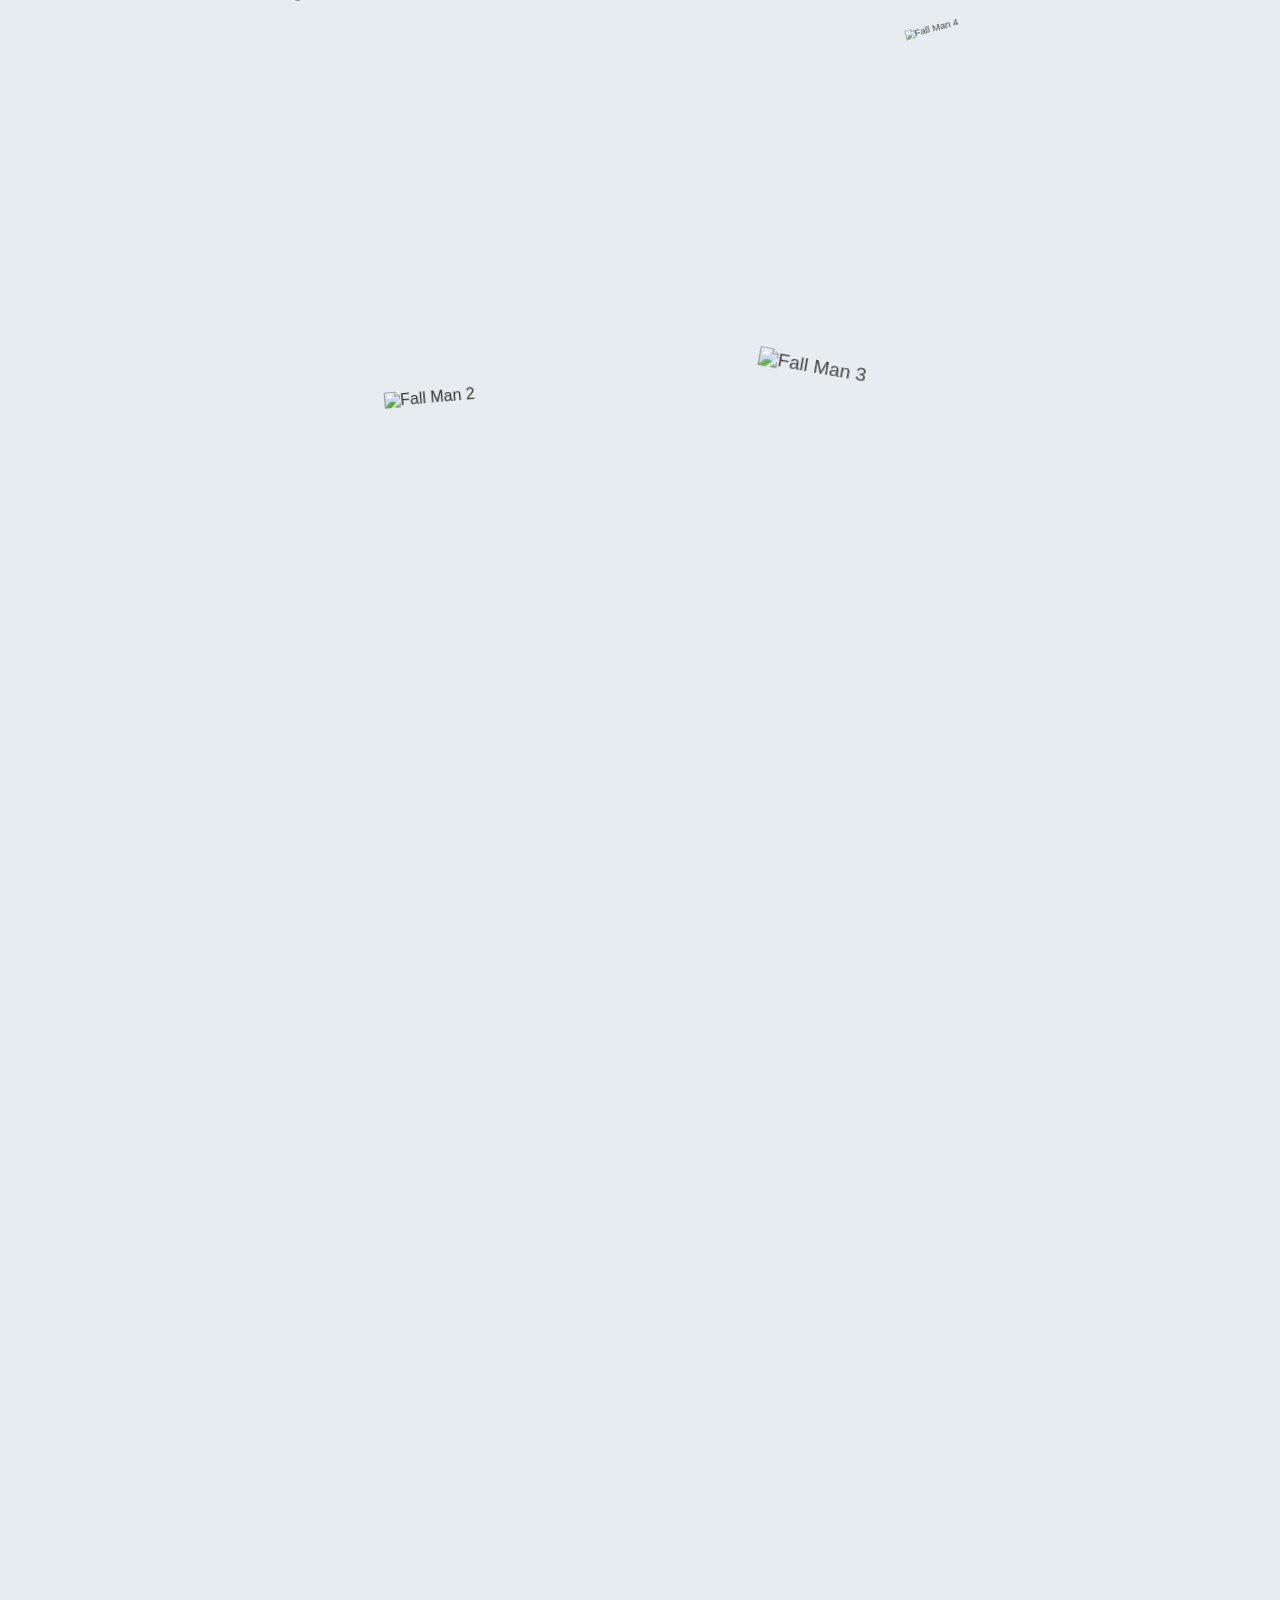
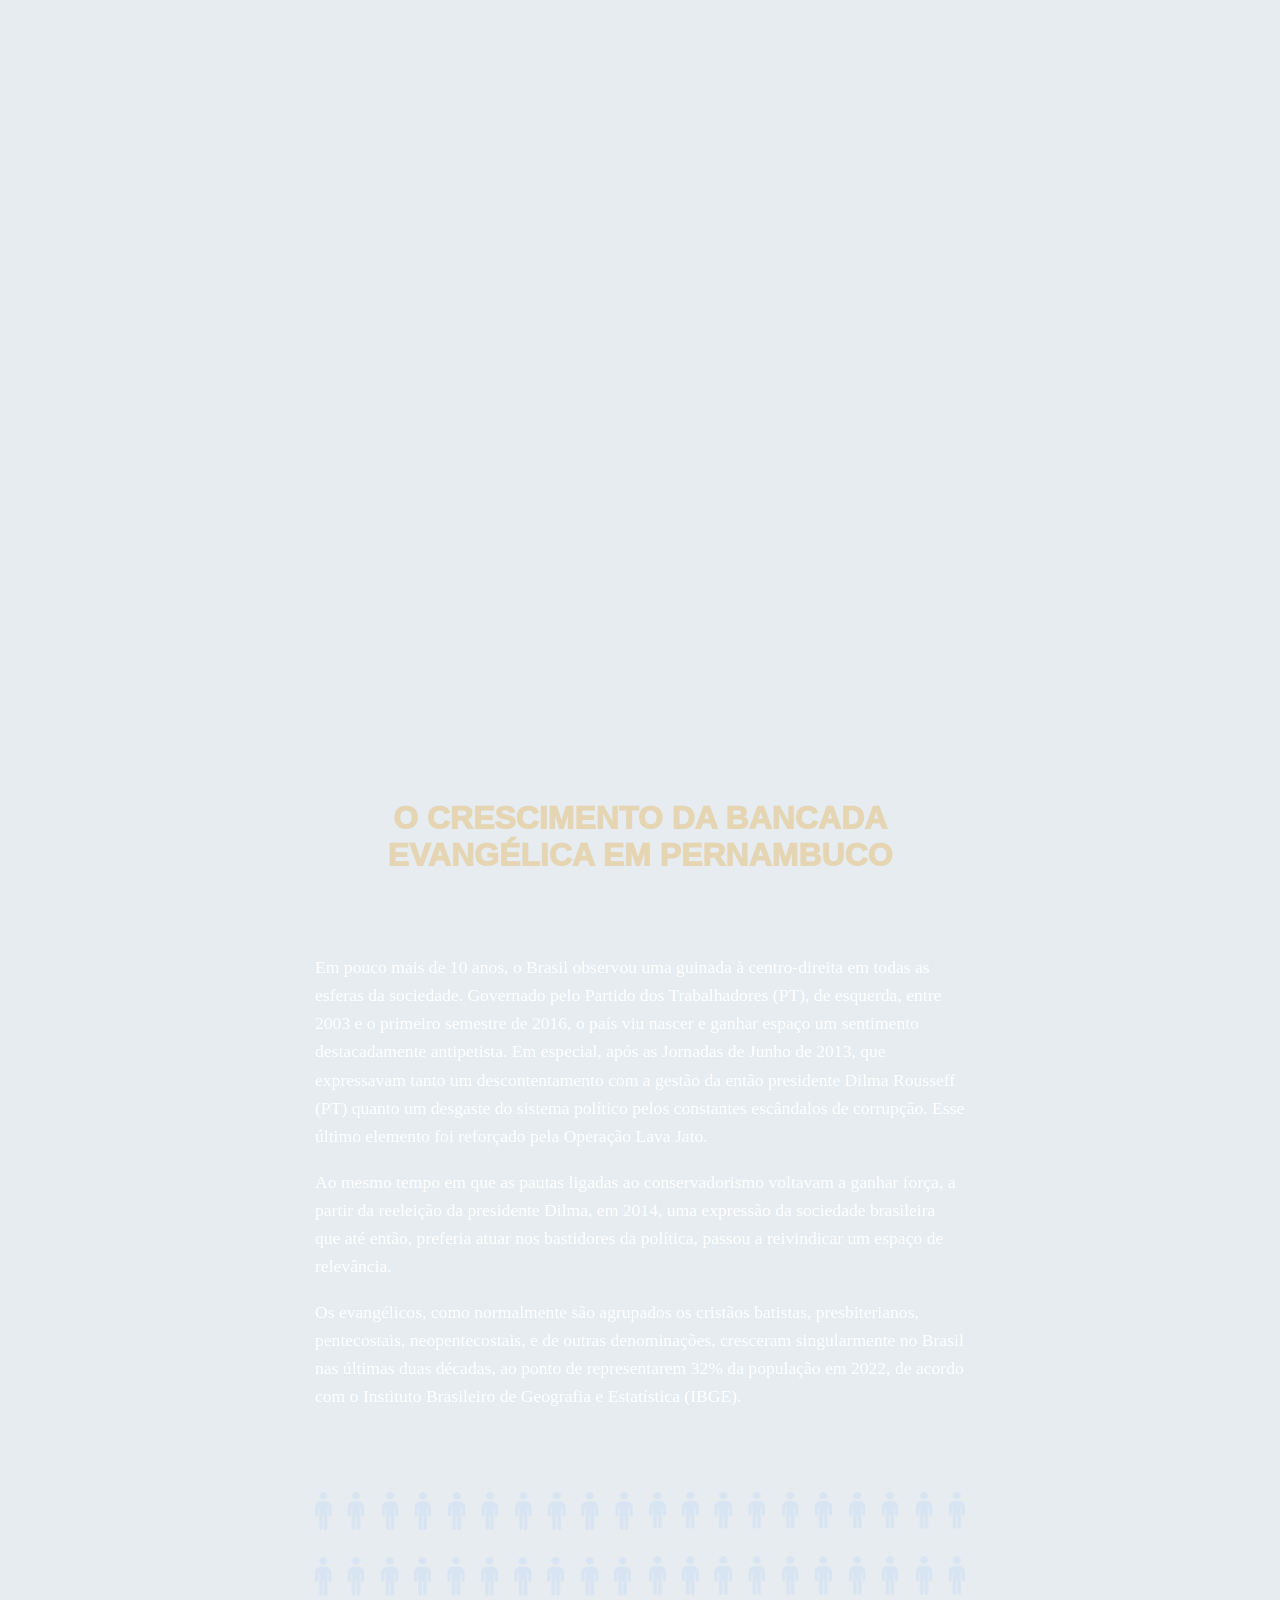
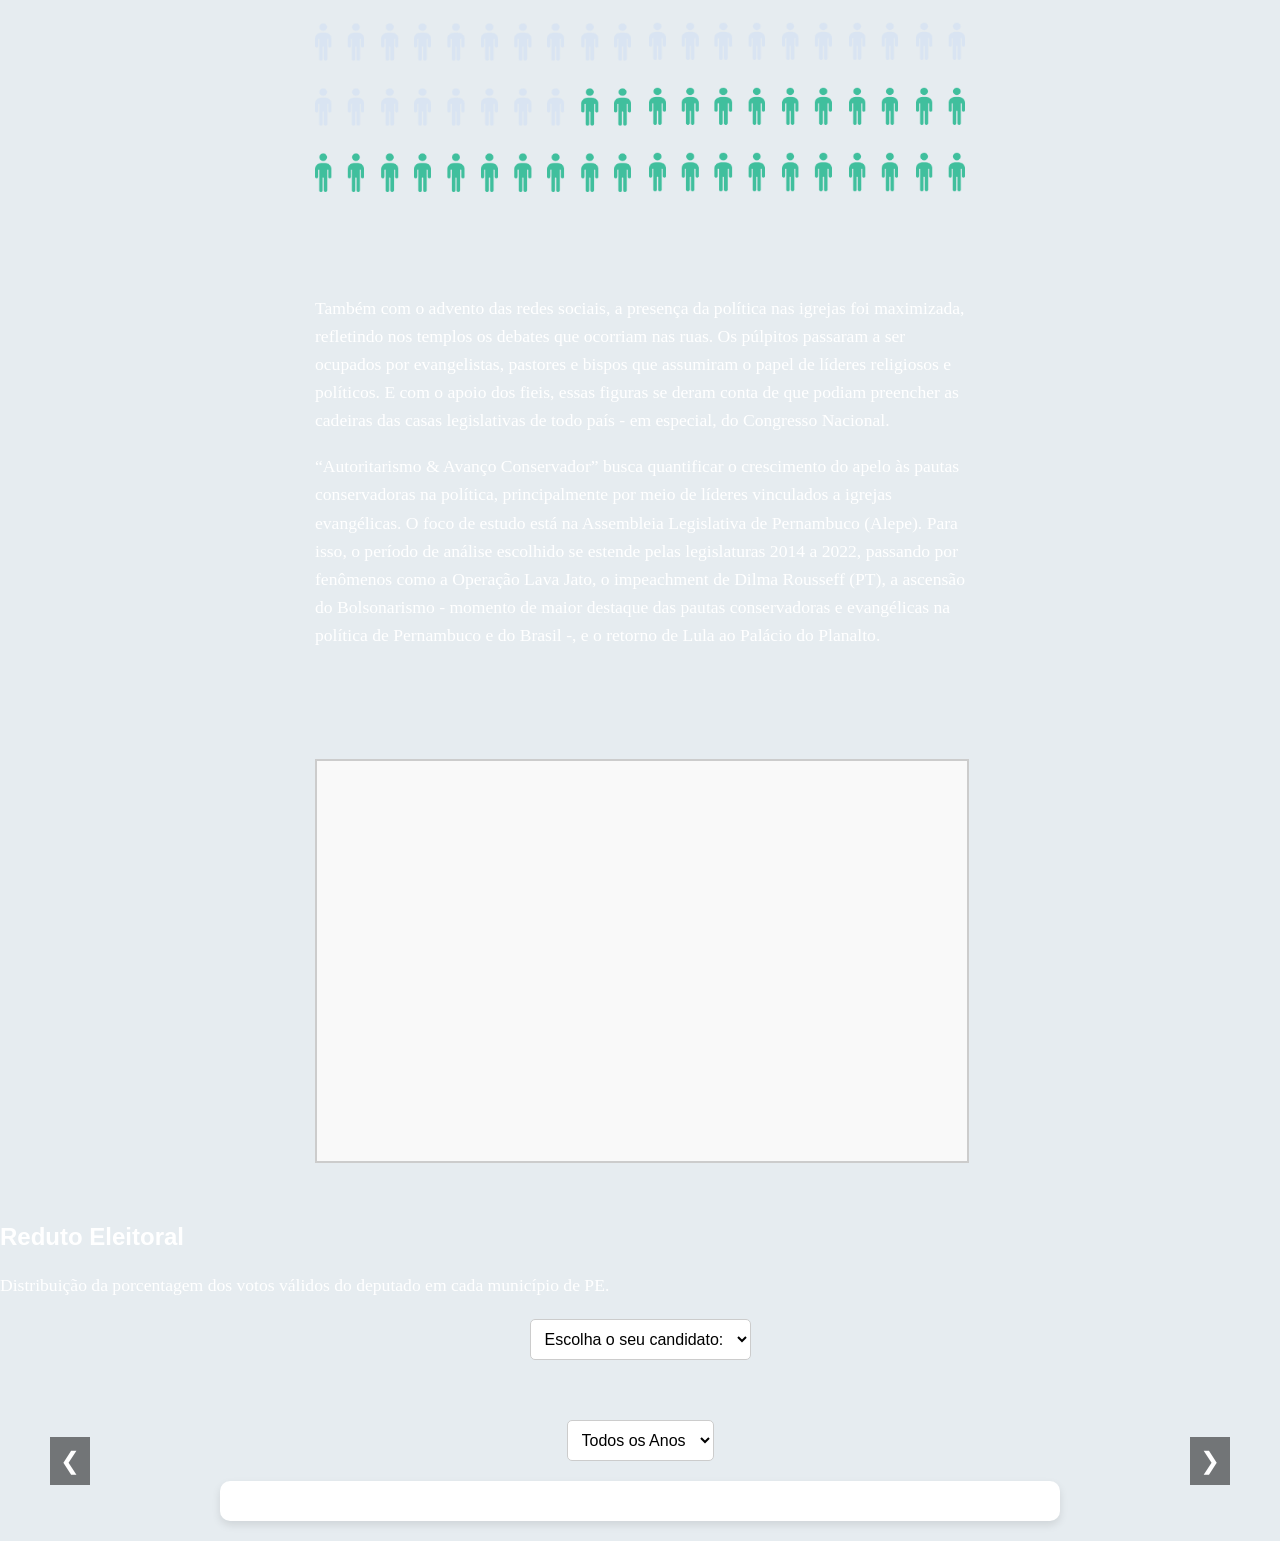
==== public/index.html @ cfb0c2c9 "Subindo texto antes da apresentacao" ====
<!DOCTYPE html>
<html lang="pt-BR">
<head>
    <meta charset="UTF-8" />
    <meta name="viewport" content="width=device-width, initial-scale=1.0" />
    <title>Projeto Editorial</title>

    <script src="https://cdn.plot.ly/plotly-latest.min.js"></script>
    <link rel="stylesheet" href="style.css">
</head>
<body>
    <!-- Cabeçalho -->
    <header>
        <h1>O CRESCIMENTO DA BANCADA <br/> EVANGÉLICA EM PERNAMBUCO</h1>
    </header>

    <!-- Corpo principal -->
    <main>
        <img id="fallMan1" class="fallMan" src="/images/fallManDir.png" alt="Fall Man 1">
        <img id="fallMan2" class="fallMan" src="/images/fallManDir.png" alt="Fall Man 2">
        <img id="fallMan3" class="fallMan" src="/images/fallMan.png" alt="Fall Man 3">
        <img id="fallMan4" class="fallMan" src="/images/fallMan.png" alt="Fall Man 4">
        <section class="texto-inicial">
            <p>
                Em pouco mais de 10 anos, o Brasil observou uma guinada à centro-direita em todas as esferas da sociedade. Governado pelo Partido dos Trabalhadores (PT), de esquerda, entre 2003 e o primeiro semestre de 2016, o país viu nascer e ganhar espaço um sentimento destacadamente antipetista. Em especial, após as Jornadas de Junho de 2013, que expressavam tanto um descontentamento com a gestão da então presidente Dilma Rousseff (PT) quanto um desgaste do sistema político pelos constantes escândalos de corrupção. Esse último elemento foi reforçado pela Operação Lava Jato.
            </p>
            <p>
                Ao mesmo tempo em que as pautas ligadas ao conservadorismo voltavam a ganhar força, a partir da reeleição da presidente Dilma, em 2014, uma expressão da sociedade brasileira que até então, preferia atuar nos bastidores da política, passou a reivindicar um espaço de relevância.
            </p>

            <p>Os evangélicos, como normalmente são agrupados os cristãos batistas, presbiterianos, pentecostais, neopentecostais, e de outras denominações, cresceram singularmente no Brasil nas últimas duas décadas, ao ponto de representarem 32% da população em 2022, de acordo com o Instituto Brasileiro de Geografia e Estatística (IBGE).</p>
            </br></br></br></br>
            <img src="images/porcentagemEvang.png" alt="Imagem Sobreposta" class="overlay-image" width="650" height="300" margin-top="100px">
        </section>
        <section class="texto-inicial">
            <p>
                Também com o advento das redes sociais, a presença da política nas igrejas foi maximizada, refletindo nos templos os debates que ocorriam nas ruas. Os púlpitos passaram a ser ocupados por evangelistas, pastores e bispos que assumiram o papel de líderes religiosos e políticos. E com o apoio dos fieis, essas figuras se deram conta de que podiam preencher as cadeiras das casas legislativas de todo país - em especial, do Congresso Nacional.
            </p>
            <p>
                “Autoritarismo & Avanço Conservador” busca quantificar o crescimento do apelo às pautas conservadoras na política, principalmente por meio de líderes vinculados a igrejas evangélicas. O foco de estudo está na Assembleia Legislativa de Pernambuco (Alepe). Para isso, o período de análise escolhido se estende pelas legislaturas 2014 a 2022, passando por fenômenos como a Operação Lava Jato, o impeachment de Dilma Rousseff (PT), a ascensão do Bolsonarismo - momento de maior destaque das pautas conservadoras e evangélicas na política de Pernambuco e do Brasil -, e o retorno de Lula ao Palácio do Planalto.
            </p>
            <!--<p>
                Além da análise de conjuntura de cada legislatura, o leitor terá a oportunidade de conhecer o perfil de parlamentares pernambucanos que são capazes de representar a evolução das reivindicações do conservadorismo e do seguimento evangélico na Alepe. A atuação de deputados estaduais como Joel da Harpa (PP) ganhará destaque através da exposição dos projetos de lei apresentados ao longo do mandato.
            </p>
            <p>
                Também com o advento das redes sociais, a presença da política nas igrejas foi maximizada, refletindo nos templos os debates que ocorriam nas ruas. Os púlpitos passaram a ser ocupados por evangelistas, pastores e bispos que assumiram o papel de líderes religiosos e políticos. E com o apoio dos fieis, essas figuras se deram conta de que podiam preencher as cadeiras das casas legislativas de todo país - em especial, do Congresso Nacional.
            </p>
            <p>
                “Autoritarismo & Avanço Conservador” busca quantificar o crescimento do apelo às pautas conservadoras na política, principalmente por meio de líderes vinculados a igrejas evangélicas. O foco de estudo está na Assembleia Legislativa de Pernambuco (Alepe). Para isso, o período de análise escolhido se estende pelas legislaturas 2014 a 2022, passando por fenômenos como a Operação Lava Jato, o impeachment de Dilma Rousseff (PT), a ascensão do Bolsonarismo - momento de maior destaque das pautas conservadoras e evangélicas na política de Pernambuco e do Brasil -, e o retorno de Lula ao Palácio do Planalto.
            </p>
            <p>
                Além da análise de conjuntura de cada legislatura, o leitor terá a oportunidade de conhecer o perfil de parlamentares pernambucanos que são capazes de representar a evolução das reivindicações do conservadorismo e do seguimento evangélico na Alepe. A atuação de deputados estaduais como Joel da Harpa (PP) ganhará destaque através da exposição dos projetos de lei apresentados ao longo do mandato.
            </p>-->
        </section>



        <!--Cards grid e flip cards-->
        <section id="deputados">
            <div class="cards-grid" id="cards-container">

            </div>
        </section>




        <!-- Texto final -->
        <section class="texto-final">
            <!-- Seção da Nuvem de Palavras -->
            <section id="nuvem-palavras">
                <div id="palavras-container"></div>
            </section>
        </section>


        <section class="reduto-eleitoral">
            <h2>Reduto Eleitoral</h2>
            <p>Distribuição da porcentagem dos votos válidos do deputado em cada município de PE.</p>
            <select id="iframeSelector">
                <option value="">Escolha o seu candidato:</option>
                <option value="datawrapper-chart-cDcZh">William Brigido</option>
                <option value="datawrapper-chart-1IuG1">Renato Antunes</option>
                <option value="datawrapper-chart-rpFtQ">Adalto Santos</option>
                <option value="datawrapper-chart-bMf6y">Romero Sales Filho</option>
                <option value="datawrapper-chart-1rewx">Pastor Cleiton Collins</option>
                <option value="datawrapper-chart-sUgFu">Júnior Tércio</option>
                <option value="datawrapper-chart-UpJjR">Joel da Harpa</option>
            </select>

            <div id="iframeContainer">
                <iframe title="William Brigido" id="datawrapper-chart-cDcZh" src="https://datawrapper.dwcdn.net/cDcZh/1/" scrolling="no" frameborder="0"></iframe>
                <iframe title="Renato Antunes" id="datawrapper-chart-1IuG1" src="https://datawrapper.dwcdn.net/1IuG1/1/" scrolling="no" frameborder="0"></iframe>
                <iframe title="Adalto Santos" id="datawrapper-chart-rpFtQ" src="https://datawrapper.dwcdn.net/rpFtQ/2/" scrolling="no" frameborder="0"></iframe>
                <iframe title="Romero Sales Filho" id="datawrapper-chart-bMf6y" src="https://datawrapper.dwcdn.net/bMf6y/1/" scrolling="no" frameborder="0"></iframe>
                <iframe title="Pastor Cleiton Collins" id="datawrapper-chart-1rewx" src="https://datawrapper.dwcdn.net/1rewx/2/" scrolling="no" frameborder="0"></iframe>
                <iframe title="Júnior Tércio" id="datawrapper-chart-sUgFu" src="https://datawrapper.dwcdn.net/sUgFu/3/" scrolling="no" frameborder="0"></iframe>
                <iframe title="Joel da Harpa" id="datawrapper-chart-UpJjR" src="https://datawrapper.dwcdn.net/UpJjR/4/" scrolling="no" frameborder="0"></iframe>
            </div>
        </section>

    </main>


    <section class="grafico-carrossel">
        <!-- Botões de navegação -->
        <button id="prevGraph" class="carousel-button">&#10094;</button>
        <button id="nextGraph" class="carousel-button">&#10095;</button>

        <!-- Contêiner do carrossel -->
        <div id="graphCarousel" class="carousel-container">
            <!-- Gráfico de Ano Selecionado -->
            <div class="carousel-item">
                <select id="anoSelecionado">
                    <option value="todos">Todos os Anos</option>
                    <option value="2014">2014</option>
                    <option value="2018">2018</option>
                    <option value="2022">2022</option>
                </select>
                <div id="grafico"></div>
            </div>

            <!-- Gráfico Sunburst -->
            <div class="carousel-item">
                <div id="sunburst-graph"></div>
            </div>

            <!-- Adicione mais gráficos aqui conforme necessário -->
        </div>
    </section>


    <script src="/script.js"></script>

</body>
</html>
---- public/style.css ----
body {
    font-family: 'Quicksand', sans-serif;
    background: url('images/backgroundRyan.png') no-repeat top center;
    background-size: 100% auto;
    margin: 0;
    padding: 0;
    background-color: #e6ecf0;
    color: #333;
}

header {
    text-align: center;
    margin-top: 4000px;
}

/*-------------------------------------*/
/* Texto Inicial e Final */
main section.texto-inicial,
main section.texto-final {
    padding: 40px 20px;
    max-width: 650px;
    margin: 0 auto;
}

/* Se��o Gr�fico + Texto lado a lado */
.grafico-e-texto {
    display: flex;
    flex-wrap: wrap;
    justify-content: space-between;
    align-items: stretch;
    padding: 40px 20px;
    max-width: 1200px;
    margin: 0 auto;
    gap: 20px;
}

    .grafico-e-texto .texto {
        flex: 1 1 55%;
        max-width: 55%;
    }

    .grafico-e-texto .grafico {
        flex: 1 1 40%;
        max-width: 40%;
        background-color: #ffffff;
        padding: 20px;
        border-radius: 12px;
        box-shadow: 0 4px 8px rgba(0,0,0,0.1);
        display: flex;
        justify-content: center;
        align-items: center;
        height: auto;
    }

#sunburst-graph {
    width: 100%;
    height: 100%;
}

/*-------------------------------------*/
/* Tipografia */
h1 {
    font-family: 'Roboto Slab', sans-serif;
    font-weight: 1000;
    color: #E5D5B2;
}

h2, h3 {
    color: White;
}

p {
    font-family: 'Montserrat', serif;
    font-weight: 400;
    font-size: 1.1em;
    line-height: 1.6;
    color: white;
    margin-bottom: 10px;
}

.cards-grid {
    display: flex;
    flex-direction: row;
    flex-wrap: wrap;
    gap: 20px;
    justify-content: center;
    margin-top: 20px;
}

.card {
    height: 500px;
    width: 325px;
    background: white;
    border-radius: 10px;
    box-shadow: 2px 2px 10px rgba(0, 0, 0, 0.1);
    overflow: visible;
    text-align: center;
    padding: 10px;
    perspective: 1000px; /* Para o efeito de 3D */
    background-color:rgb(54, 56, 55);
}

.card-inner {
    width: 90%;
    height: 95%;
    margin-left: 7px; /* tava foda de centralizar essa merda */
    position: relative;
    transform-style: preserve-3d;
    transition: transform 0.6s;
}

.card img {
    display: block;
    margin: auto;
    width: 100%;
    height: 60%;
    object-fit: cover;
    border-radius: 10px;
}

.card.flipped .card-inner {
    transform: rotateY(180deg); /* Efeito de flip */
}

.card-front,
.card-back {
    width: 100%;
    height: 100%;
    position: absolute;
    backface-visibility: hidden;
    border-radius: 10px;
    box-shadow: 2px 2px 10px rgba(0, 0, 0, 0.1);
    padding: 15px;
    background:  #082441;
}

.card-front {
    display: flex;
    flex-direction: column;
    align-items: center;
    justify-content: center;
}

.card-front h3,
.card-front p {
    margin: 0px 0;
}

.card-back {
    height: 95%;
    width: 95%;
    transform: rotateY(180deg) translateX(20px);
    display: flex;
    flex-direction: column;
    align-items: center;
    justify-content: center;
}

.card-back p {
    margin: 10px 0;
}


#grafico {
    max-width: 800px;
    margin: 0 auto;
    background-color: white;
    padding: 20px;
    border-radius: 10px;
    box-shadow: 0 4px 8px rgba(0, 0, 0, 0.1);
}

select {
    display: block;
    margin: 20px auto;
    padding: 10px;
    font-size: 16px;
    border: 1px solid #ccc;
    border-radius: 5px;
    background-color: #fff;
    cursor: pointer;
}

    select:hover {
        border-color: #007bff;
    }


/*-------------------------------------*/
/* Nuvem de Palavras */
#nuvem-palavras {
    position: relative;
    width: 100%;
    height: 400px;

    border: 2px solid #ccc;
    overflow: hidden;
    background-color: #f9f9f9;
}

#palavras-container span {
    position: absolute;
    white-space: nowrap;
    cursor: default;
    color: #333;
    font-weight: bold;
}


@keyframes flutuar {
    from {
        transform: translateY(0px);
    }

    to {
        transform: translateY(-25px);
    }
}


/*------------------------------------------------------*/
/*Style do mapa de reduto eleitoral*/

#iframeContainer {
    margin-top: 20px;
    display: flex;
    justify-content: center;
    background-color: #b5b5b5;
    max-width: 1200px;
    margin-left: auto;
    margin-right: auto;
}

iframe {
    width: 70%;
    height: 400px;
    border: none;
    display: none;
}

/*-------------------------------------*/
/* Imagens Flutuantes */
.image-container {
    position: relative;
    width: 80%;
    max-width: 500px;
    height: auto;
}

.fallMan {
    position: fixed;
    top: 0;
    transition: transform 0.5s ease, opacity 0.5s ease;
}

#fallMan1 {
    left: 15%;
    transform: scale(0.8) rotate(10deg);
    opacity: 0.8;
    width: 350px;
}

#fallMan2 {
    left: 30%;
    transform: scale(1) rotate(-5deg);
    opacity: 1;
    margin-top: 30%;
    width: 200px;
}

#fallMan3 {
    left: 60%;
    transform: scale(1.2) rotate(10deg);
    opacity: 0.9;
    margin-top: 28%;
    width: 100px;
}

#fallMan4 {
    left: 65%;
    transform: scale(0.6) rotate(-15deg);
    opacity: 0.9;
    width: 350px;
}

/*--------------------------------------------------------------------------*/
/* Estilo do carrossel */
.grafico-carrossel {
    position: relative;
    width: 100%;
    max-width: 1200px;
    margin: 0 auto;
    overflow: hidden;
}

.carousel-container {
    display: flex;
    transition: transform 0.5s ease-in-out;
}

.carousel-item {
    min-width: 100%;
    box-sizing: border-box;
    padding: 20px;
}

/* Botões de navegação */
.carousel-button {
    position: absolute;
    top: 50%;
    transform: translateY(-50%);
    background-color: rgba(0, 0, 0, 0.5);
    color: white;
    border: none;
    font-size: 24px;
    cursor: pointer;
    z-index: 10;
    padding: 10px;
}

#prevGraph {
    left: 10px;
}

#nextGraph {
    right: 10px;
}
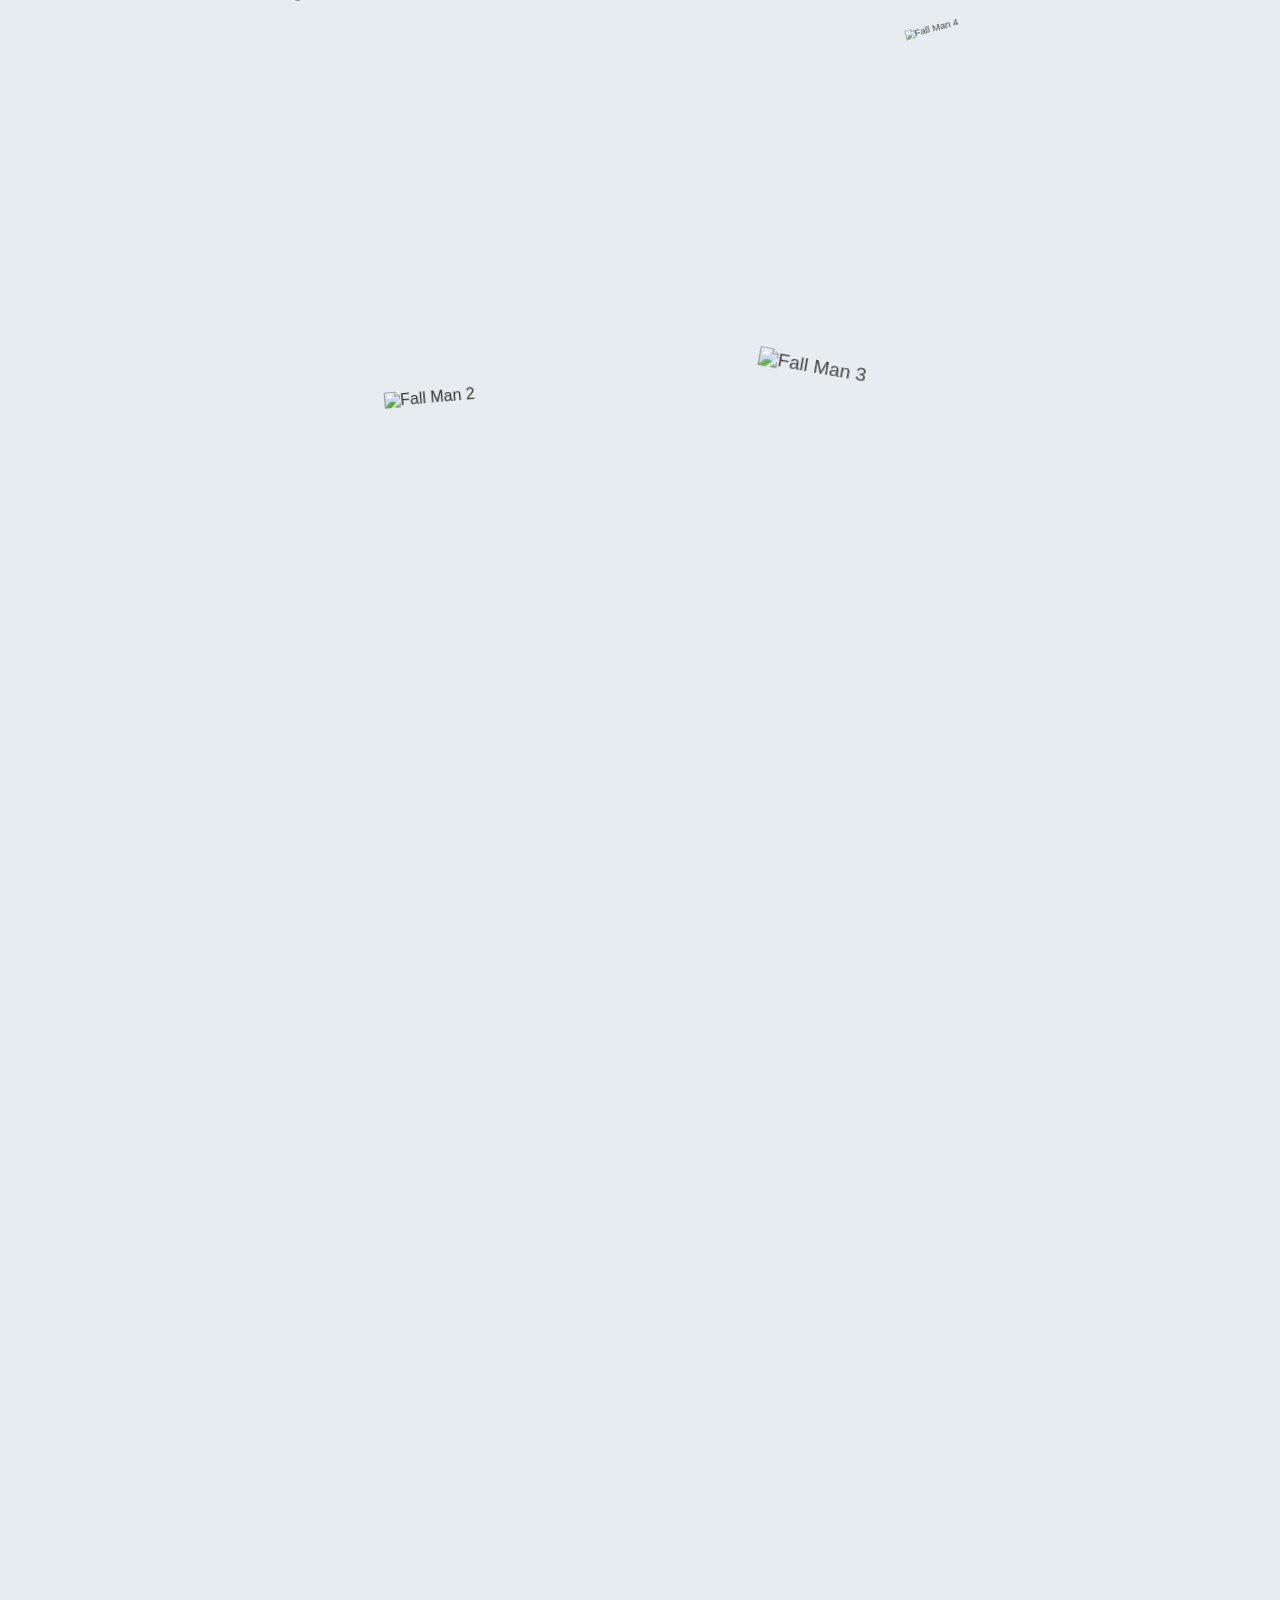
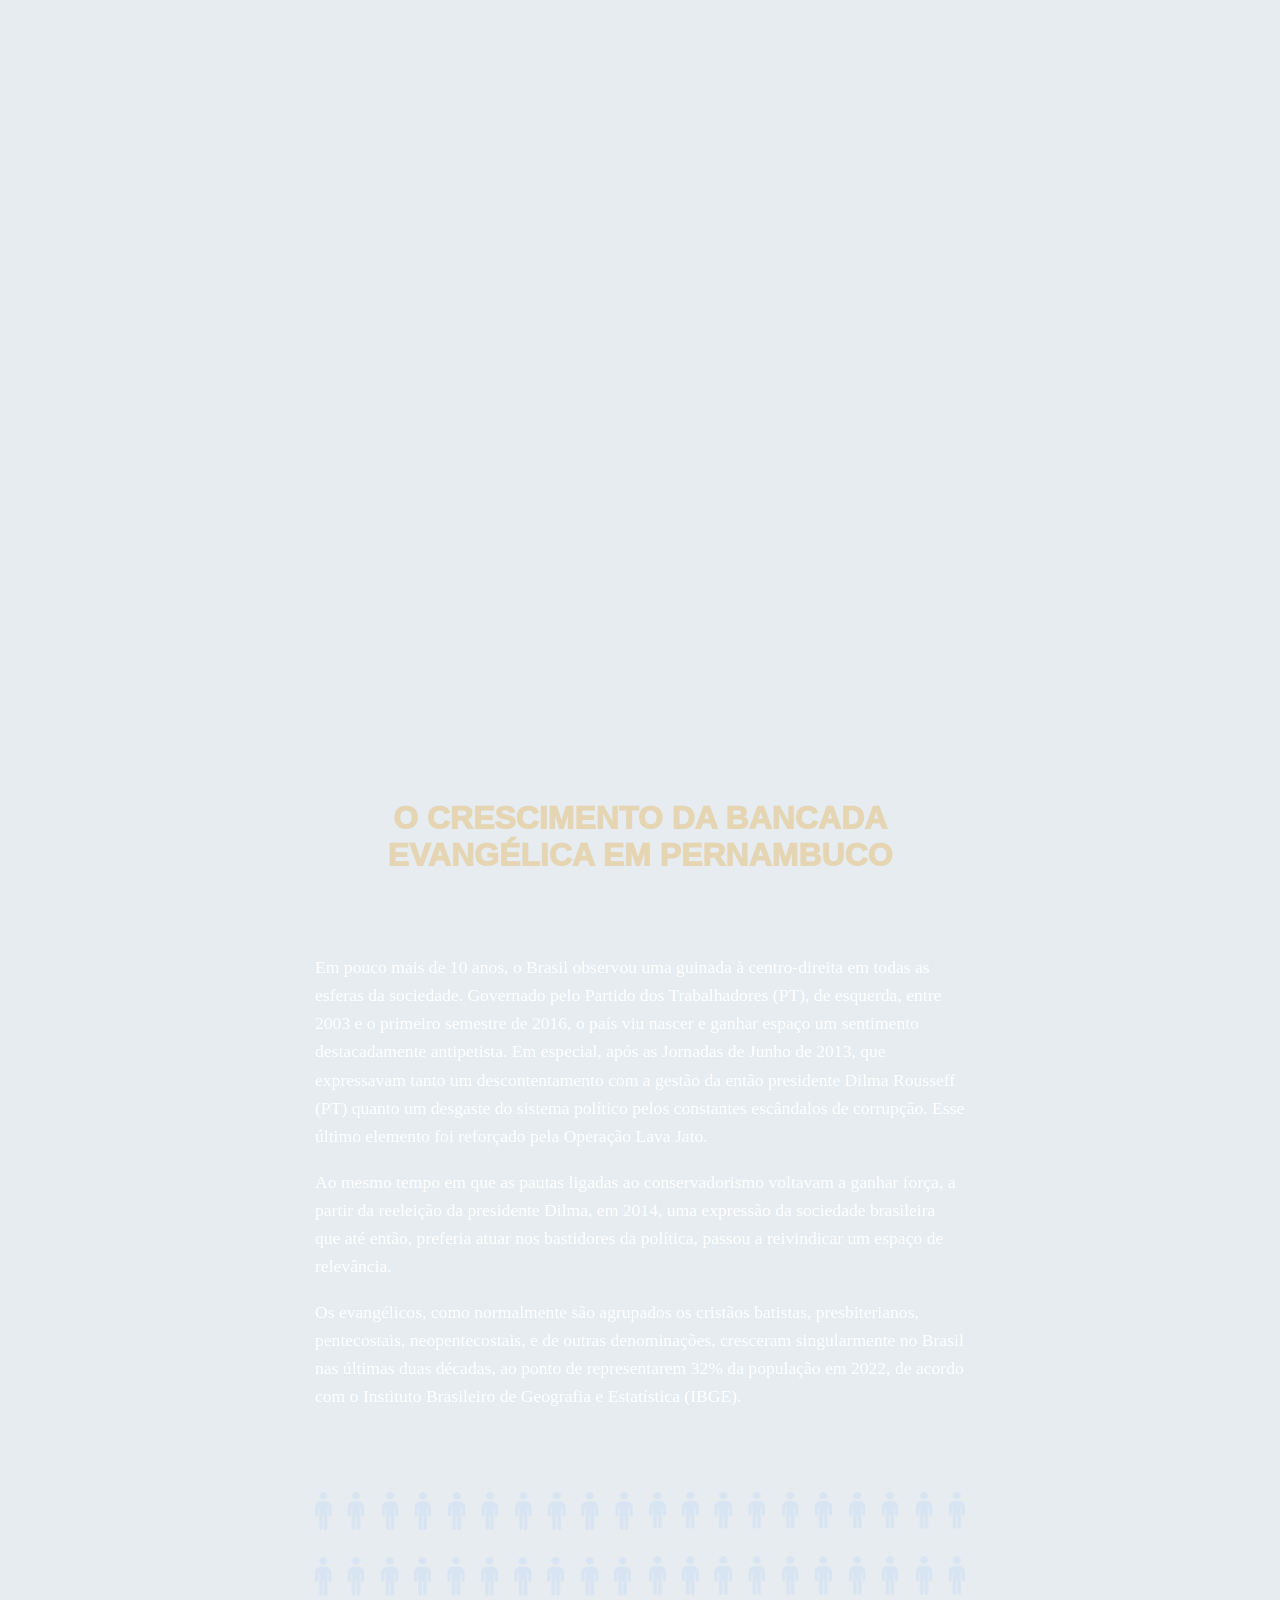
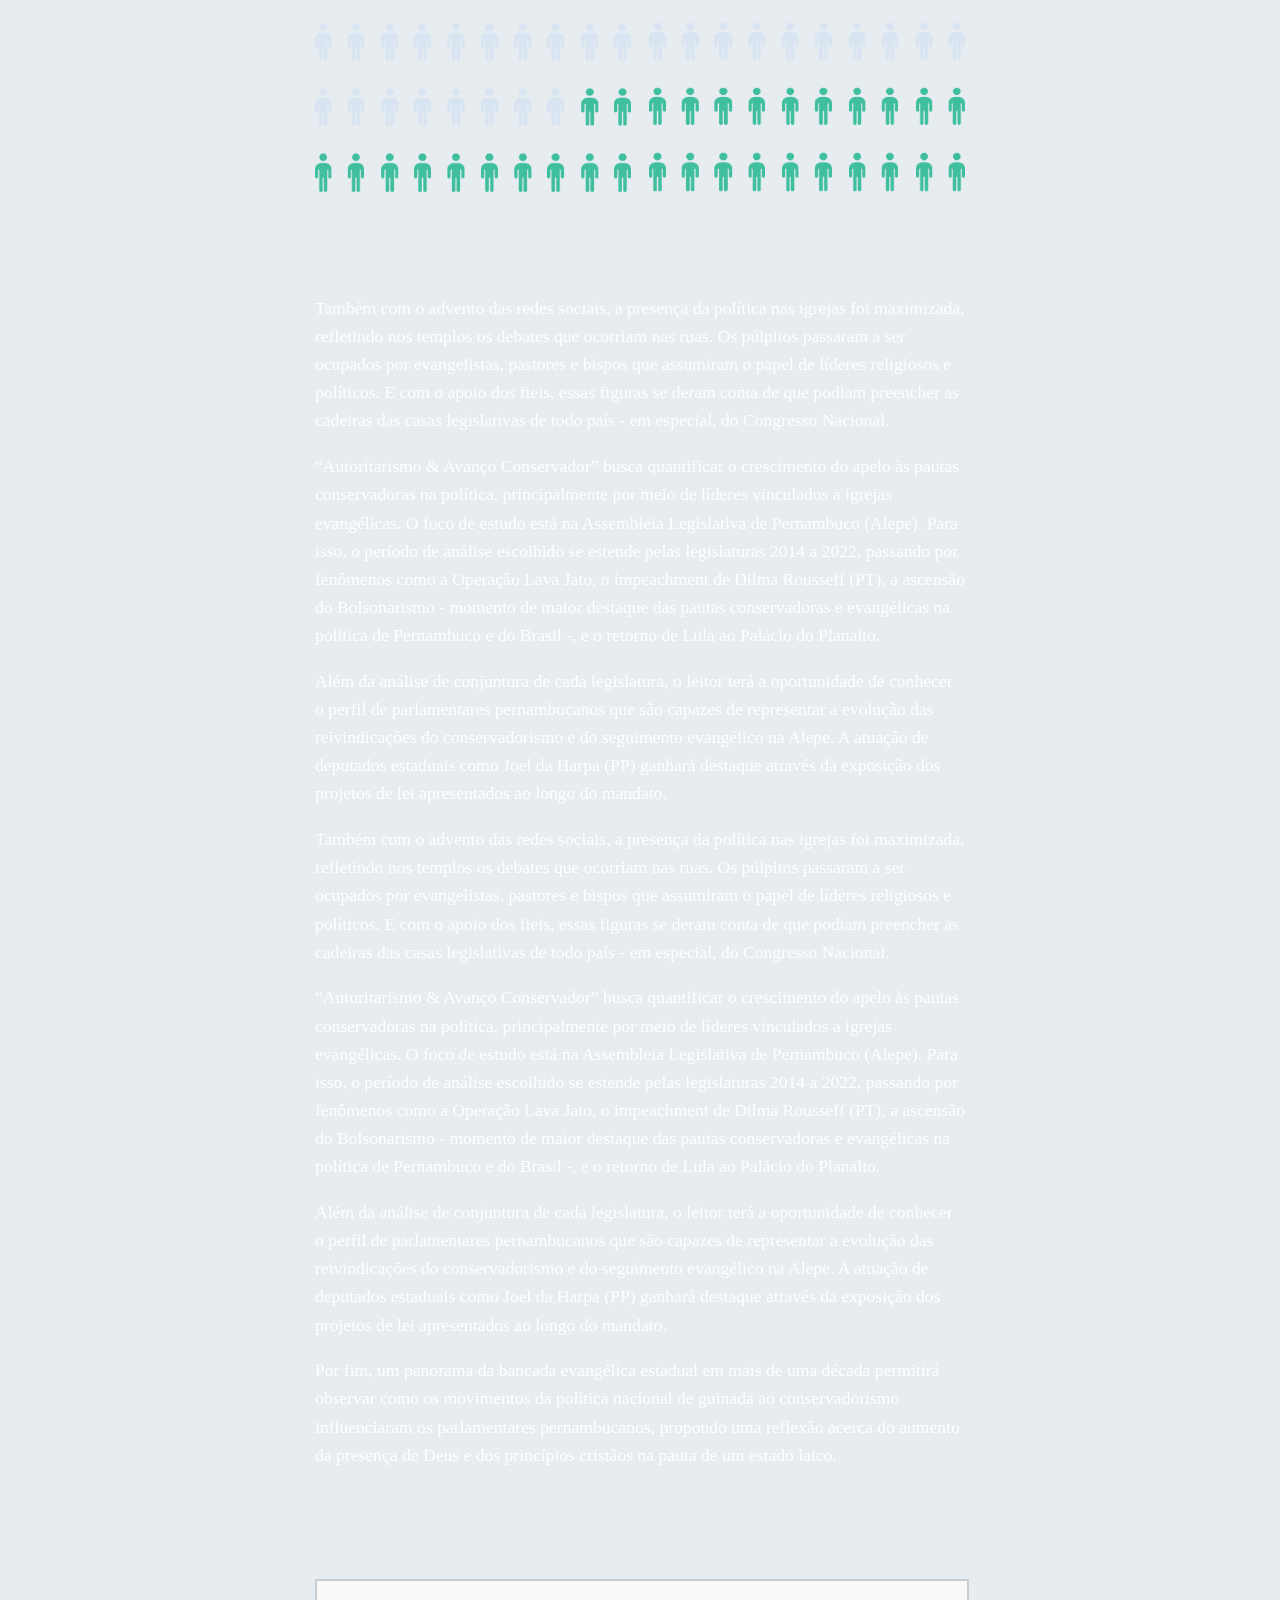
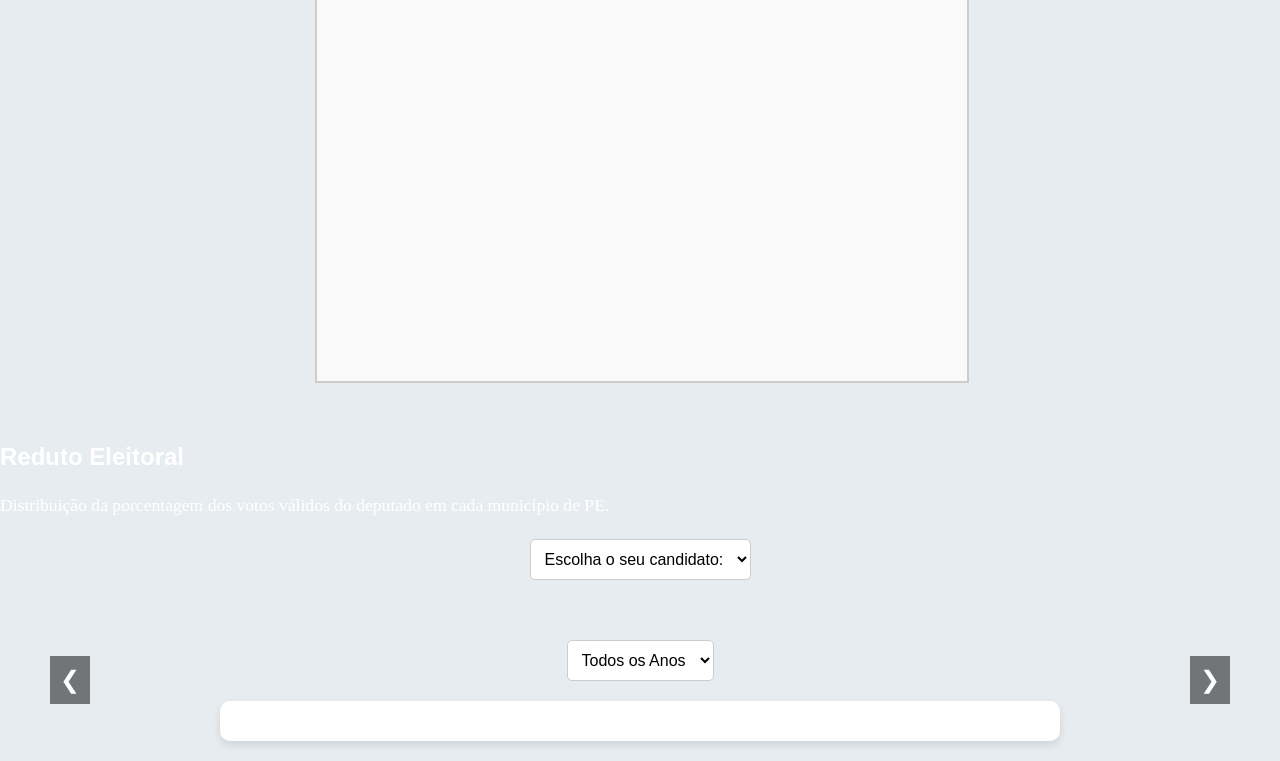
==== commit 0e350920: "Subindo modificações estilo" ====
--- a/public/index.html
+++ b/public/index.html
@@ -20,7 +20,7 @@
         <img id="fallMan2" class="fallMan" src="/images/fallManDir.png" alt="Fall Man 2">
         <img id="fallMan3" class="fallMan" src="/images/fallMan.png" alt="Fall Man 3">
         <img id="fallMan4" class="fallMan" src="/images/fallMan.png" alt="Fall Man 4">
-        <section class="texto-inicial">
+        <section class="texto">
             <p>
                 Em pouco mais de 10 anos, o Brasil observou uma guinada à centro-direita em todas as esferas da sociedade. Governado pelo Partido dos Trabalhadores (PT), de esquerda, entre 2003 e o primeiro semestre de 2016, o país viu nascer e ganhar espaço um sentimento destacadamente antipetista. Em especial, após as Jornadas de Junho de 2013, que expressavam tanto um descontentamento com a gestão da então presidente Dilma Rousseff (PT) quanto um desgaste do sistema político pelos constantes escândalos de corrupção. Esse último elemento foi reforçado pela Operação Lava Jato.
             </p>
@@ -32,14 +32,14 @@
             </br></br></br></br>
             <img src="images/porcentagemEvang.png" alt="Imagem Sobreposta" class="overlay-image" width="650" height="300" margin-top="100px">
         </section>
-        <section class="texto-inicial">
+        <section class="texto">
             <p>
                 Também com o advento das redes sociais, a presença da política nas igrejas foi maximizada, refletindo nos templos os debates que ocorriam nas ruas. Os púlpitos passaram a ser ocupados por evangelistas, pastores e bispos que assumiram o papel de líderes religiosos e políticos. E com o apoio dos fieis, essas figuras se deram conta de que podiam preencher as cadeiras das casas legislativas de todo país - em especial, do Congresso Nacional.
             </p>
             <p>
                 “Autoritarismo & Avanço Conservador” busca quantificar o crescimento do apelo às pautas conservadoras na política, principalmente por meio de líderes vinculados a igrejas evangélicas. O foco de estudo está na Assembleia Legislativa de Pernambuco (Alepe). Para isso, o período de análise escolhido se estende pelas legislaturas 2014 a 2022, passando por fenômenos como a Operação Lava Jato, o impeachment de Dilma Rousseff (PT), a ascensão do Bolsonarismo - momento de maior destaque das pautas conservadoras e evangélicas na política de Pernambuco e do Brasil -, e o retorno de Lula ao Palácio do Planalto.
             </p>
-            <!--<p>
+            <p>
                 Além da análise de conjuntura de cada legislatura, o leitor terá a oportunidade de conhecer o perfil de parlamentares pernambucanos que são capazes de representar a evolução das reivindicações do conservadorismo e do seguimento evangélico na Alepe. A atuação de deputados estaduais como Joel da Harpa (PP) ganhará destaque através da exposição dos projetos de lei apresentados ao longo do mandato.
             </p>
             <p>
@@ -50,7 +50,10 @@
             </p>
             <p>
                 Além da análise de conjuntura de cada legislatura, o leitor terá a oportunidade de conhecer o perfil de parlamentares pernambucanos que são capazes de representar a evolução das reivindicações do conservadorismo e do seguimento evangélico na Alepe. A atuação de deputados estaduais como Joel da Harpa (PP) ganhará destaque através da exposição dos projetos de lei apresentados ao longo do mandato.
-            </p>-->
+            </p>
+            <p>
+                Por fim, um panorama da bancada evangélica estadual em mais de uma década permitirá observar como os movimentos da política nacional de guinada ao conservadorismo influenciaram os parlamentares pernambucanos, propondo uma reflexão acerca do aumento da presença de Deus e dos princípios cristãos na pauta de um estado laico.
+            </p>
         </section>
 
 
--- a/public/style.css
+++ b/public/style.css
@@ -15,7 +15,7 @@
 
 /*-------------------------------------*/
 /* Texto Inicial e Final */
-main section.texto-inicial,
+main section.texto,
 main section.texto-final {
     padding: 40px 20px;
     max-width: 650px;
@@ -213,7 +213,7 @@
     }
 
     to {
-        transform: translateY(-25px);
+        transform: translateY(-8px);
     }
 }
 
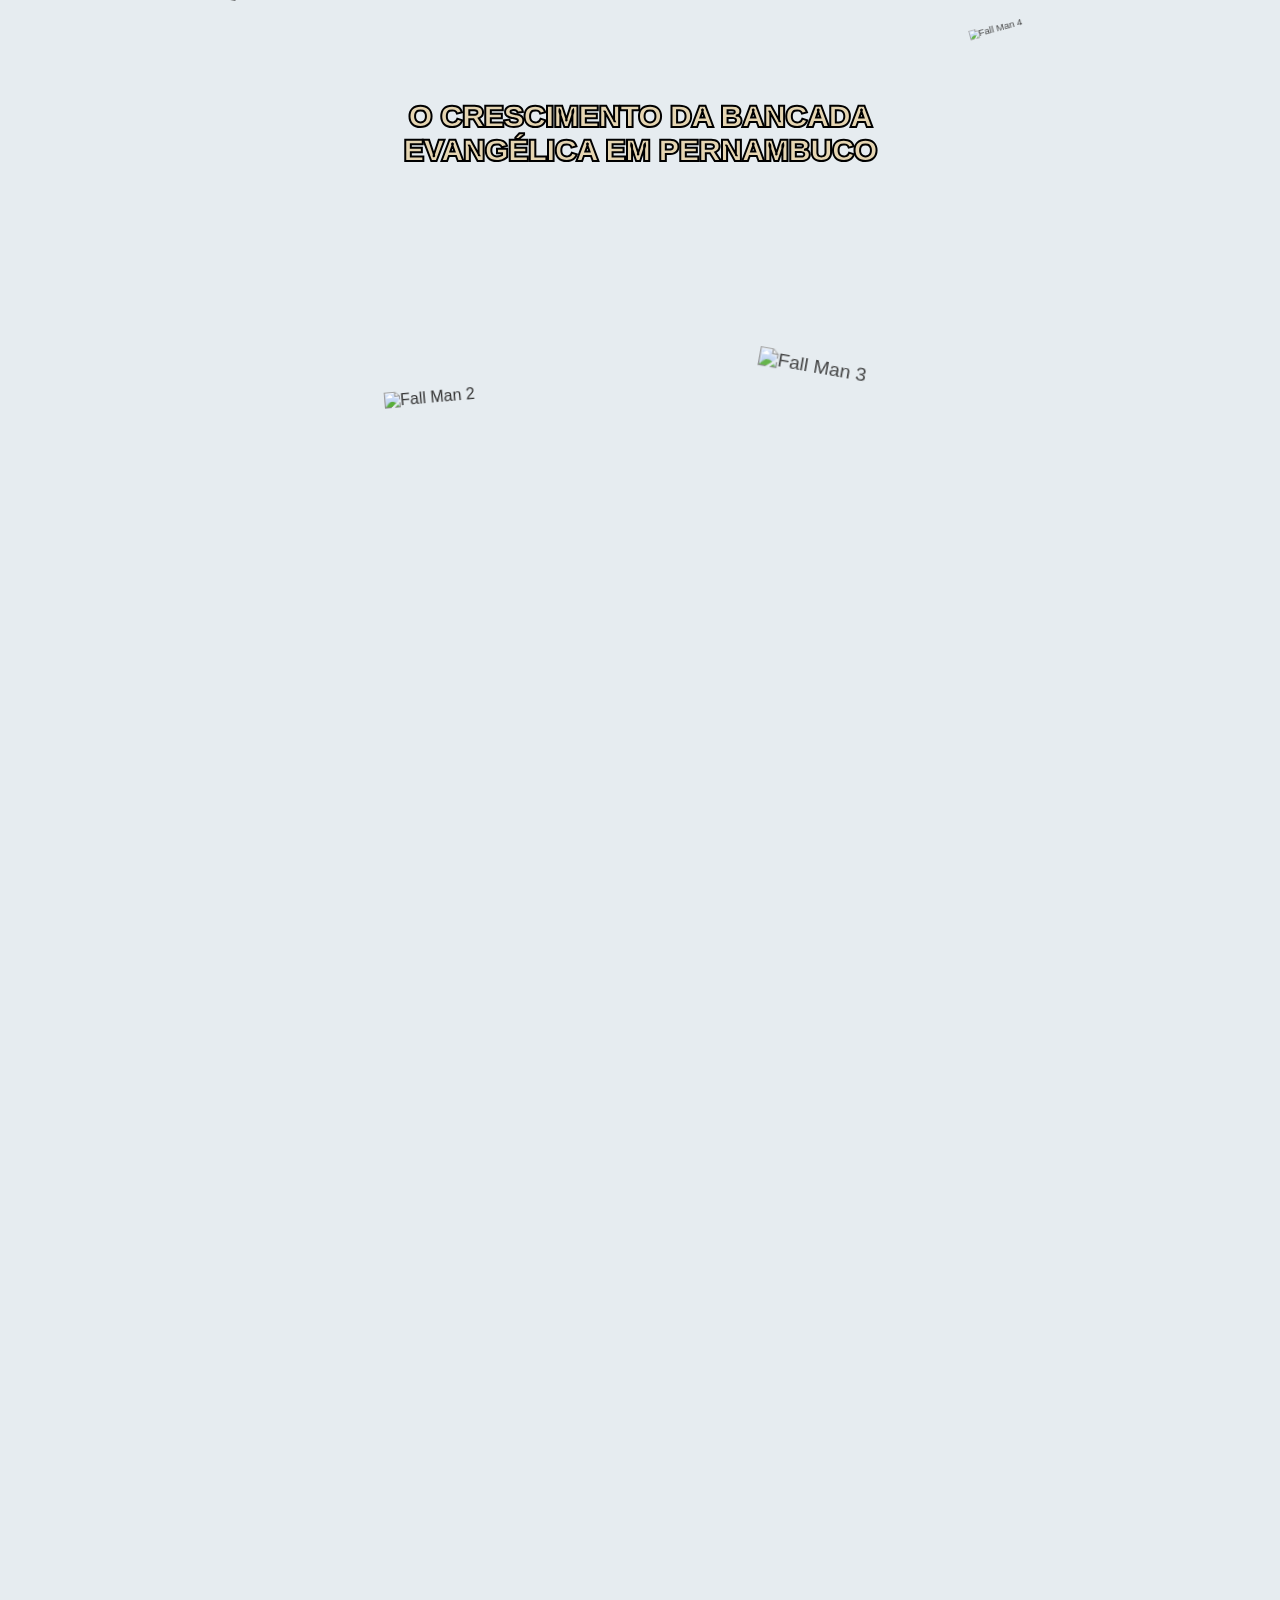
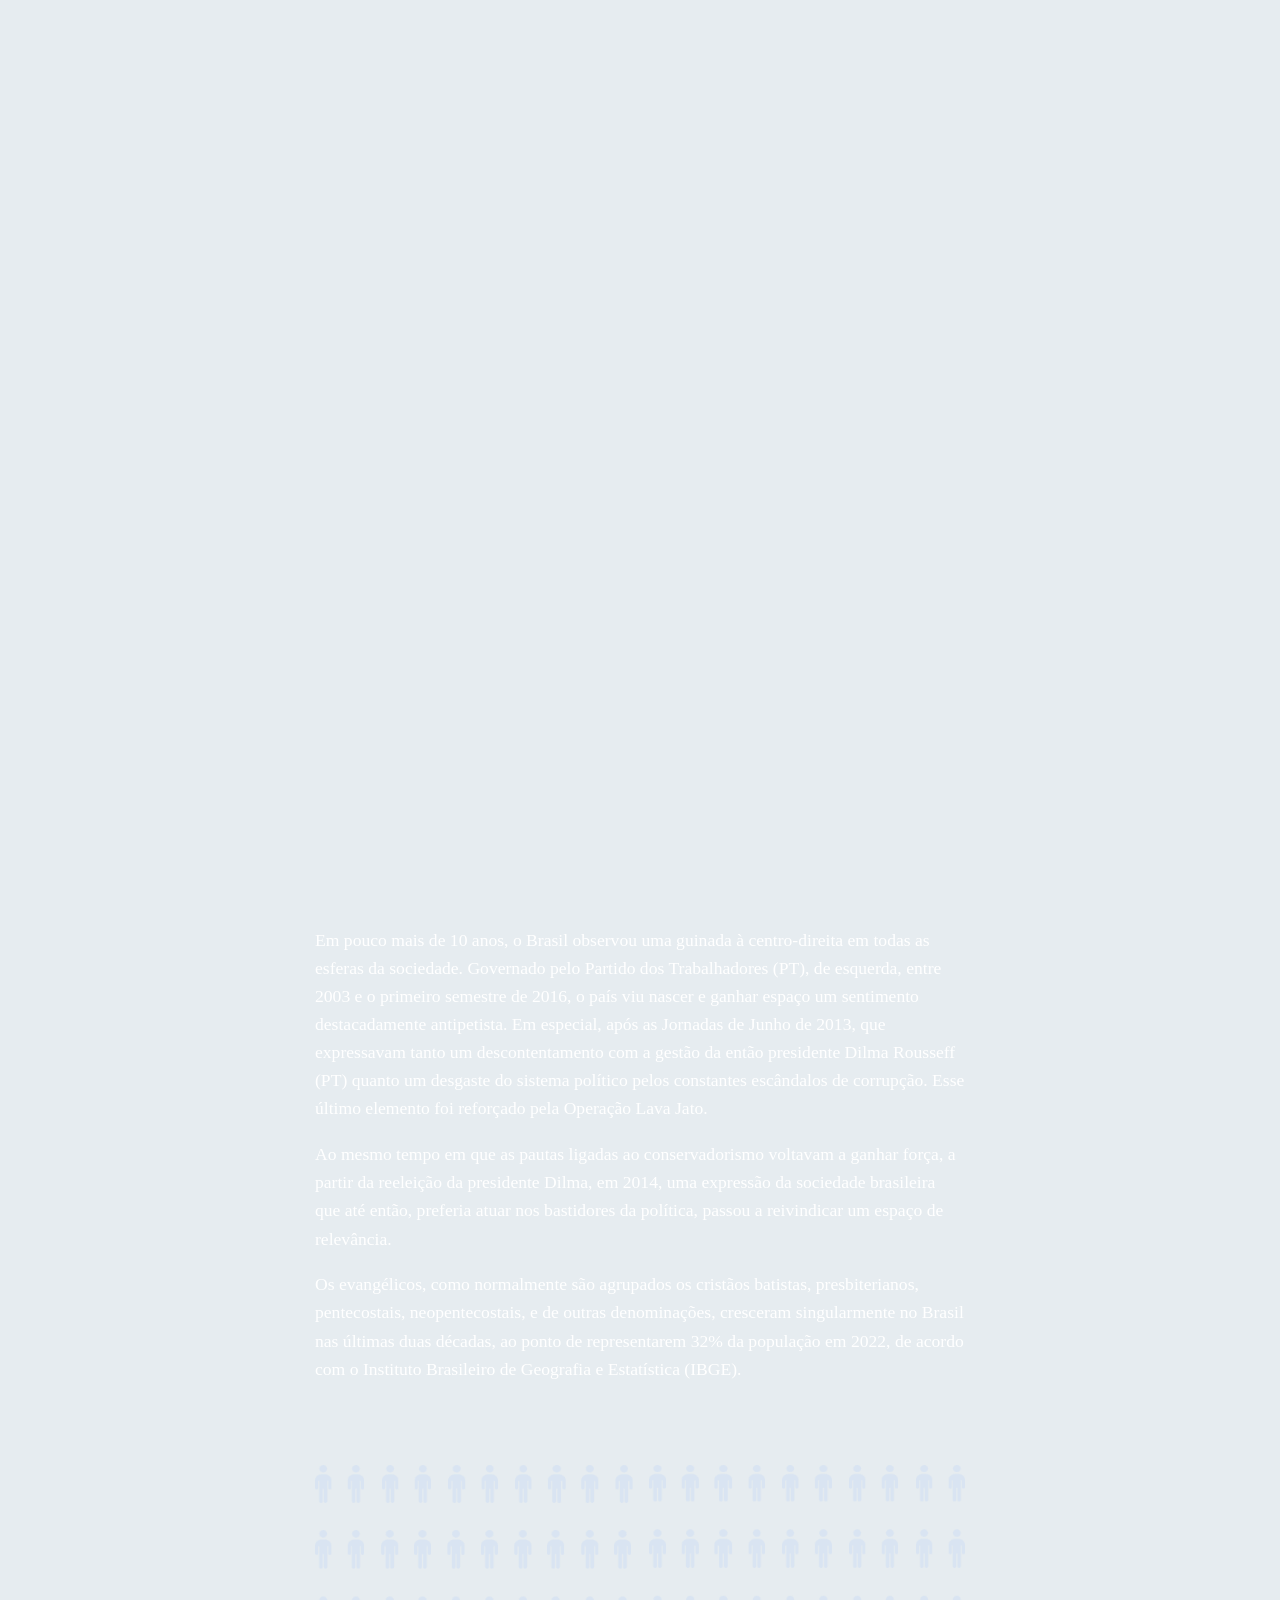
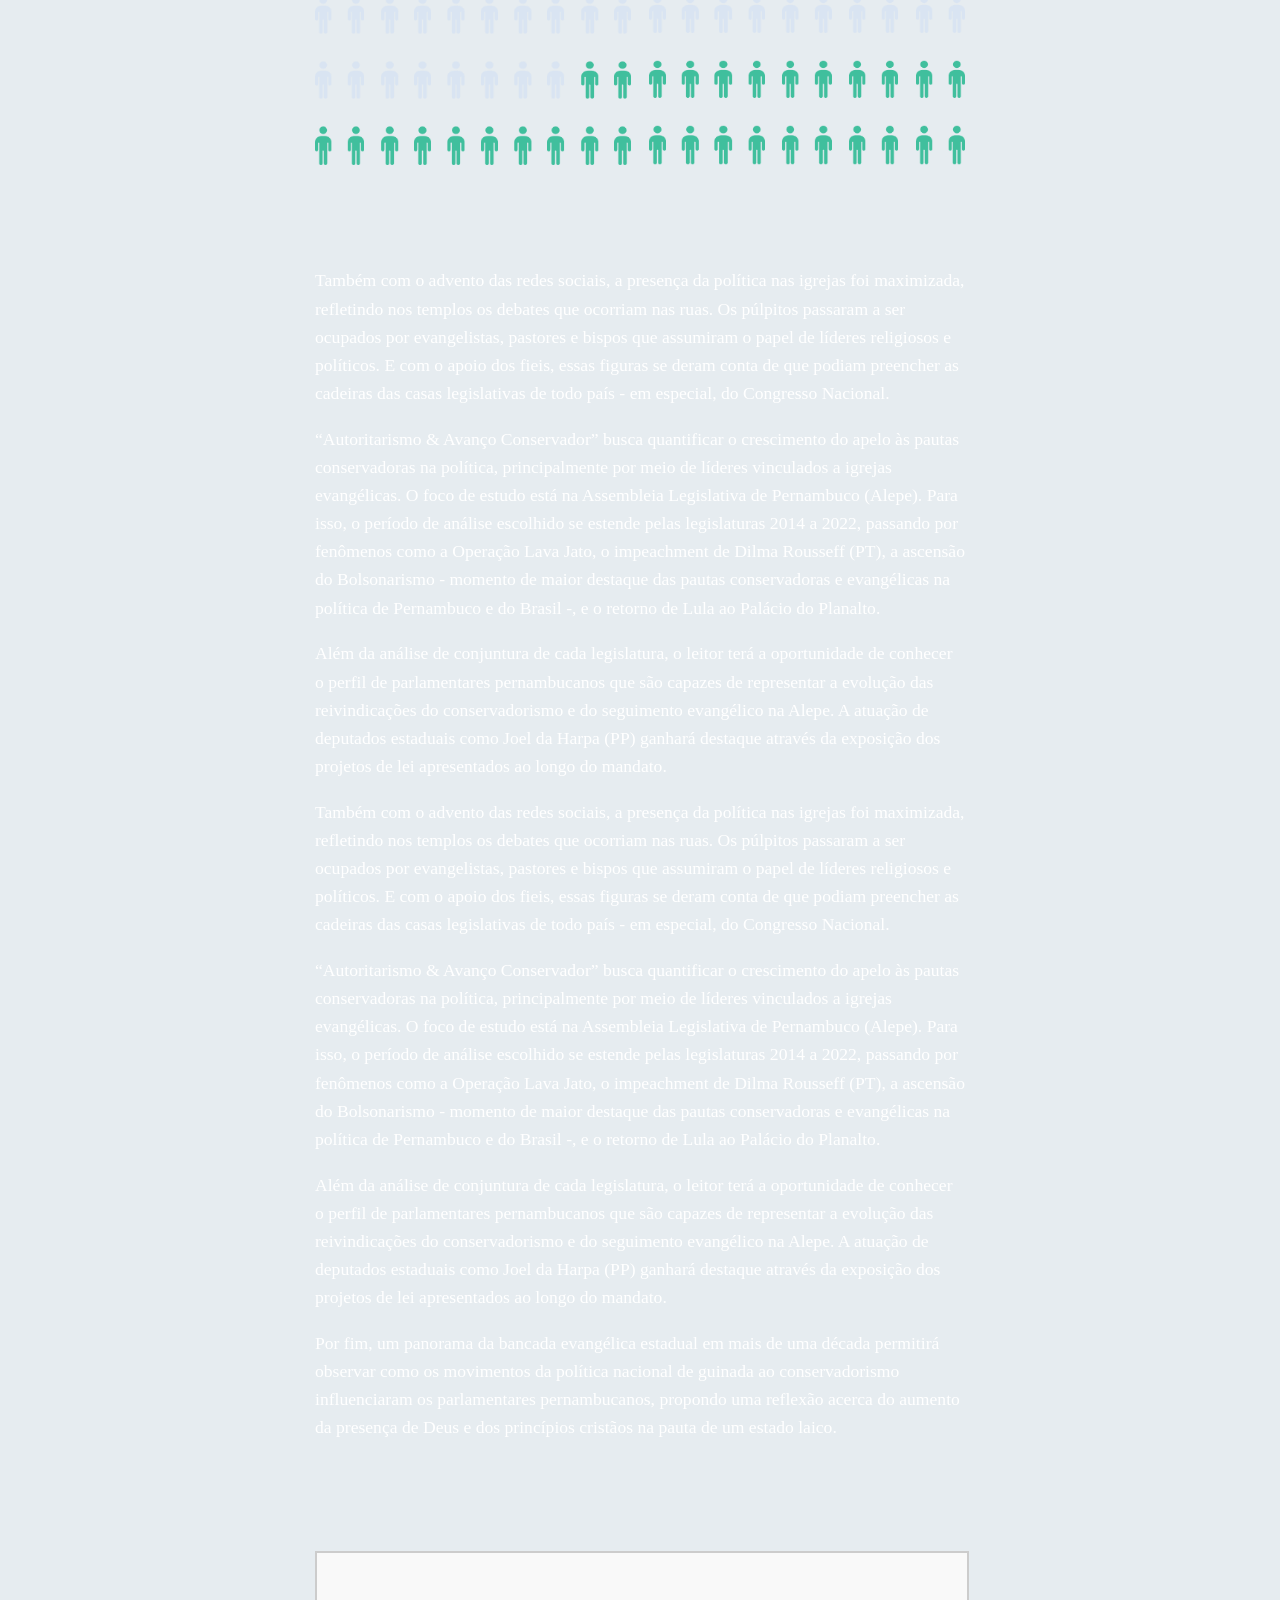
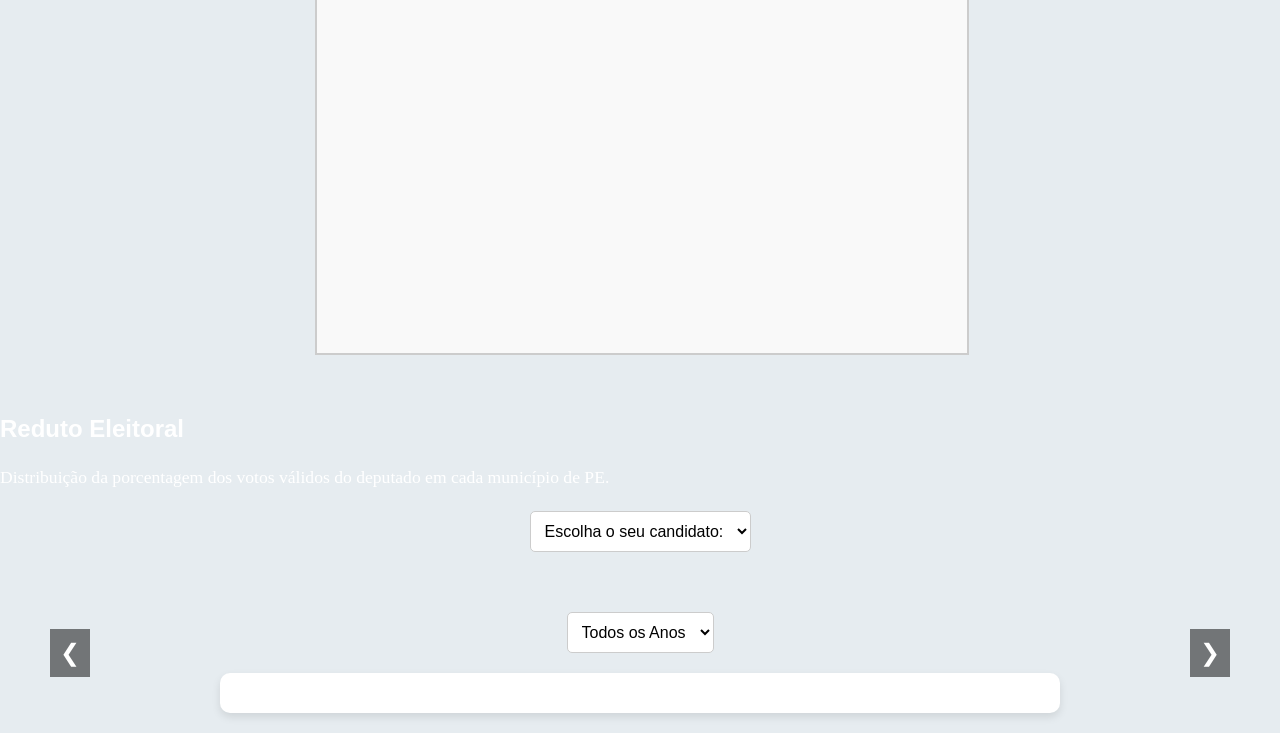
==== commit 47d1b6df: "titulo caindo" ====
--- a/public/index.html
+++ b/public/index.html
@@ -9,9 +9,9 @@
     <link rel="stylesheet" href="style.css">
 </head>
 <body>
+    <h1 id="titulo">O CRESCIMENTO DA BANCADA <br /> EVANGÉLICA EM PERNAMBUCO</h1>
     <!-- Cabeçalho -->
     <header>
-        <h1>O CRESCIMENTO DA BANCADA <br/> EVANGÉLICA EM PERNAMBUCO</h1>
     </header>
 
     <!-- Corpo principal -->
--- a/public/style.css
+++ b/public/style.css
@@ -10,7 +10,7 @@
 
 header {
     text-align: center;
-    margin-top: 4000px;
+    margin-top: 3900px;
 }
 
 /*-------------------------------------*/
@@ -65,6 +65,16 @@
     color: #E5D5B2;
 }
 
+#titulo {
+    text-align: center;
+    margin-top: 100px;
+    position: relative;
+    transition: transform 0.0s ease;
+    -webkit-text-stroke: 2px black; 
+    text-stroke: 2px black;
+    font-size: 30px; 
+}
+
 h2, h3 {
     color: White;
 }
@@ -254,7 +264,7 @@
 }
 
 #fallMan1 {
-    left: 15%;
+    left: 10%;
     transform: scale(0.8) rotate(10deg);
     opacity: 0.8;
     width: 350px;
@@ -277,7 +287,7 @@
 }
 
 #fallMan4 {
-    left: 65%;
+    left: 70%;
     transform: scale(0.6) rotate(-15deg);
     opacity: 0.9;
     width: 350px;
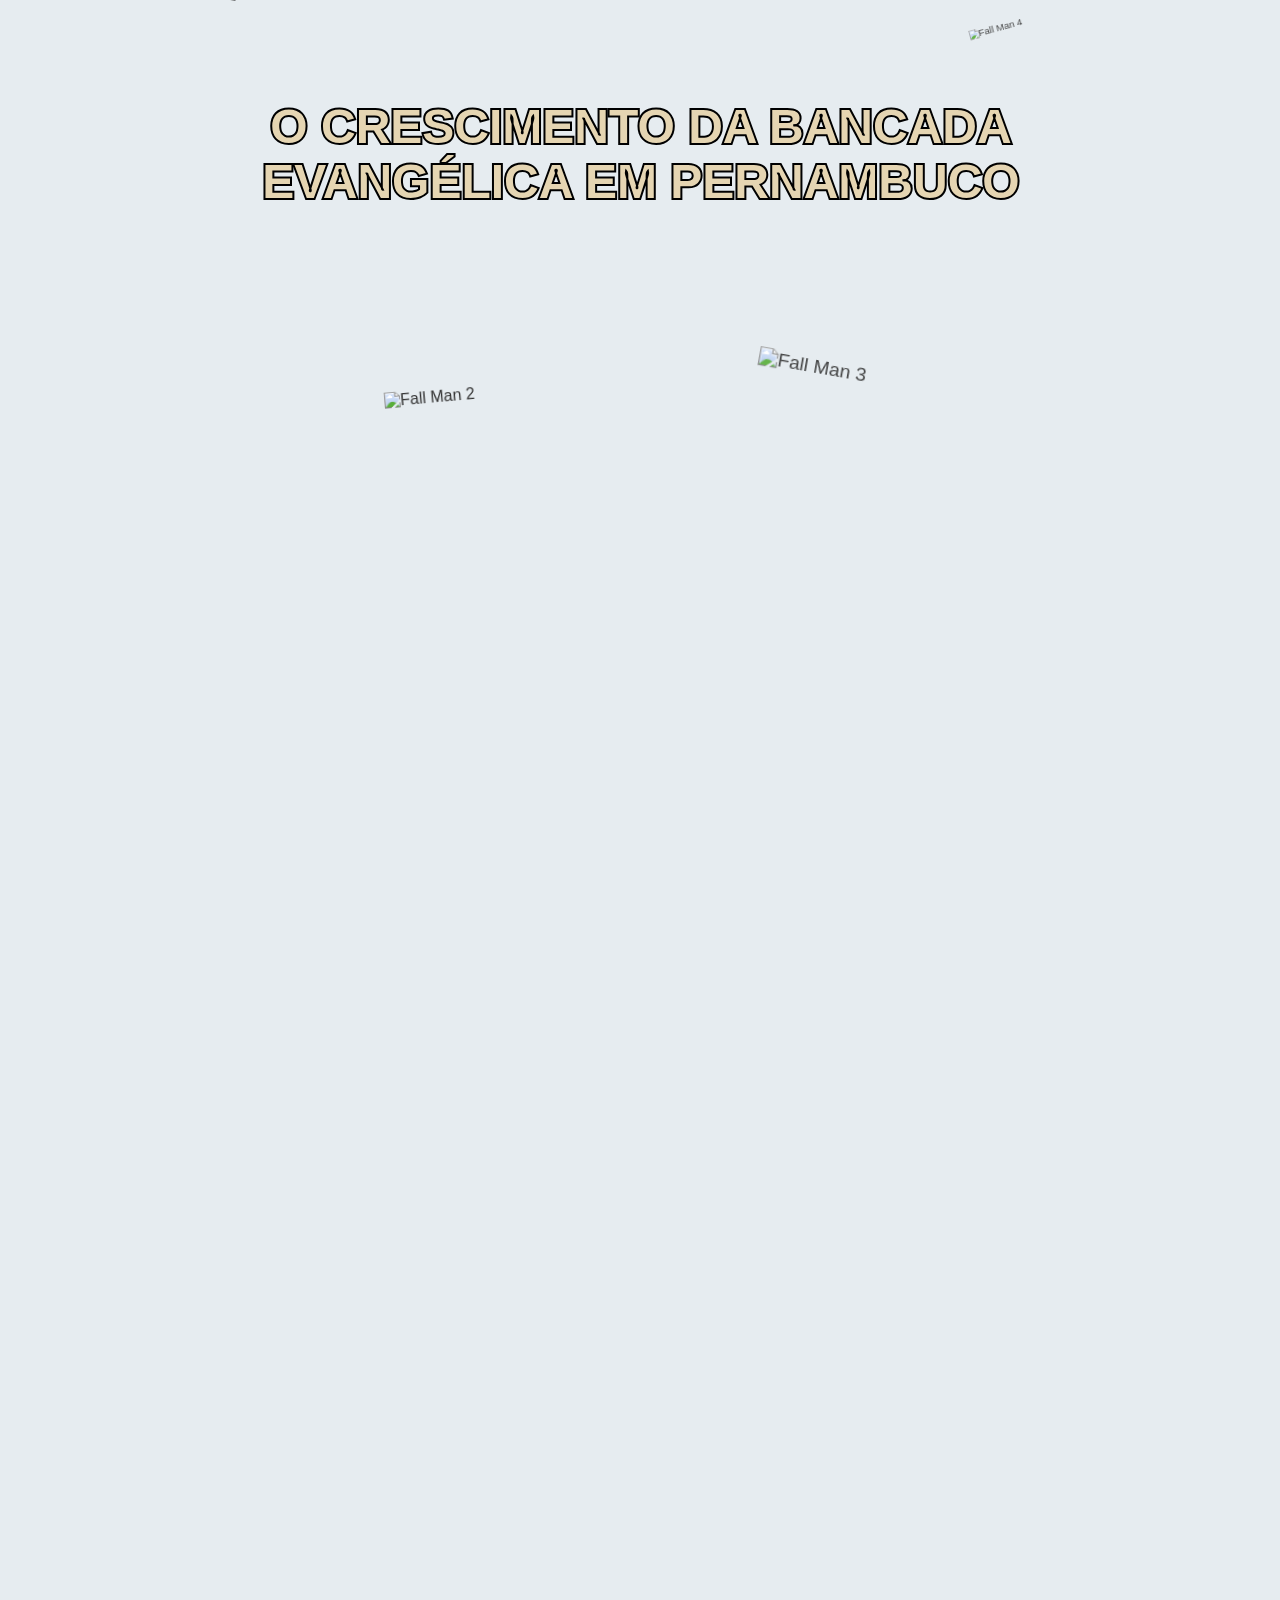
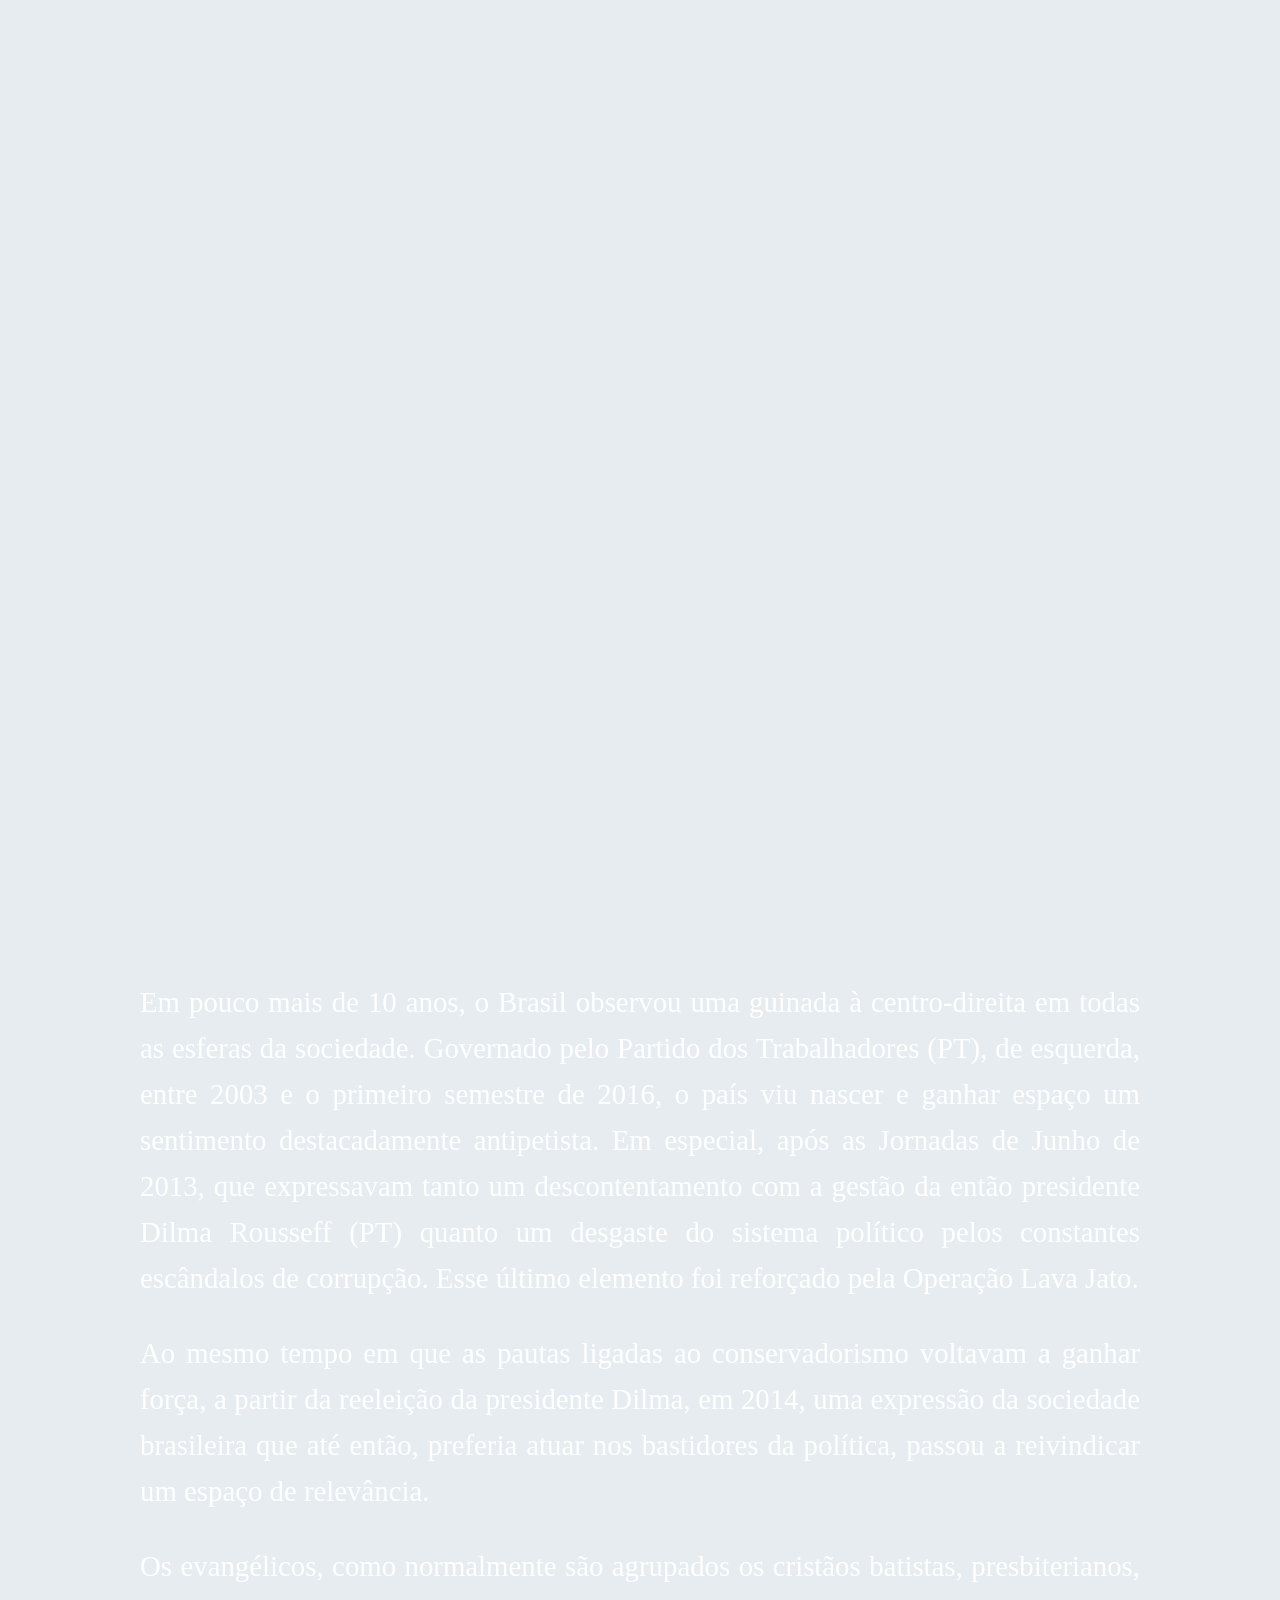
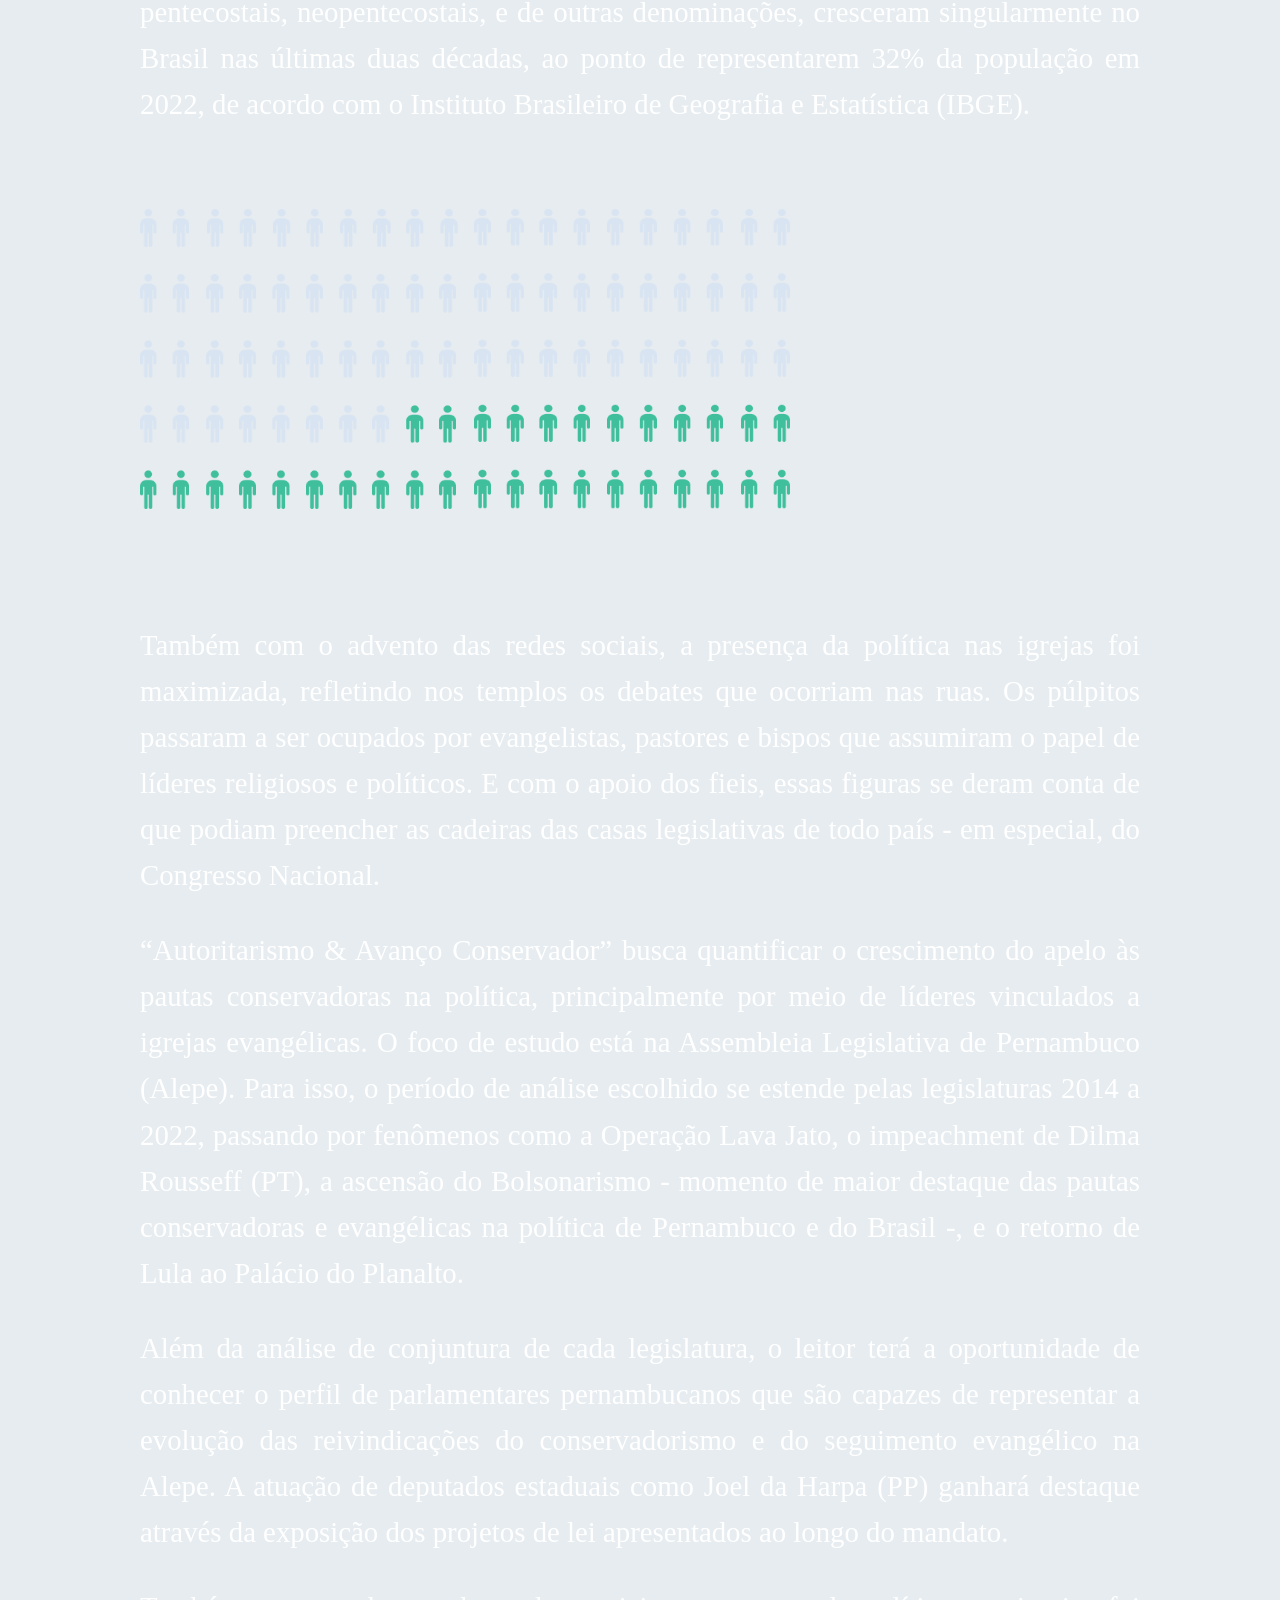
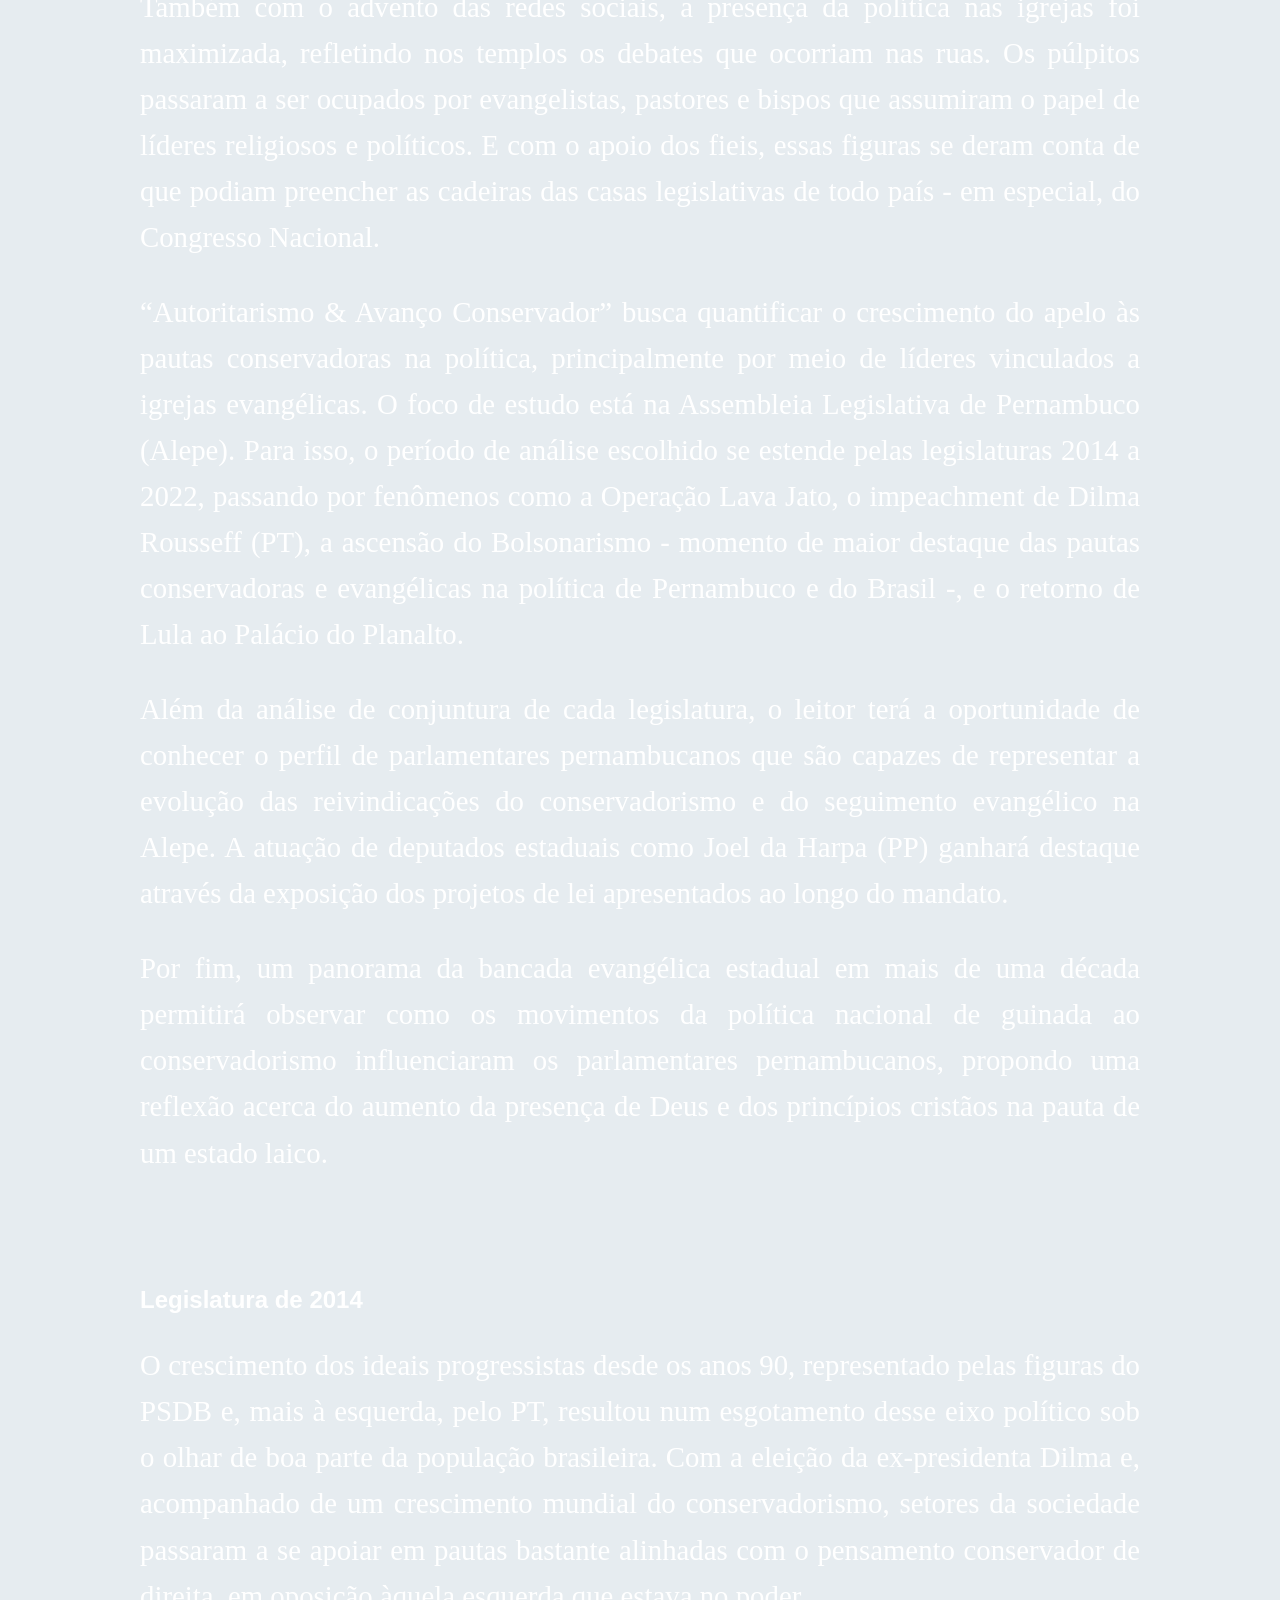
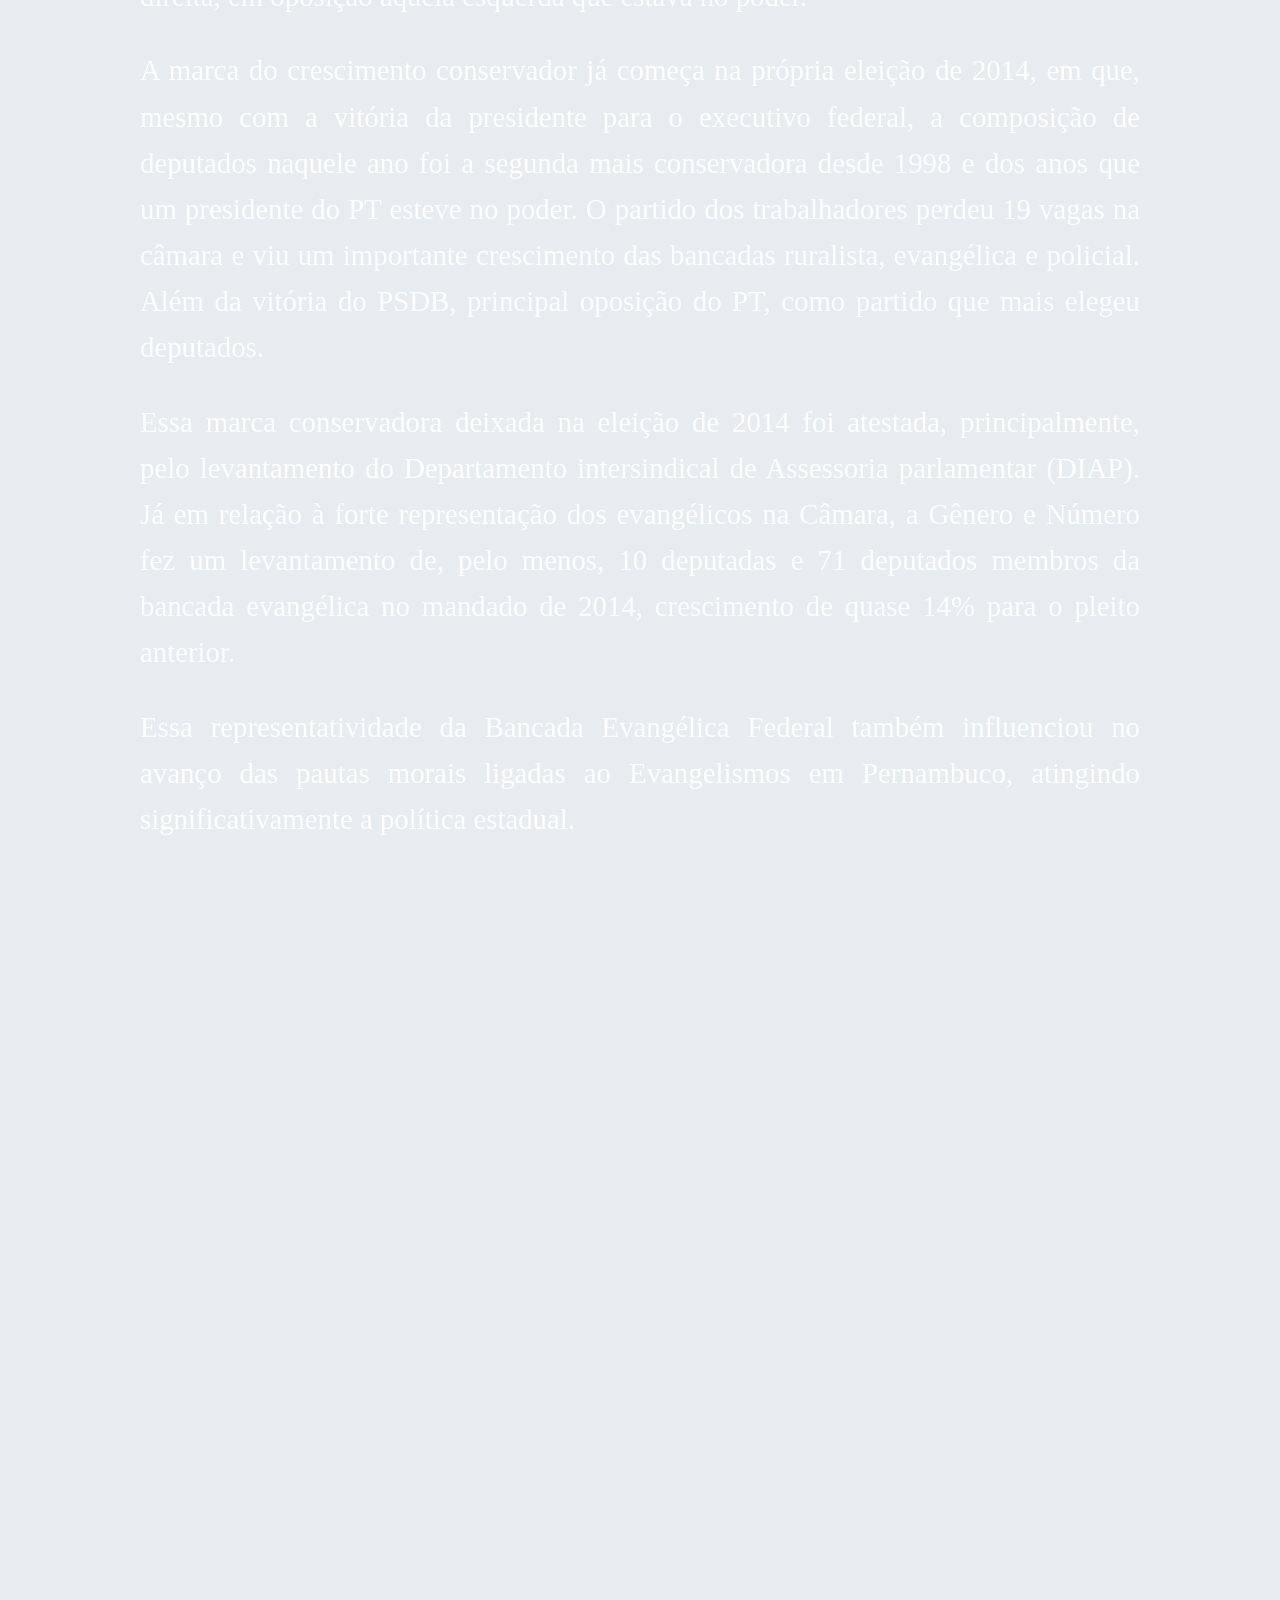
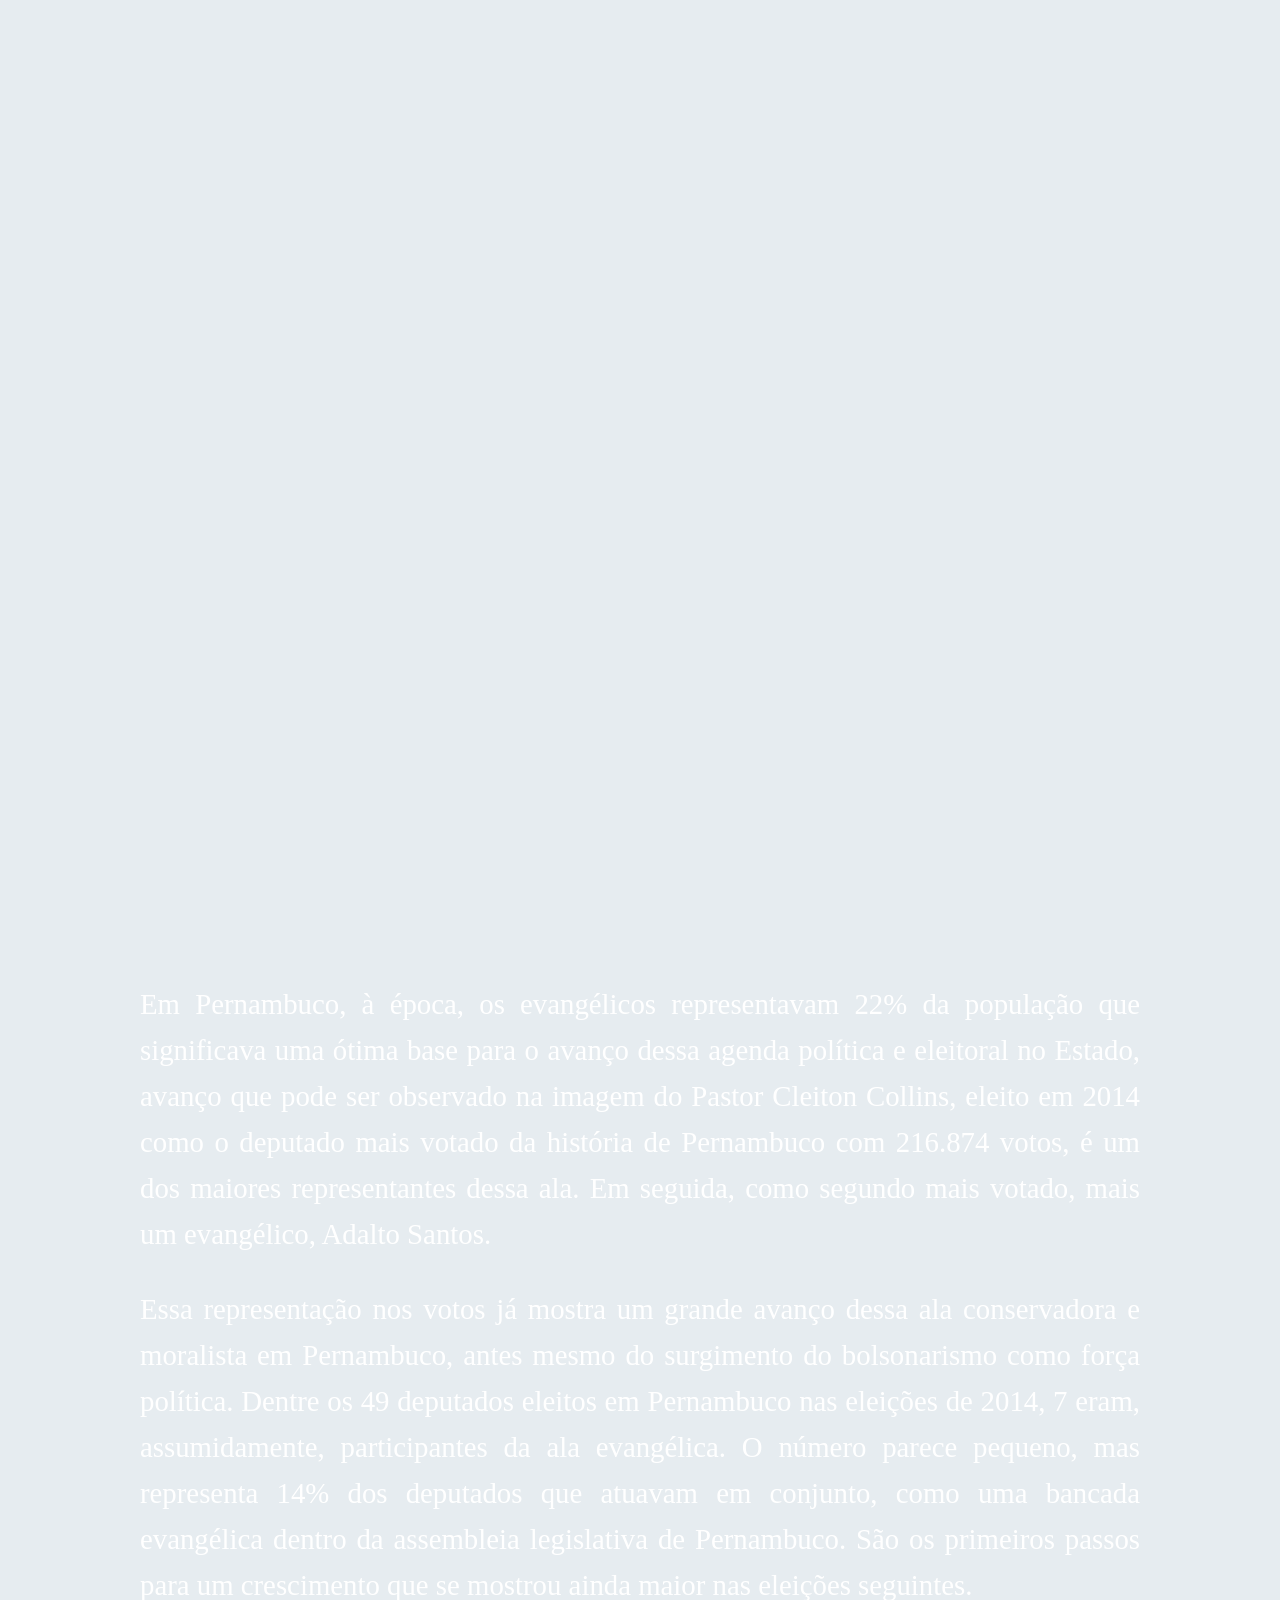
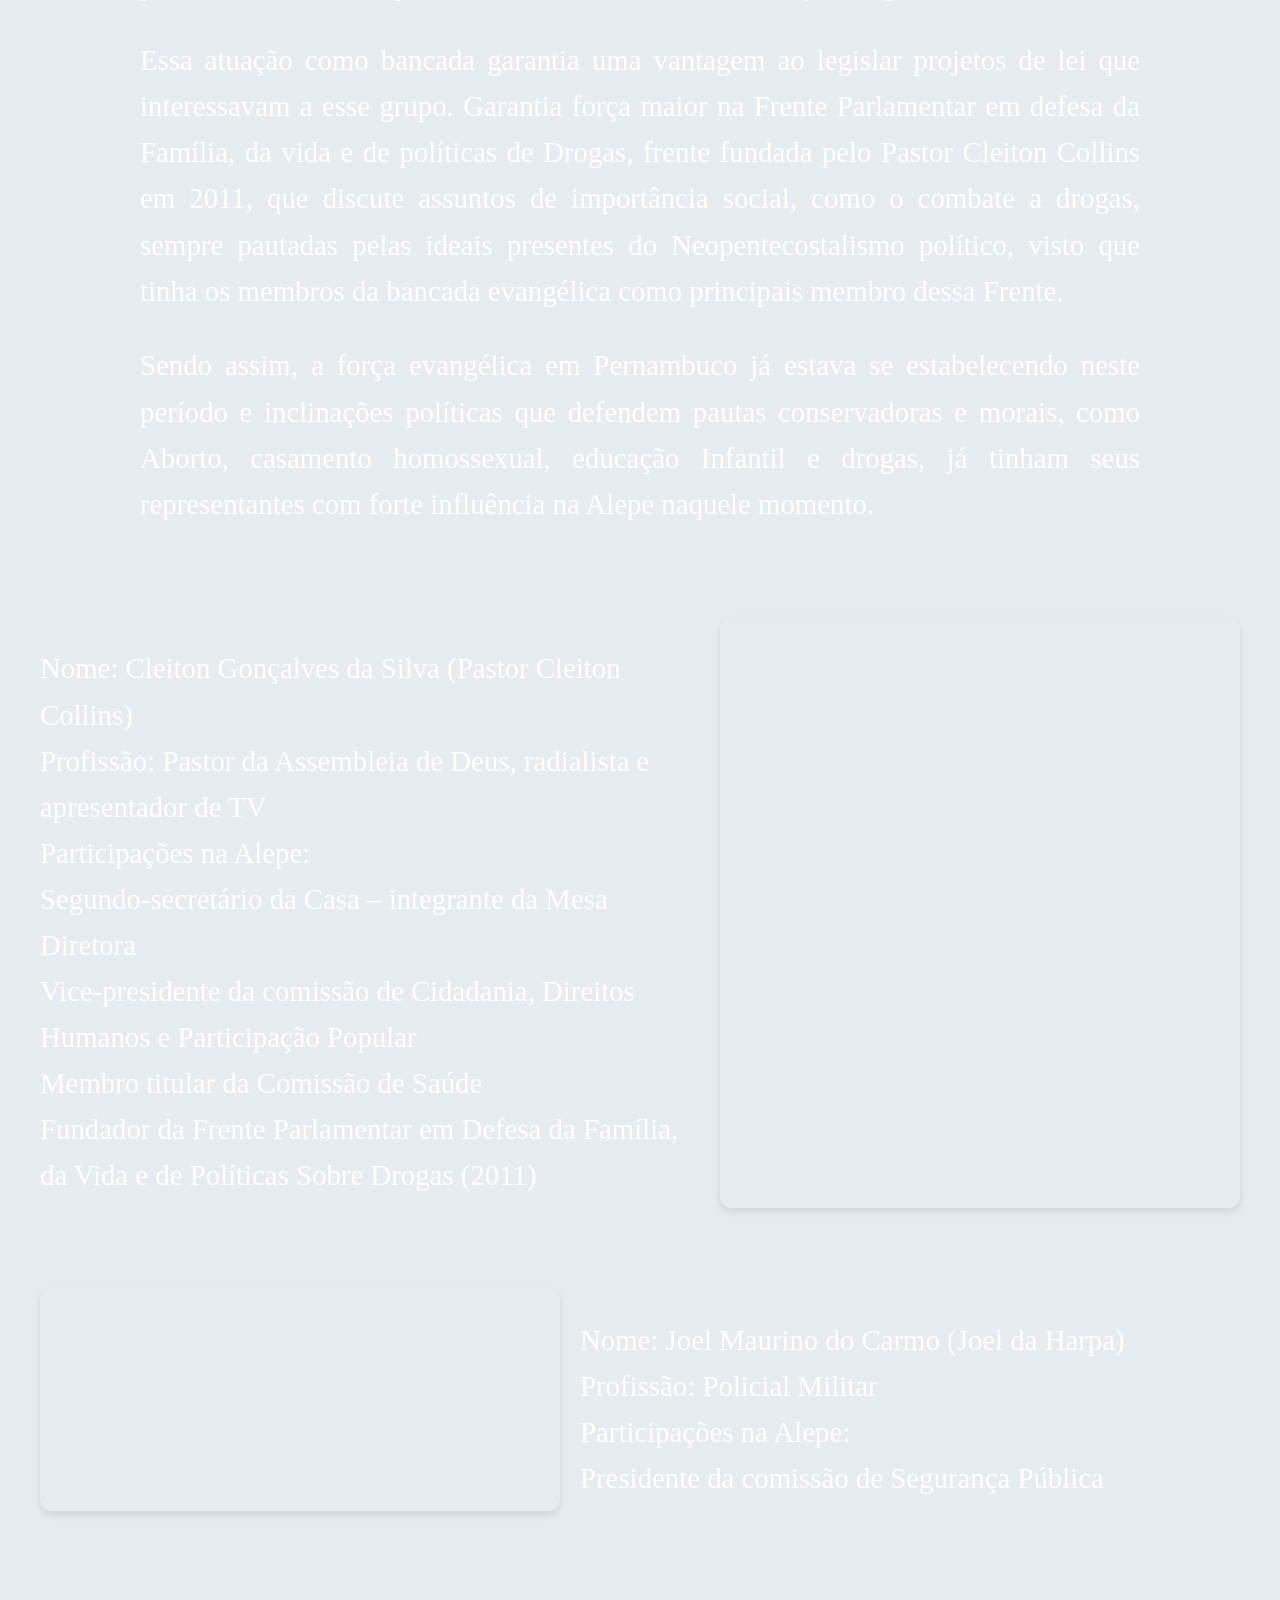
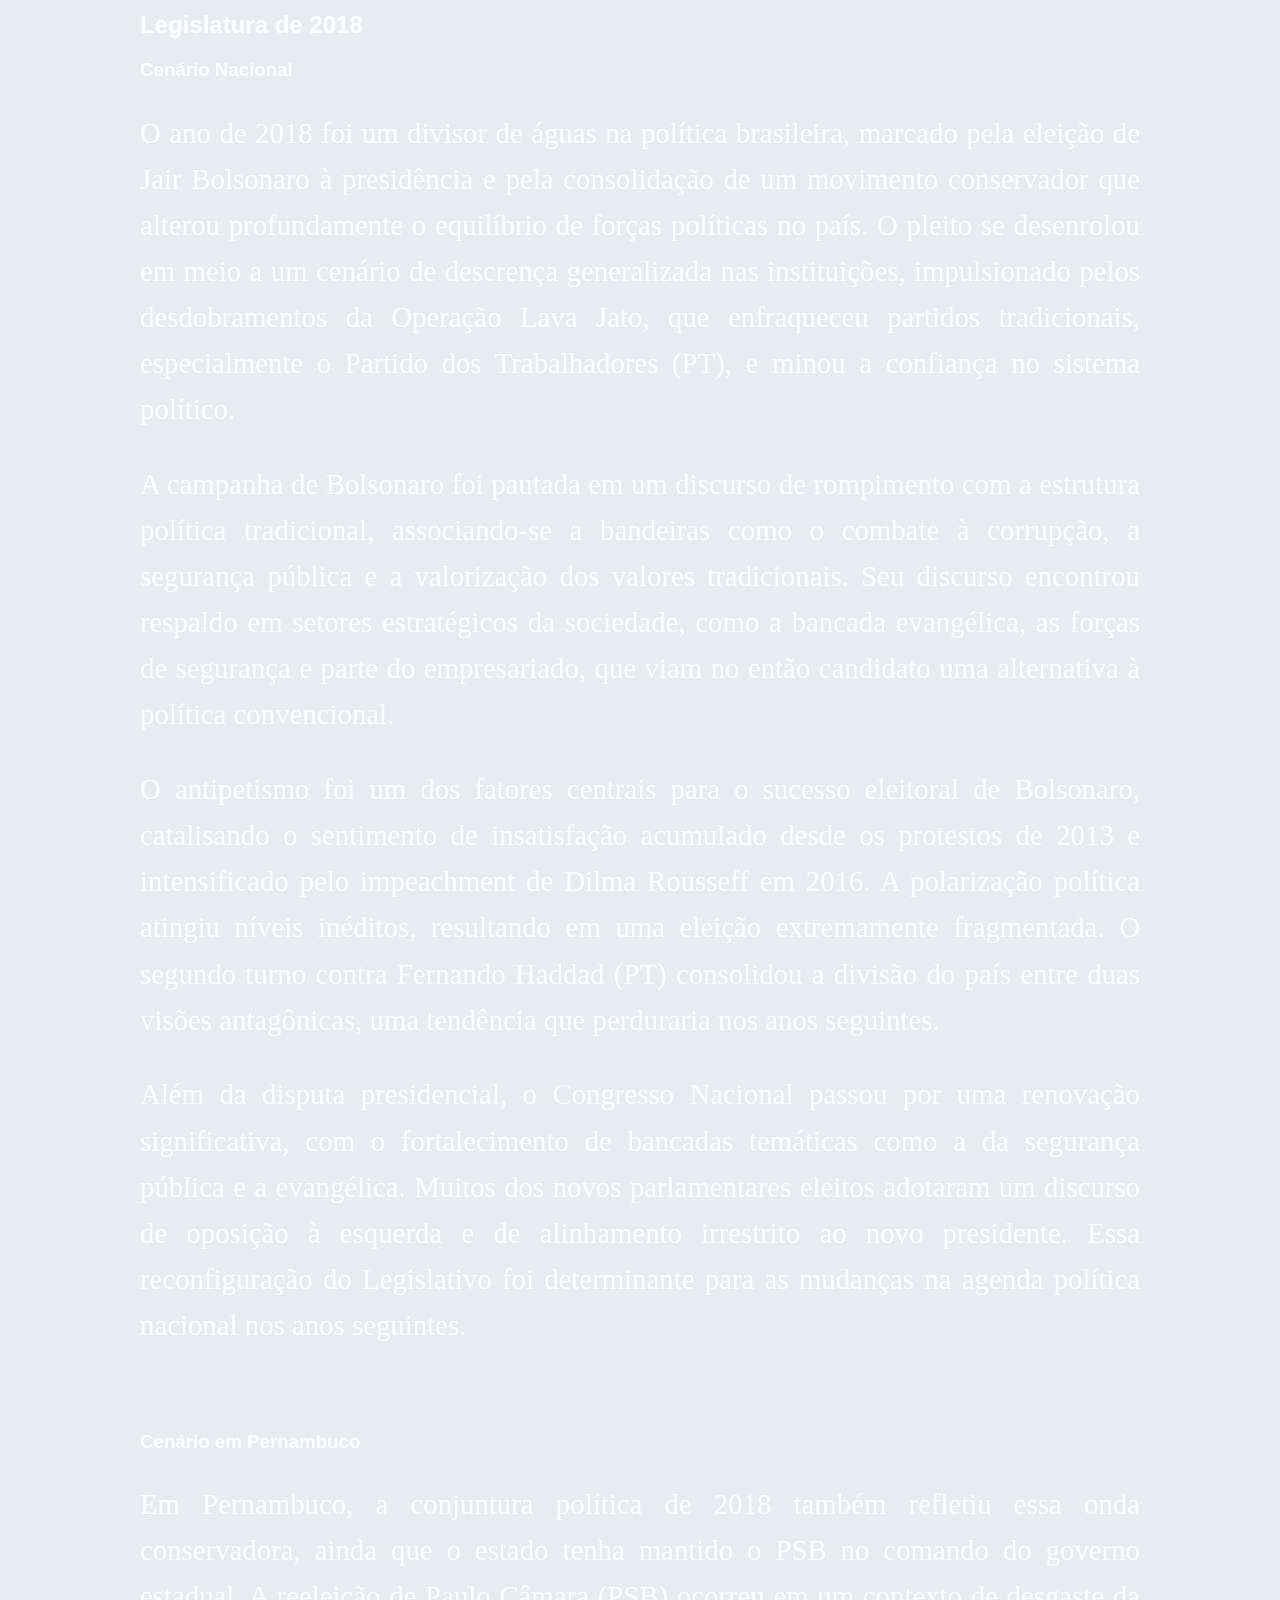
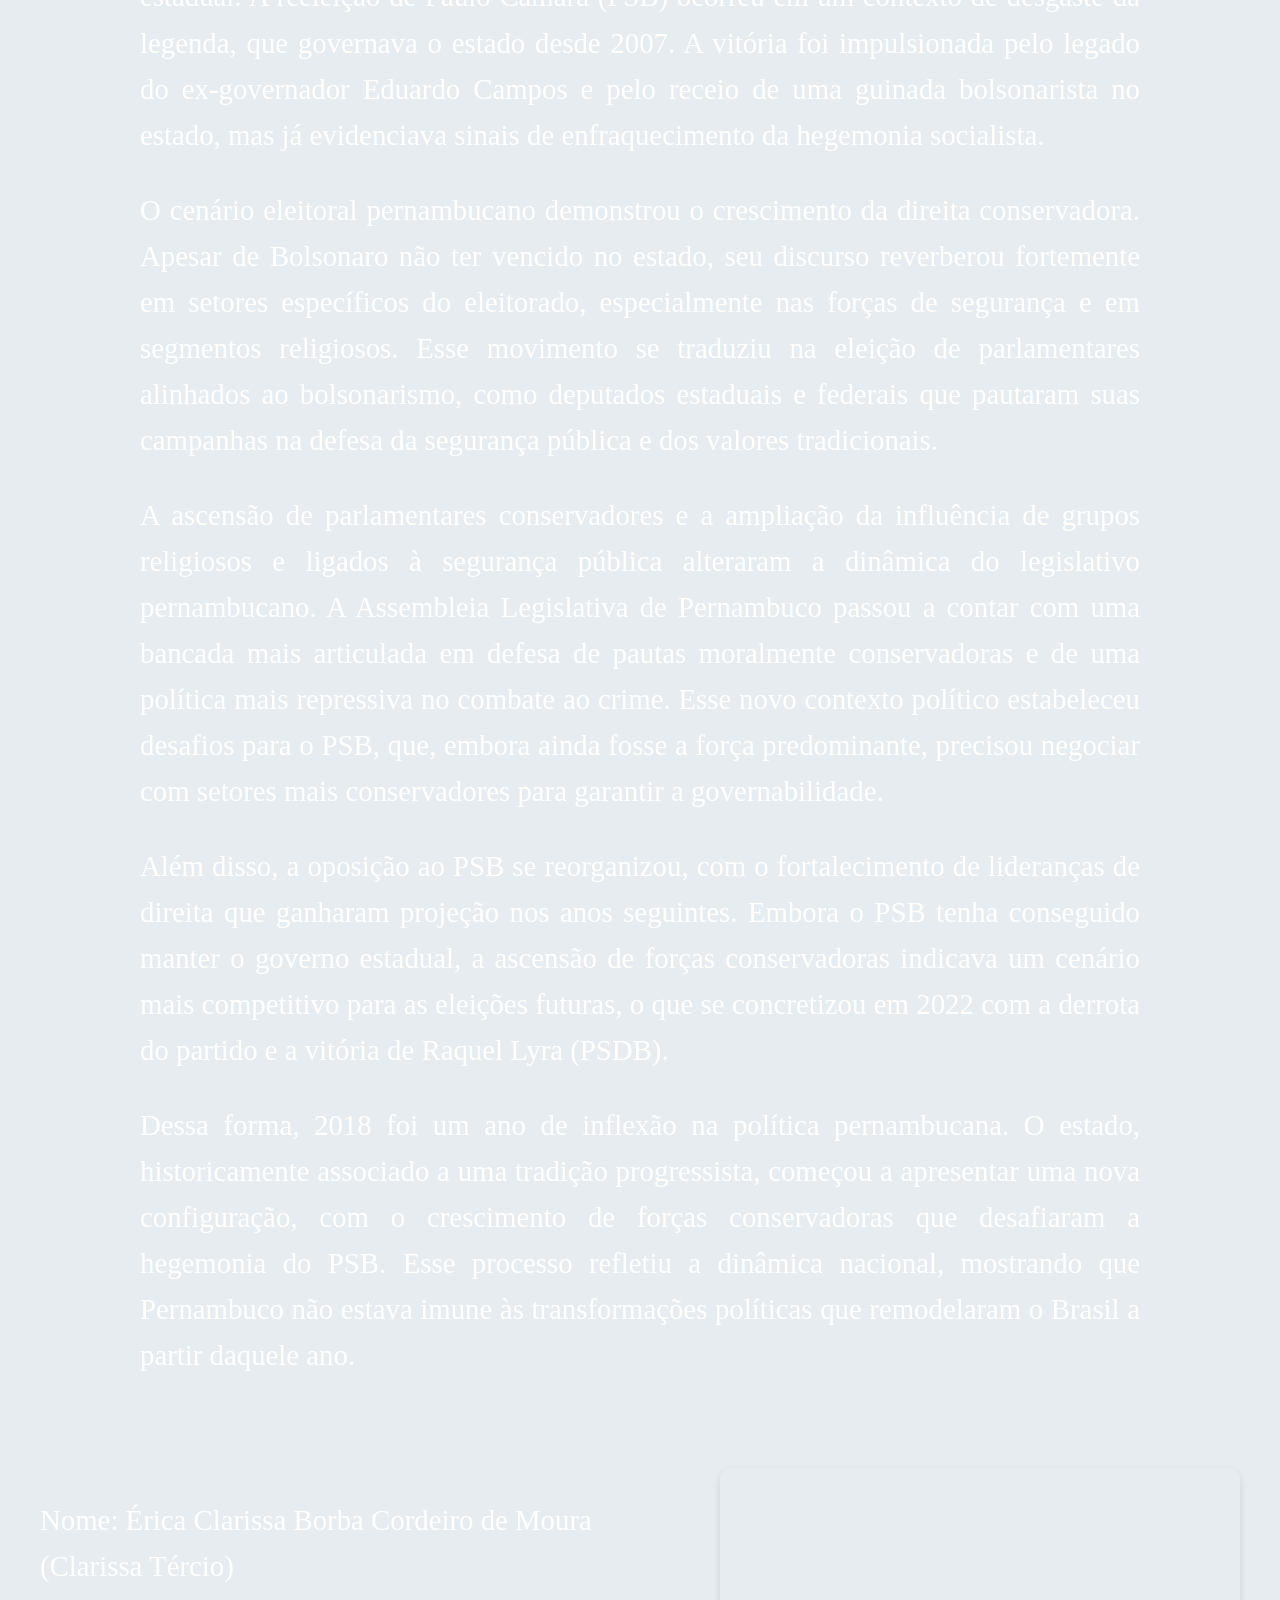
==== commit 20923a29: "Subindo parte do texto + 3 flash cards" ====
--- a/public/index.html
+++ b/public/index.html
@@ -55,15 +55,186 @@
                 Por fim, um panorama da bancada evangélica estadual em mais de uma década permitirá observar como os movimentos da política nacional de guinada ao conservadorismo influenciaram os parlamentares pernambucanos, propondo uma reflexão acerca do aumento da presença de Deus e dos princípios cristãos na pauta de um estado laico.
             </p>
         </section>
-
-
-
-        <!--Cards grid e flip cards-->
-        <section id="deputados">
-            <div class="cards-grid" id="cards-container">
-
-            </div>
-        </section>
+        <section class="texto">
+            <h2>Legislatura de 2014</h2>
+
+            <p>
+                O crescimento dos ideais progressistas desde os anos 90, representado pelas figuras do PSDB e, mais à esquerda, pelo PT, resultou num esgotamento desse eixo político sob o olhar de boa parte da população brasileira. Com a eleição da ex-presidenta Dilma e, acompanhado de um crescimento mundial do conservadorismo, setores da sociedade passaram a se apoiar em pautas bastante alinhadas com o pensamento conservador de direita, em oposição àquela esquerda que estava no poder.
+            </p>
+            <p>
+                A marca do crescimento conservador já começa na própria eleição de 2014, em que, mesmo com a vitória da presidente para o executivo federal, a composição de deputados naquele ano foi a segunda mais conservadora desde 1998 e dos anos que um presidente do PT esteve no poder. O partido dos trabalhadores perdeu 19 vagas na câmara e viu um importante crescimento das bancadas ruralista, evangélica e policial. Além da vitória do PSDB, principal oposição do PT, como partido que mais elegeu deputados.
+            </p>
+            <p>
+                Essa marca conservadora deixada na eleição de 2014 foi atestada, principalmente, pelo levantamento do Departamento intersindical de Assessoria parlamentar (DIAP). Já em relação à forte representação dos evangélicos na Câmara, a Gênero e Número fez um levantamento de, pelo menos, 10 deputadas e 71 deputados membros da bancada evangélica no mandado de 2014, crescimento de quase 14% para o pleito anterior.
+            </p>
+            <p>
+                Essa representatividade da Bancada Evangélica Federal também influenciou no avanço das pautas morais ligadas ao Evangelismos em Pernambuco, atingindo significativamente a política estadual.
+            </p>
+            <!--Imagem que deve ter um espaçamento em branco-->
+            <div id="whiteSpace">
+
+            </div>
+            <p>
+                Em Pernambuco, à época, os evangélicos representavam 22% da população que significava uma ótima base para o avanço dessa agenda política e eleitoral no Estado, avanço que pode ser observado na imagem do Pastor Cleiton Collins, eleito em 2014 como o deputado mais votado da história de Pernambuco com 216.874 votos, é um dos maiores representantes dessa ala. Em seguida, como segundo mais votado, mais um evangélico, Adalto Santos.
+            </p>
+            <p>
+                Essa representação nos votos já mostra um grande avanço dessa ala conservadora e moralista em Pernambuco, antes mesmo do surgimento do bolsonarismo como força política. Dentre os 49 deputados eleitos em Pernambuco nas eleições de 2014, 7 eram, assumidamente, participantes da ala evangélica. O número parece pequeno, mas representa 14% dos deputados que atuavam em conjunto, como uma bancada evangélica dentro da assembleia legislativa de Pernambuco. São os primeiros passos para um crescimento que se mostrou ainda maior nas eleições seguintes.
+            </p>
+            <p>
+                Essa atuação como bancada garantia uma vantagem ao legislar projetos de lei que interessavam a esse grupo. Garantia força maior na Frente Parlamentar em defesa da Família, da vida e de políticas de Drogas, frente fundada pelo Pastor Cleiton Collins em 2011, que discute assuntos de importância social, como o combate a drogas, sempre pautadas pelas ideais presentes do Neopentecostalismo político, visto que tinha os membros da bancada evangélica como principais membro dessa Frente.
+            </p>
+            <p>
+                Sendo assim, a força evangélica em Pernambuco já estava se estabelecendo neste período e inclinações políticas que defendem pautas conservadoras e morais, como Aborto, casamento homossexual, educação Infantil e drogas, já tinham seus representantes com forte influência na Alepe naquele momento.
+            </p>
+
+
+            <!------------------------------------------------------------------------------------------------------------------>
+        </section>
+        <div class="grafico-e-texto">
+            <div class="texto">
+                <p>
+                    Nome: Cleiton Gonçalves da Silva (Pastor Cleiton Collins)</br>
+                    Profissão: Pastor da Assembleia de Deus, radialista e apresentador de TV </br>
+                    Participações na Alepe: </br>
+                    Segundo-secretário da Casa – integrante da Mesa Diretora </br>
+                    Vice-presidente da comissão de Cidadania, Direitos Humanos e Participação Popular </br>
+                    Membro titular da Comissão de Saúde </br>
+                    Fundador da Frente Parlamentar em Defesa da Família, da Vida e de Políticas Sobre Drogas (2011) </br>
+                </p>
+            </div>
+            <div class="grafico">
+                <section id="cleiton-collins">
+                    <div id="cleiton-collins-container" class="cards-grid"></div>
+                </section>
+            </div>
+        </div>
+
+        <!------------------------------------------------------------------------------------------------------------------>
+
+        <div class="grafico-e-texto">
+            <div class="grafico">
+                <section id="joel-harpa">
+                    <div id="joel-harpa-container" class="cards-grid"></div>
+                </section>
+            </div>
+            <div class="texto">
+                <p>
+                    Nome: Joel Maurino do Carmo (Joel da Harpa)</br>
+                    Profissão: Policial Militar</br>
+                    Participações na Alepe:</br>
+                    Presidente da comissão de Segurança Pública</br>
+                </p>
+            </div>
+        </div>
+
+        <!------------------------------------------------------------------------------------------------------------------>
+
+        <section class="texto">
+            <h2>Legislatura de 2018</h2>
+
+            <h3>Cenário Nacional</h3>
+            <p>
+                O ano de 2018 foi um divisor de águas na política brasileira, marcado pela eleição de Jair Bolsonaro à presidência e pela consolidação de um movimento conservador que alterou profundamente o equilíbrio de forças políticas no país. O pleito se desenrolou em meio a um cenário de descrença generalizada nas instituições, impulsionado pelos desdobramentos da Operação Lava Jato, que enfraqueceu partidos tradicionais, especialmente o Partido dos Trabalhadores (PT), e minou a confiança no sistema político.
+            </p>
+            <p>
+                A campanha de Bolsonaro foi pautada em um discurso de rompimento com a estrutura política tradicional, associando-se a bandeiras como o combate à corrupção, a segurança pública e a valorização dos valores tradicionais. Seu discurso encontrou respaldo em setores estratégicos da sociedade, como a bancada evangélica, as forças de segurança e parte do empresariado, que viam no então candidato uma alternativa à política convencional.
+            </p>
+            <p>
+                O antipetismo foi um dos fatores centrais para o sucesso eleitoral de Bolsonaro, catalisando o sentimento de insatisfação acumulado desde os protestos de 2013 e intensificado pelo impeachment de Dilma Rousseff em 2016. A polarização política atingiu níveis inéditos, resultando em uma eleição extremamente fragmentada. O segundo turno contra Fernando Haddad (PT) consolidou a divisão do país entre duas visões antagônicas, uma tendência que perduraria nos anos seguintes.
+            </p>
+            <p>
+                Além da disputa presidencial, o Congresso Nacional passou por uma renovação significativa, com o fortalecimento de bancadas temáticas como a da segurança pública e a evangélica. Muitos dos novos parlamentares eleitos adotaram um discurso de oposição à esquerda e de alinhamento irrestrito ao novo presidente. Essa reconfiguração do Legislativo foi determinante para as mudanças na agenda política nacional nos anos seguintes.
+            </p>
+            </br></br></br>
+
+            <h3>Cenário em Pernambuco</h3>
+
+            <p>
+                Em Pernambuco, a conjuntura política de 2018 também refletiu essa onda conservadora, ainda que o estado tenha mantido o PSB no comando do governo estadual. A reeleição de Paulo Câmara (PSB) ocorreu em um contexto de desgaste da legenda, que governava o estado desde 2007. A vitória foi impulsionada pelo legado do ex-governador Eduardo Campos e pelo receio de uma guinada bolsonarista no estado, mas já evidenciava sinais de enfraquecimento da hegemonia socialista.
+            </p>
+
+            <p>
+                O cenário eleitoral pernambucano demonstrou o crescimento da direita conservadora. Apesar de Bolsonaro não ter vencido no estado, seu discurso reverberou fortemente em setores específicos do eleitorado, especialmente nas forças de segurança e em segmentos religiosos. Esse movimento se traduziu na eleição de parlamentares alinhados ao bolsonarismo, como deputados estaduais e federais que pautaram suas campanhas na defesa da segurança pública e dos valores tradicionais.
+            </p>
+
+            <p>
+                A ascensão de parlamentares conservadores e a ampliação da influência de grupos religiosos e ligados à segurança pública alteraram a dinâmica do legislativo pernambucano. A Assembleia Legislativa de Pernambuco passou a contar com uma bancada mais articulada em defesa de pautas moralmente conservadoras e de uma política mais repressiva no combate ao crime. Esse novo contexto político estabeleceu desafios para o PSB, que, embora ainda fosse a força predominante, precisou negociar com setores mais conservadores para garantir a governabilidade.
+            </p>
+
+            <p>
+                Além disso, a oposição ao PSB se reorganizou, com o fortalecimento de lideranças de direita que ganharam projeção nos anos seguintes. Embora o PSB tenha conseguido manter o governo estadual, a ascensão de forças conservadoras indicava um cenário mais competitivo para as eleições futuras, o que se concretizou em 2022 com a derrota do partido e a vitória de Raquel Lyra (PSDB).
+            </p>
+
+            <p>
+                Dessa forma, 2018 foi um ano de inflexão na política pernambucana. O estado, historicamente associado a uma tradição progressista, começou a apresentar uma nova configuração, com o crescimento de forças conservadoras que desafiaram a hegemonia do PSB. Esse processo refletiu a dinâmica nacional, mostrando que Pernambuco não estava imune às transformações políticas que remodelaram o Brasil a partir daquele ano.
+            </p>
+        </section>
+
+        <!------------------------------------------------------------------------------------------------------------------>
+        </section>
+        <div class="grafico-e-texto">
+            <div class="texto">
+                <p>
+                    Nome: Érica Clarissa Borba Cordeiro de Moura (Clarissa Tércio)</br>
+                    Profissão: Comunicadora </br>
+                    Participações na Alepe: </br>
+</br>
+                </p>
+            </div>
+            <div class="grafico">
+                <section id="clarissa-tercio">
+                    <div id="clarissa-tercio-container" class="cards-grid"></div>
+                </section>
+            </div>
+        </div>
+
+        <!------------------------------------------------------------------------------------------------------------------>
+
+        <div class="grafico-e-texto">
+            <div class="grafico">
+                <section id="joel-harpa">
+                    <div id="joel-harpa-container" class="cards-grid"></div>
+                </section>
+            </div>
+            <div class="texto">
+                <p>
+                    Nome: Joel Maurino do Carmo (Joel da Harpa)</br>
+                    Profissão: Policial Militar</br>
+                    Participações na Alepe:</br>
+                    Presidente da comissão de Segurança Pública</br>
+                </p>
+            </div>
+        </div>
+
+        <!------------------------------------------------------------------------------------------------------------------>
+
+
+
+
+
+
+
+
+
+
+
+
+
+
+
+
+
+
+
+
+
+
+
+
+
+
+
+
 
 
 
--- a/public/style.css
+++ b/public/style.css
@@ -18,8 +18,9 @@
 main section.texto,
 main section.texto-final {
     padding: 40px 20px;
-    max-width: 650px;
+    max-width: 1000px;
     margin: 0 auto;
+    text-align: justify;
 }
 
 /* Se��o Gr�fico + Texto lado a lado */
@@ -36,13 +37,14 @@
 
     .grafico-e-texto .texto {
         flex: 1 1 55%;
-        max-width: 55%;
+        max-width: 80%;
+        font-size: 1em;
     }
 
     .grafico-e-texto .grafico {
         flex: 1 1 40%;
         max-width: 40%;
-        background-color: #ffffff;
+        /*background-color: #ffffff;*/
         padding: 20px;
         border-radius: 12px;
         box-shadow: 0 4px 8px rgba(0,0,0,0.1);
@@ -72,7 +74,7 @@
     transition: transform 0.0s ease;
     -webkit-text-stroke: 2px black; 
     text-stroke: 2px black;
-    font-size: 30px; 
+    font-size: 3em; 
 }
 
 h2, h3 {
@@ -82,11 +84,17 @@
 p {
     font-family: 'Montserrat', serif;
     font-weight: 400;
-    font-size: 1.1em;
+    font-size: 1.8em;
     line-height: 1.6;
     color: white;
     margin-bottom: 10px;
 }
+
+#whiteSpace{
+    padding-bottom: 1700px;
+}
+
+/*Style dos flashcards*/
 
 .cards-grid {
     display: flex;
@@ -98,14 +106,12 @@
 }
 
 .card {
-    height: 500px;
-    width: 325px;
-    background: white;
+    height: 600px;
+    width: 400px;
     border-radius: 10px;
     box-shadow: 2px 2px 10px rgba(0, 0, 0, 0.1);
     overflow: visible;
     text-align: center;
-    padding: 10px;
     perspective: 1000px; /* Para o efeito de 3D */
     background-color:rgb(54, 56, 55);
 }
@@ -151,9 +157,12 @@
     justify-content: center;
 }
 
-.card-front h3,
+.card-front h3{
+    font-size: 2em;
+}
 .card-front p {
     margin: 0px 0;
+    font-size: 0.2em;
 }
 
 .card-back {
@@ -174,7 +183,6 @@
 #grafico {
     max-width: 800px;
     margin: 0 auto;
-    background-color: white;
     padding: 20px;
     border-radius: 10px;
     box-shadow: 0 4px 8px rgba(0, 0, 0, 0.1);
@@ -187,7 +195,6 @@
     font-size: 16px;
     border: 1px solid #ccc;
     border-radius: 5px;
-    background-color: #fff;
     cursor: pointer;
 }
 
@@ -334,4 +341,9 @@
 
 #nextGraph {
     right: 10px;
-}+}
+
+/*-----------------------------------------------------------------------*/
+.descricao {
+    font-size: 1.3em;; 
+}
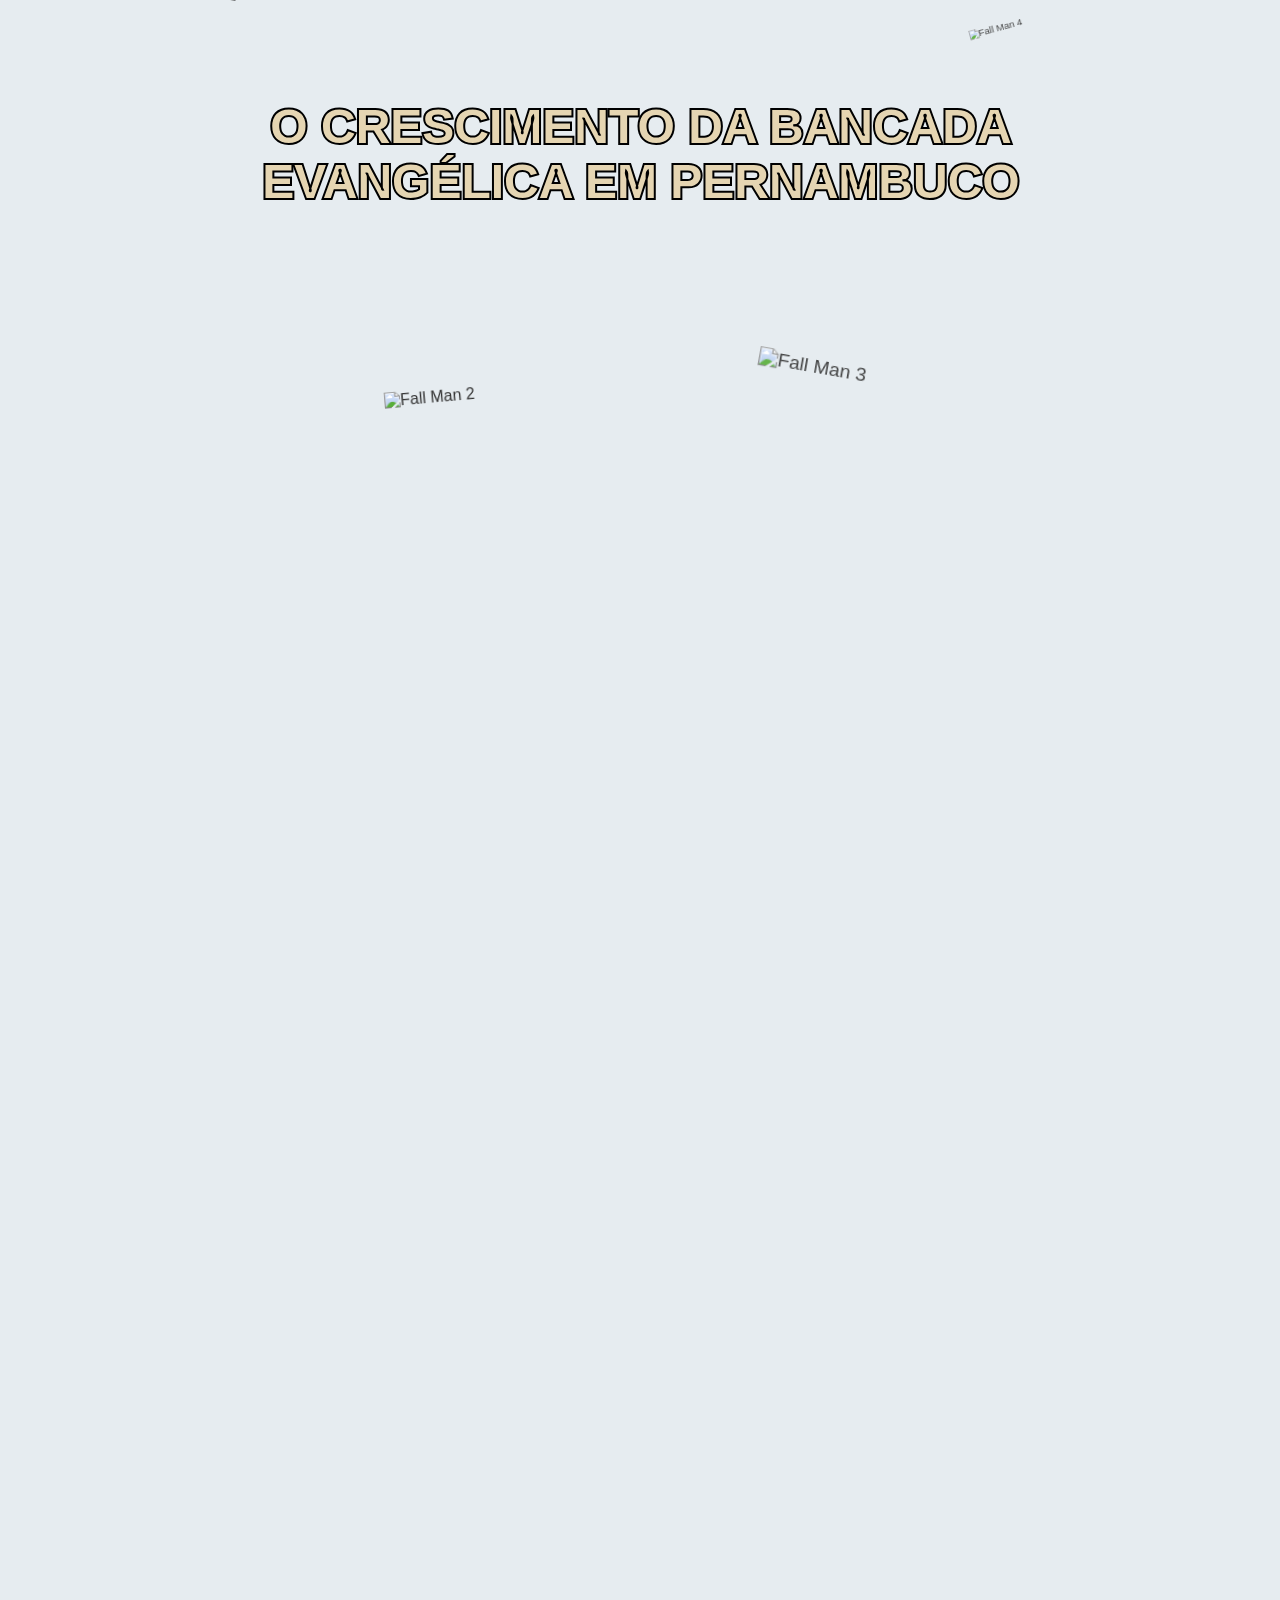
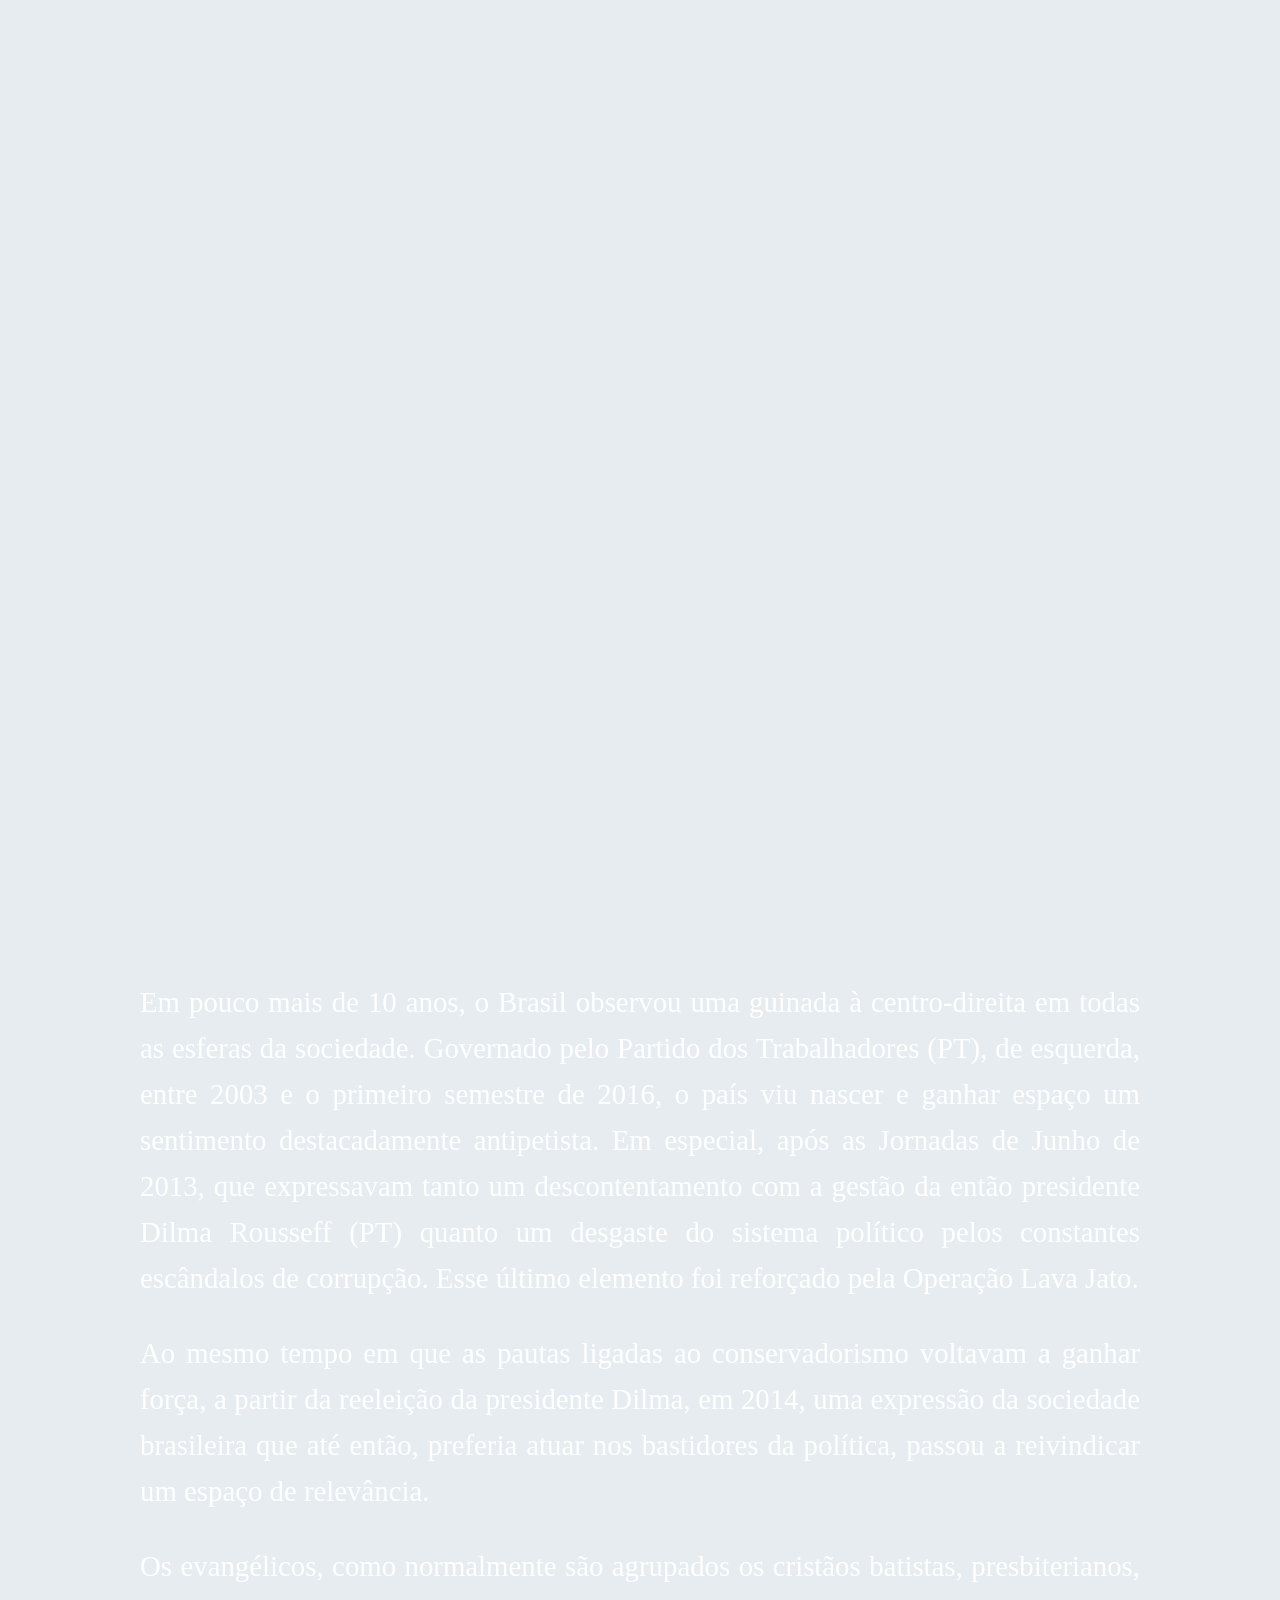
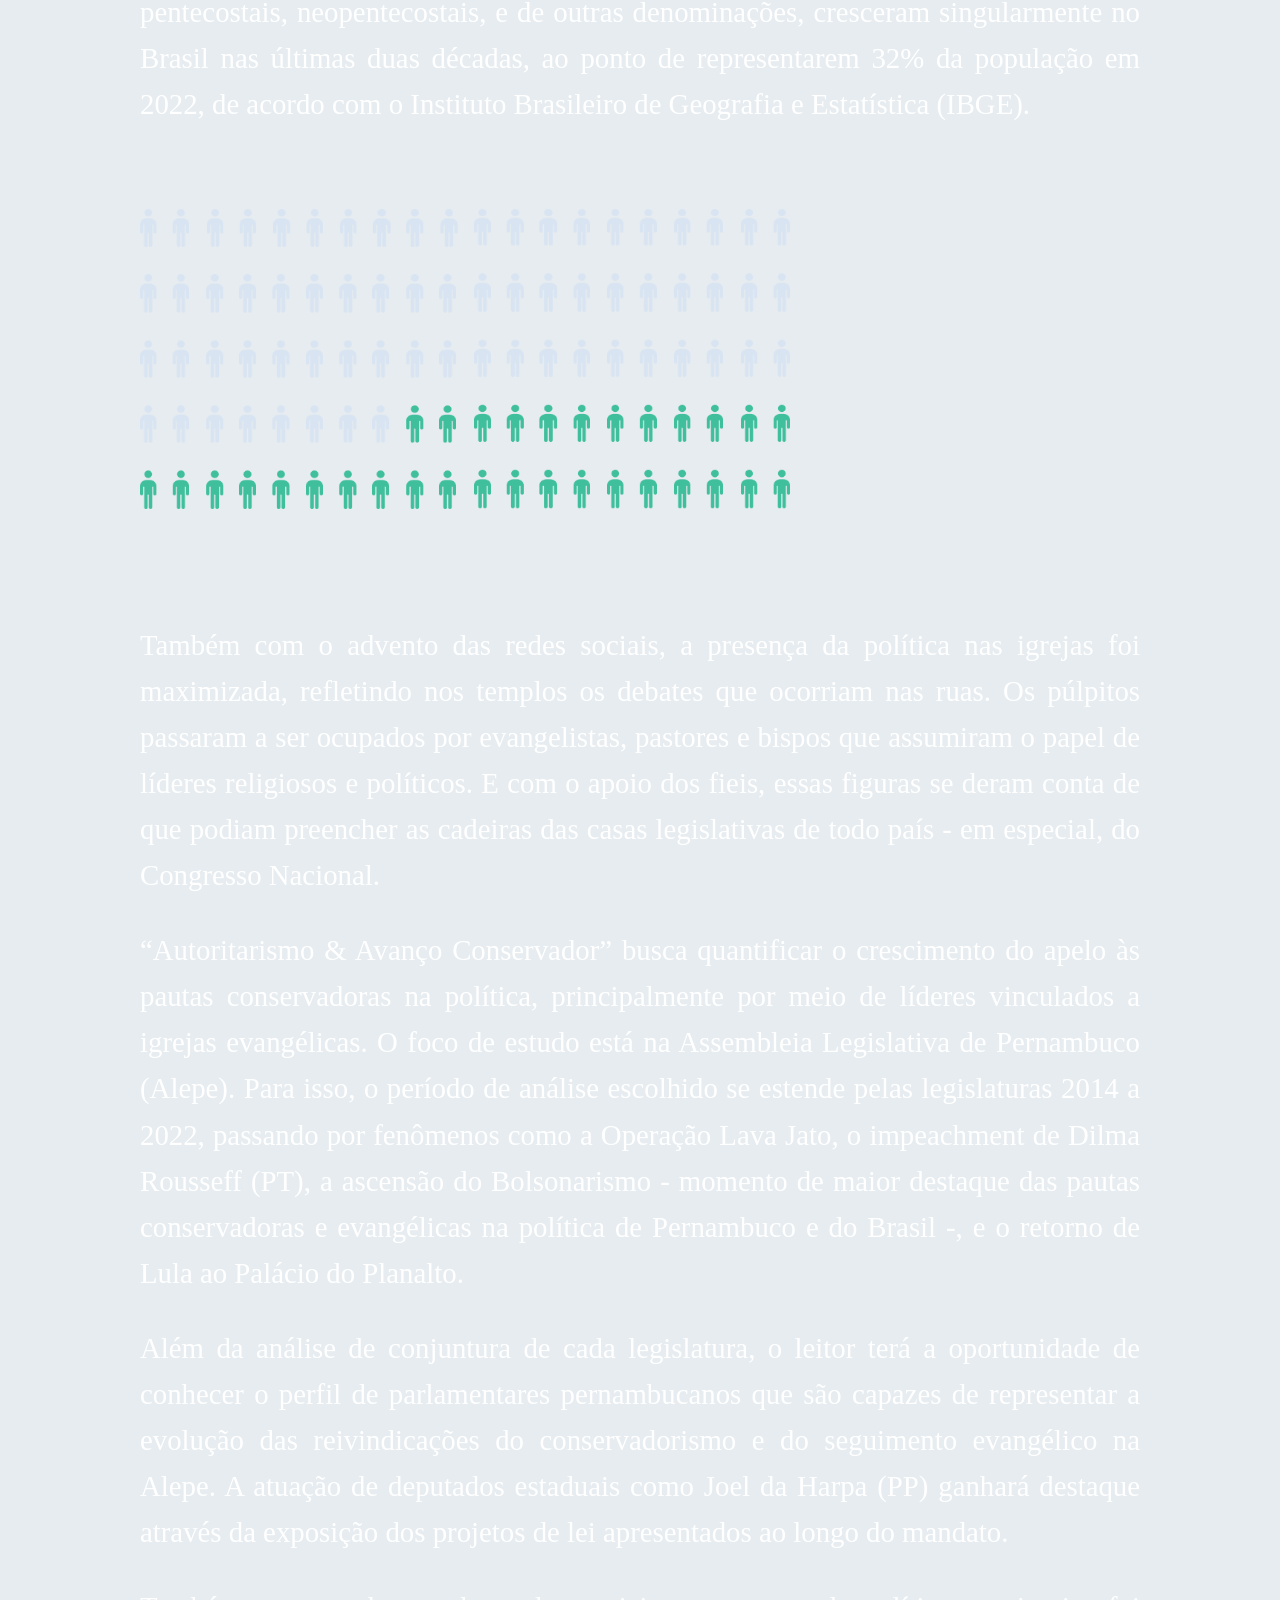
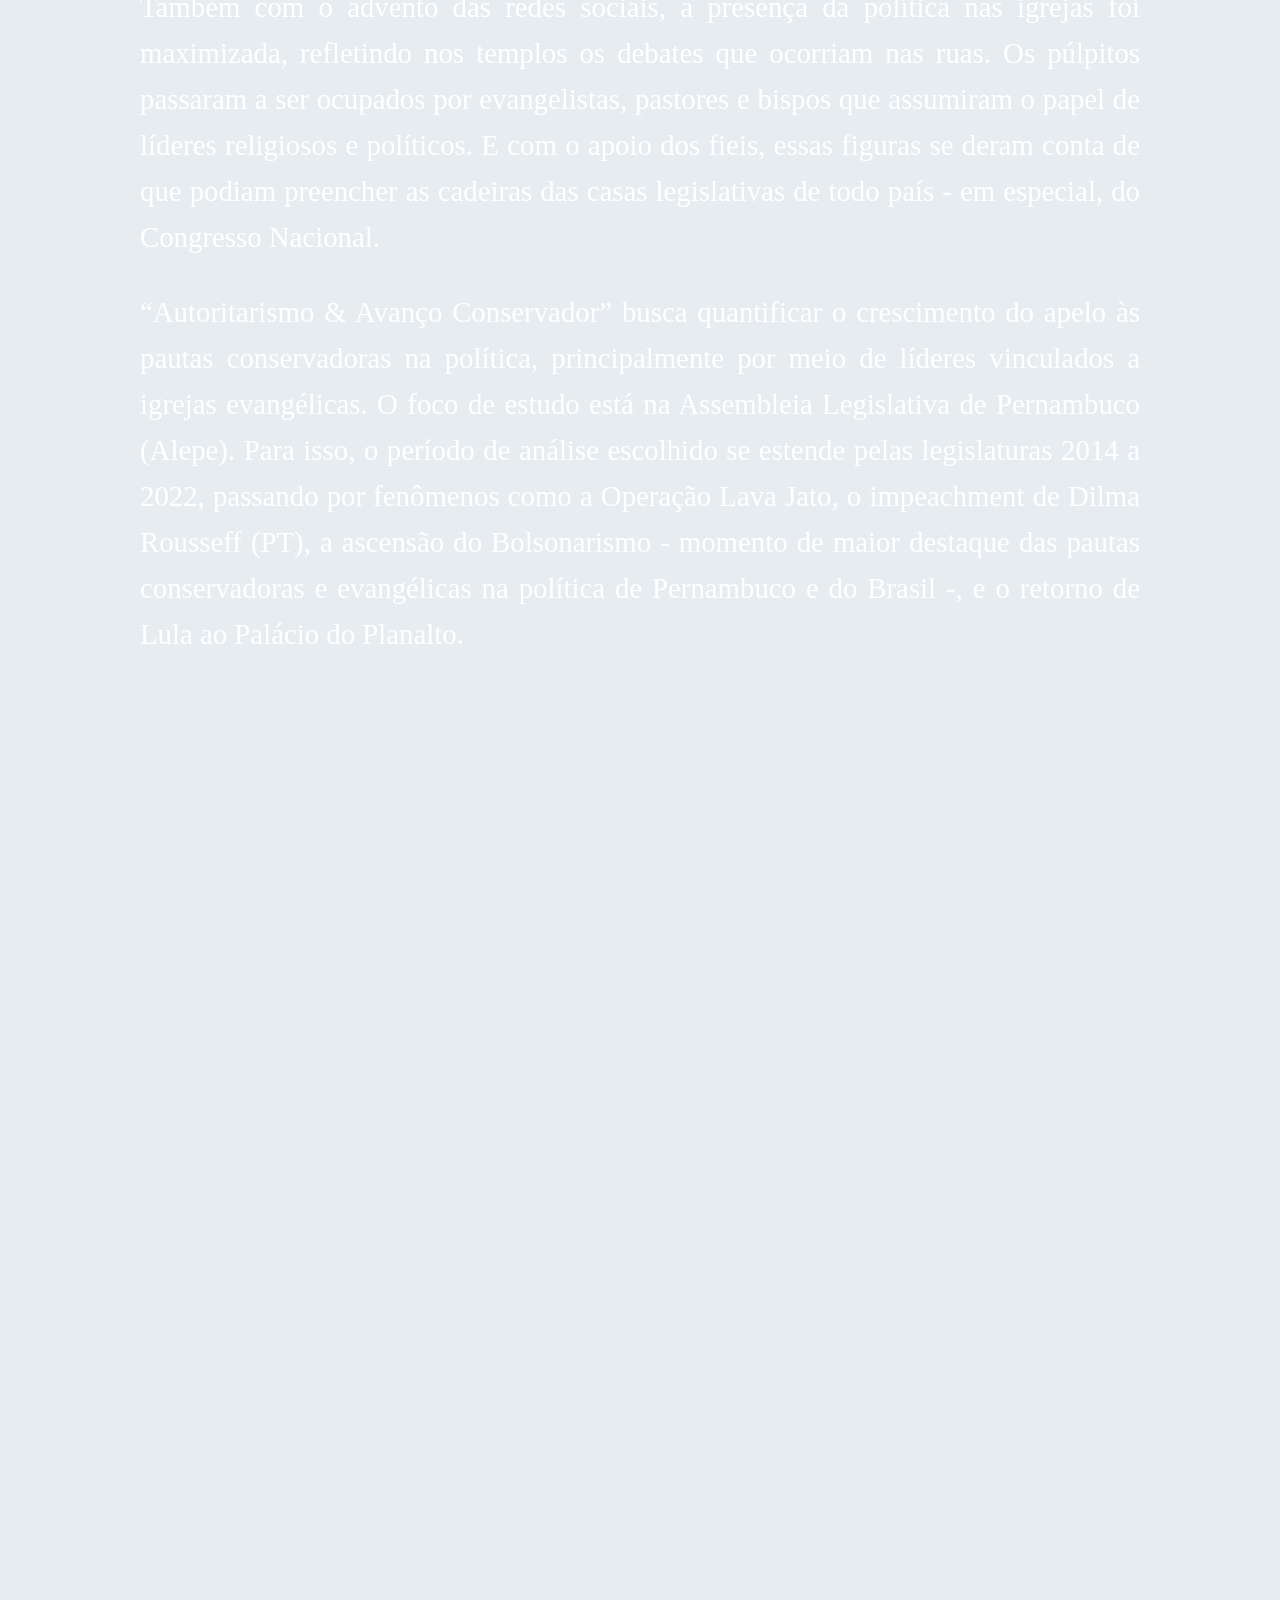
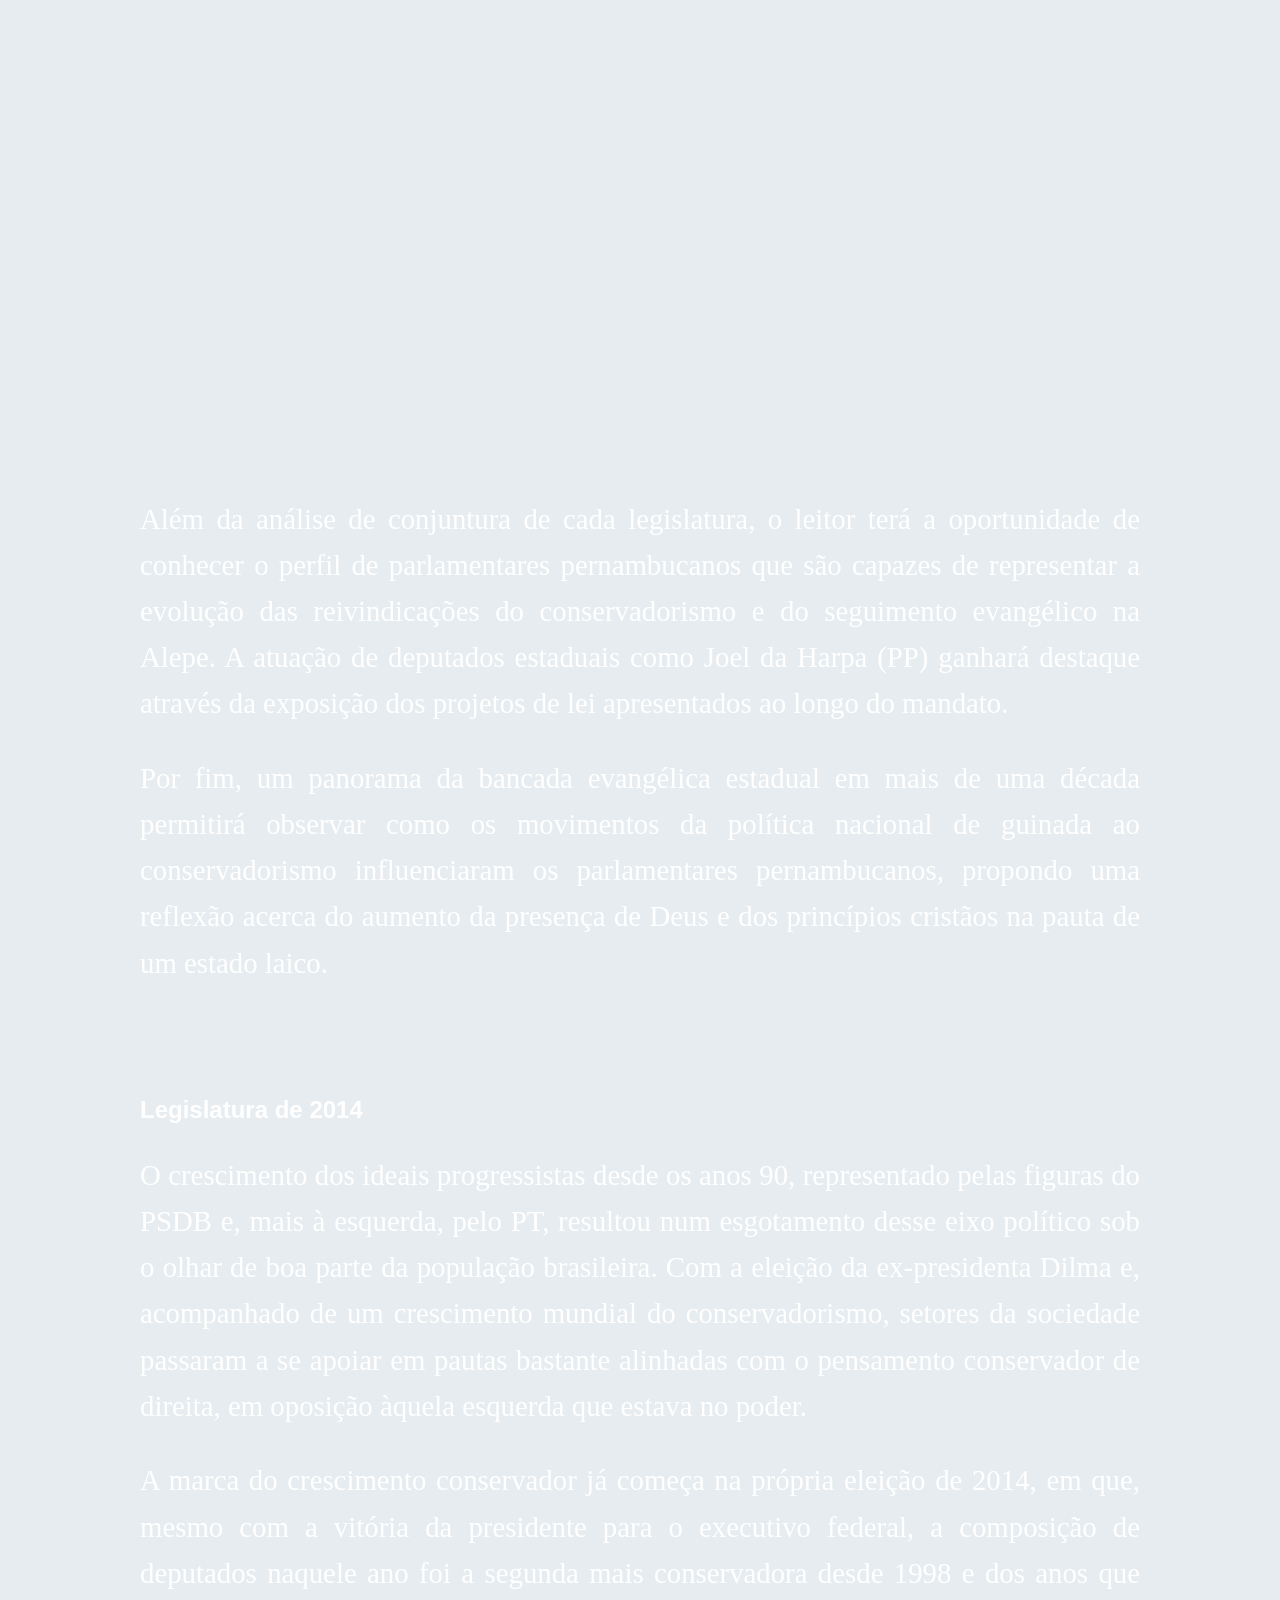
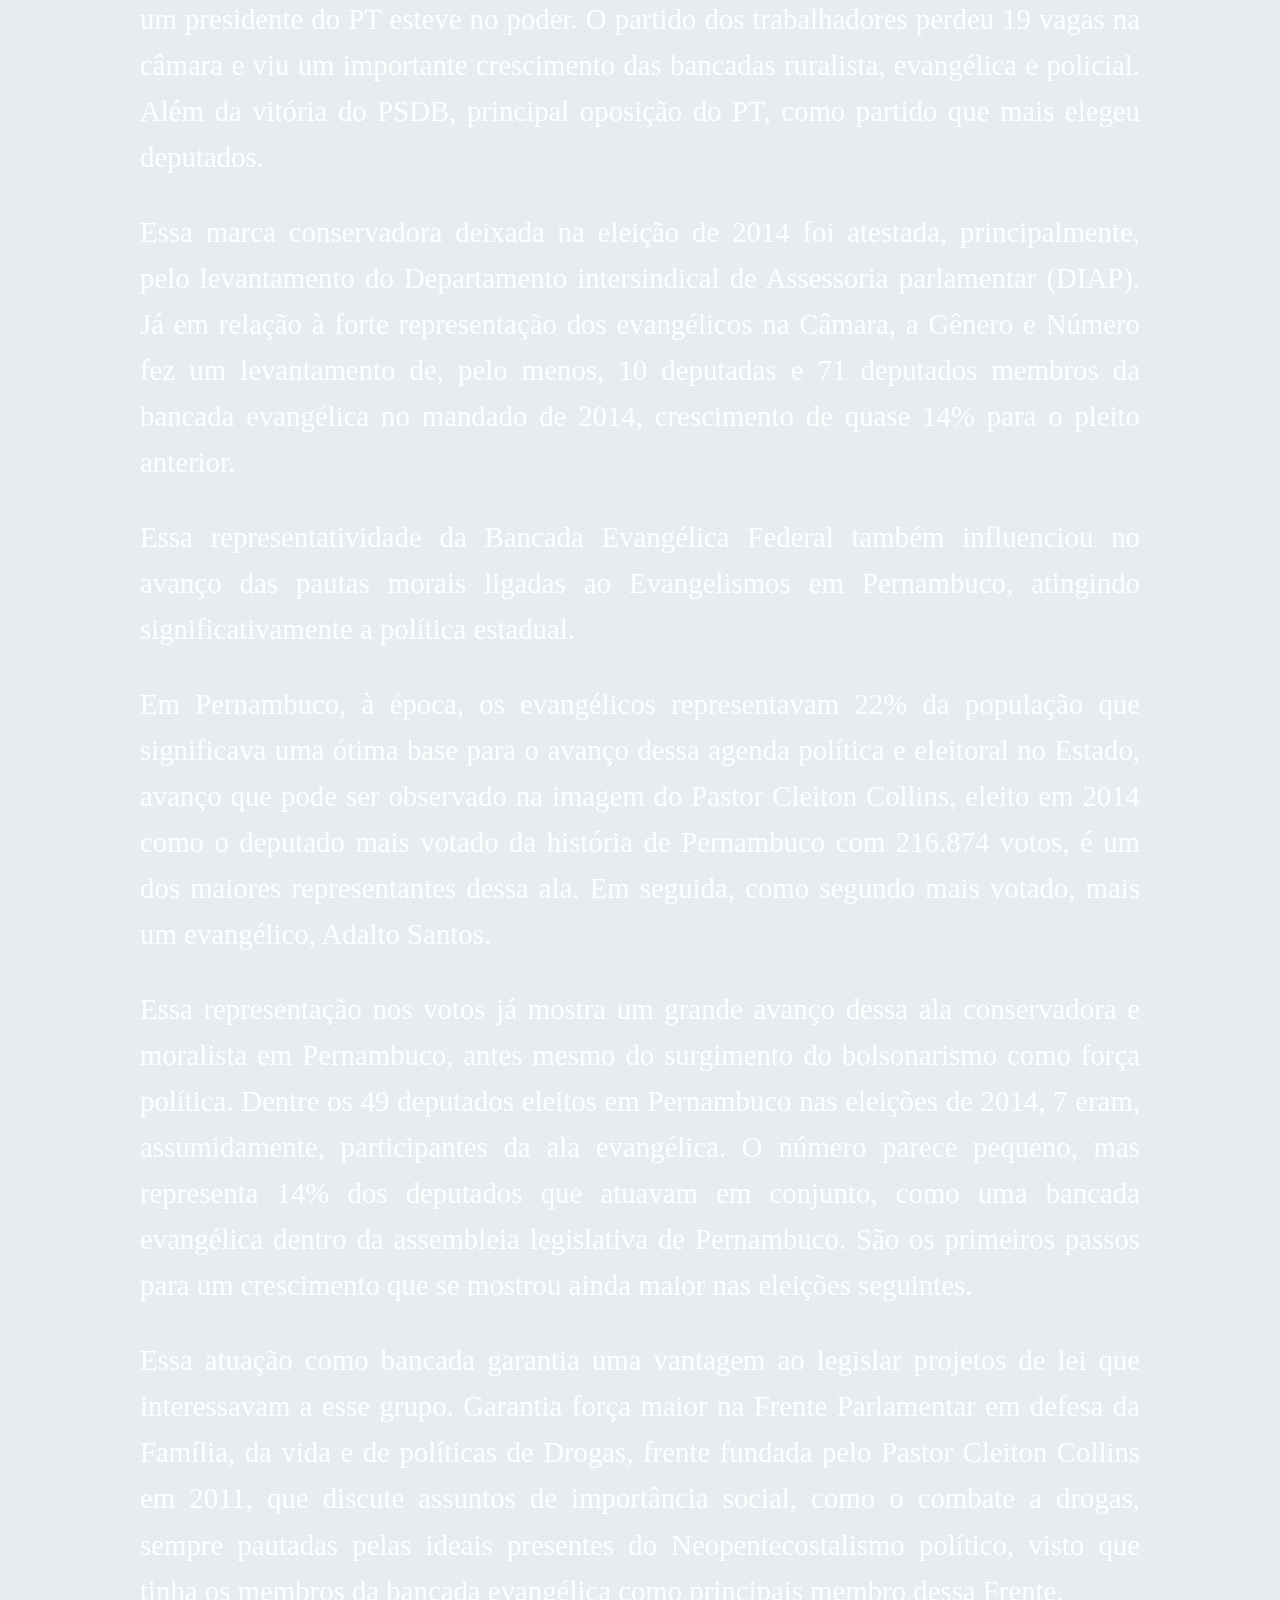
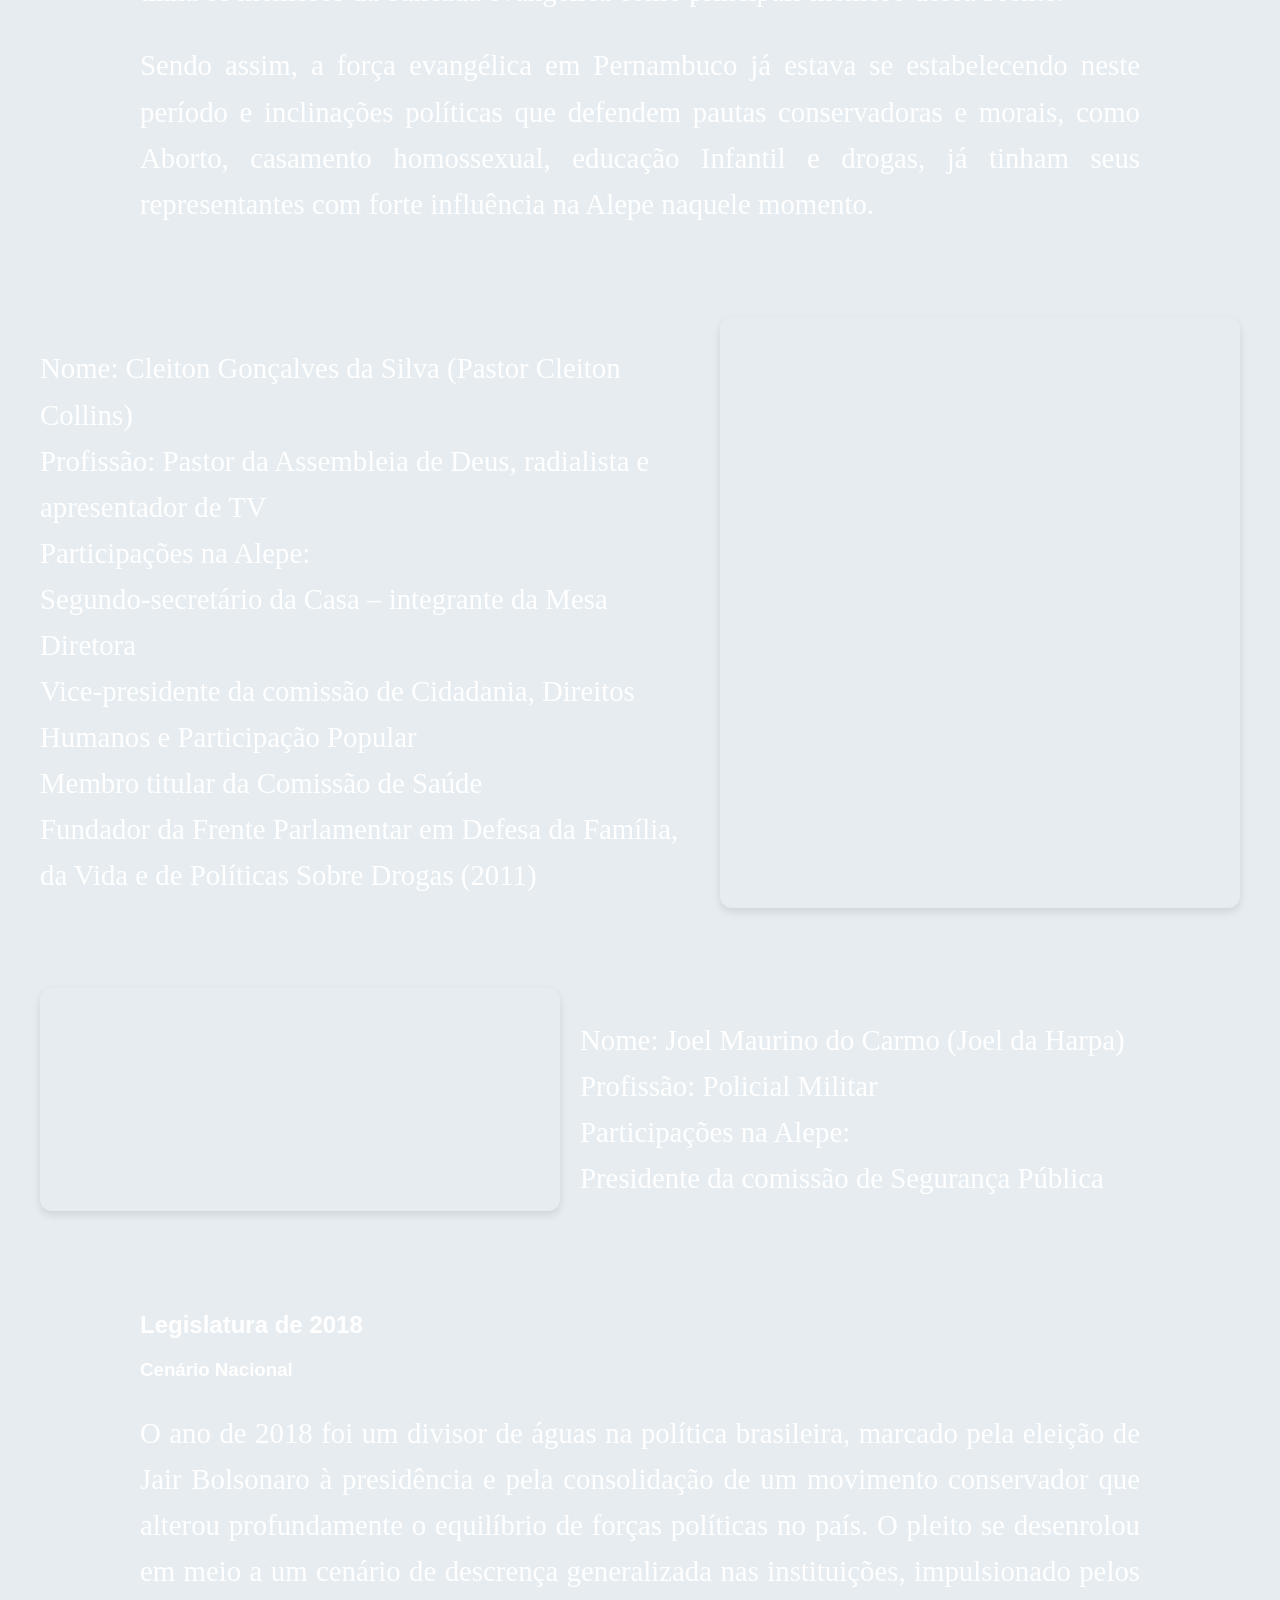
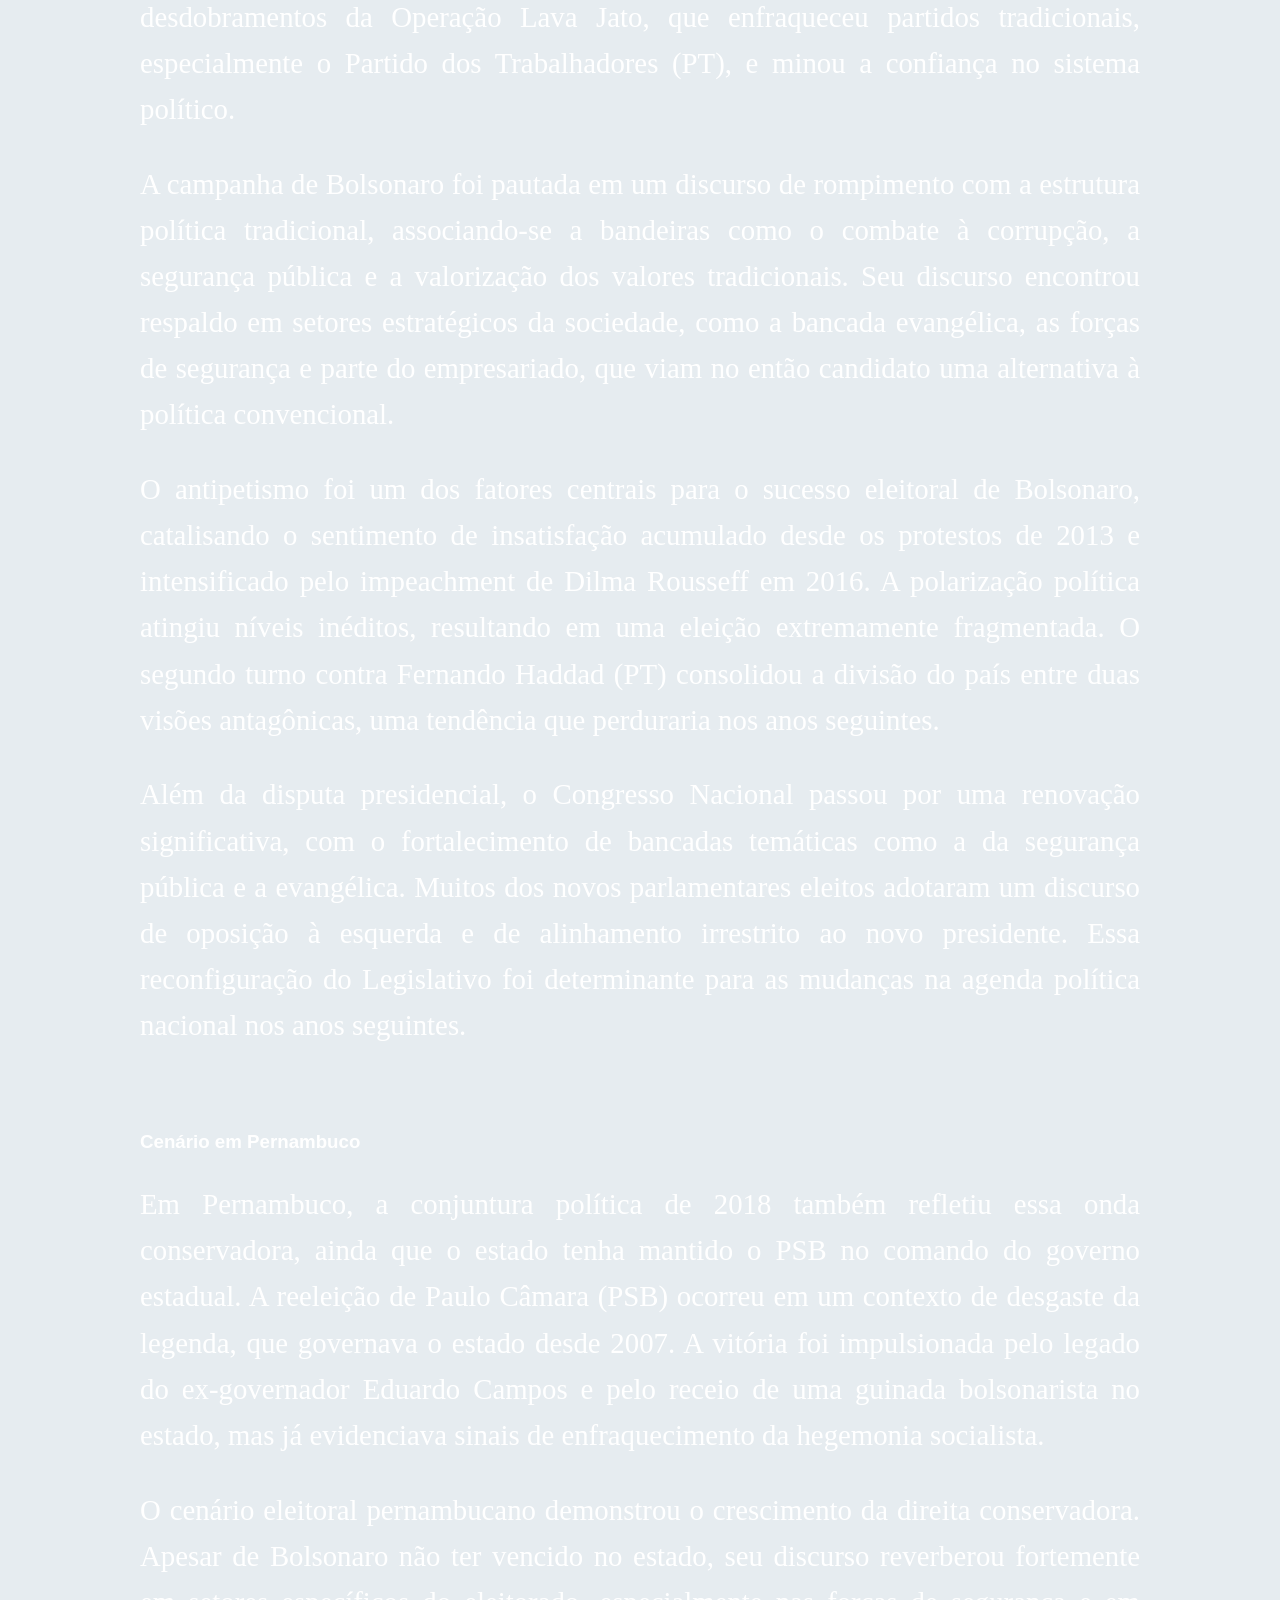
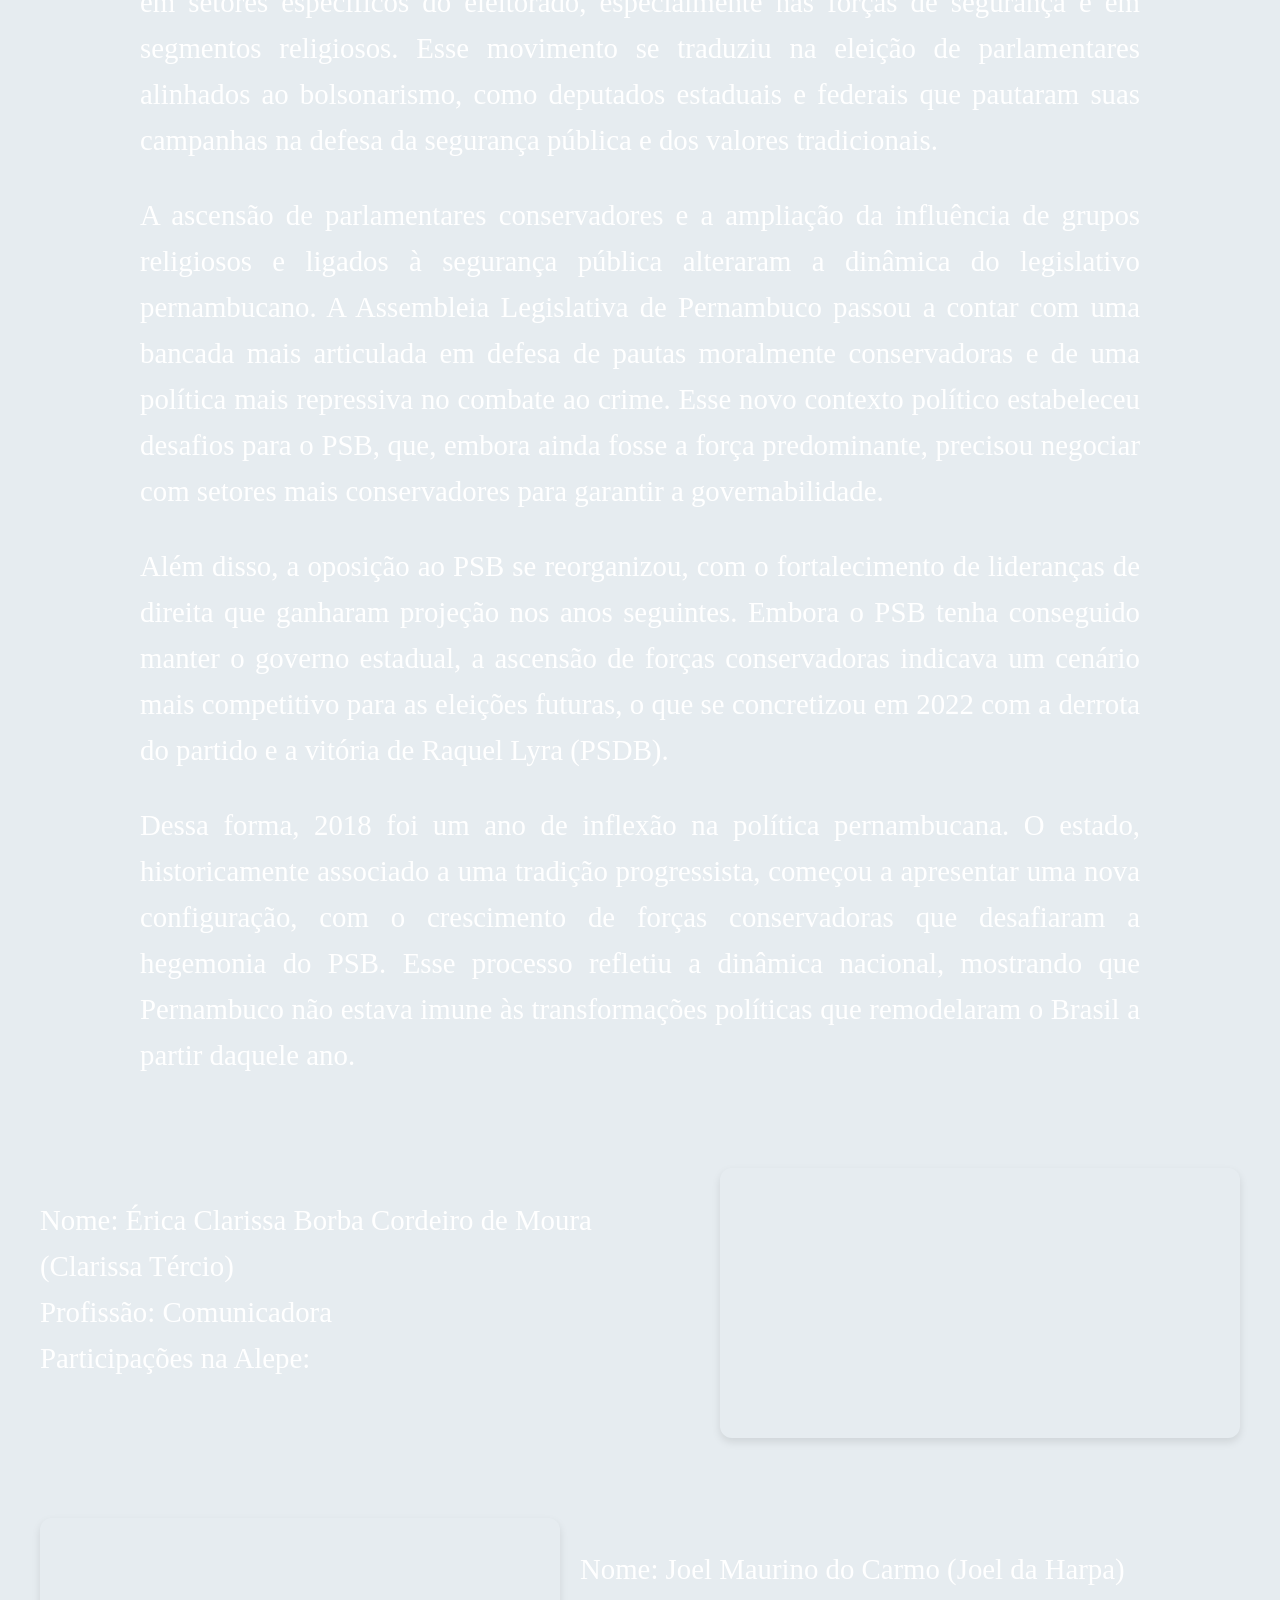
==== commit 456a9ba5: "Aumentando o background e deixando cards virar ao passar mouse" ====
--- a/public/index.html
+++ b/public/index.html
@@ -48,6 +48,8 @@
             <p>
                 “Autoritarismo & Avanço Conservador” busca quantificar o crescimento do apelo às pautas conservadoras na política, principalmente por meio de líderes vinculados a igrejas evangélicas. O foco de estudo está na Assembleia Legislativa de Pernambuco (Alepe). Para isso, o período de análise escolhido se estende pelas legislaturas 2014 a 2022, passando por fenômenos como a Operação Lava Jato, o impeachment de Dilma Rousseff (PT), a ascensão do Bolsonarismo - momento de maior destaque das pautas conservadoras e evangélicas na política de Pernambuco e do Brasil -, e o retorno de Lula ao Palácio do Planalto.
             </p>
+            <!--Imagem que deve ter um espaçamento em branco-->
+            <div id="whiteSpace"></div>
             <p>
                 Além da análise de conjuntura de cada legislatura, o leitor terá a oportunidade de conhecer o perfil de parlamentares pernambucanos que são capazes de representar a evolução das reivindicações do conservadorismo e do seguimento evangélico na Alepe. A atuação de deputados estaduais como Joel da Harpa (PP) ganhará destaque através da exposição dos projetos de lei apresentados ao longo do mandato.
             </p>
@@ -70,10 +72,7 @@
             <p>
                 Essa representatividade da Bancada Evangélica Federal também influenciou no avanço das pautas morais ligadas ao Evangelismos em Pernambuco, atingindo significativamente a política estadual.
             </p>
-            <!--Imagem que deve ter um espaçamento em branco-->
-            <div id="whiteSpace">
-
-            </div>
+
             <p>
                 Em Pernambuco, à época, os evangélicos representavam 22% da população que significava uma ótima base para o avanço dessa agenda política e eleitoral no Estado, avanço que pode ser observado na imagem do Pastor Cleiton Collins, eleito em 2014 como o deputado mais votado da história de Pernambuco com 216.874 votos, é um dos maiores representantes dessa ala. Em seguida, como segundo mais votado, mais um evangélico, Adalto Santos.
             </p>
--- a/public/style.css
+++ b/public/style.css
@@ -1,6 +1,6 @@
 body {
     font-family: 'Quicksand', sans-serif;
-    background: url('images/backgroundRyan.png') no-repeat top center;
+    background: url('images/backgroundRyanMaior.png') no-repeat top center;
     background-size: 100% auto;
     margin: 0;
     padding: 0;
@@ -91,7 +91,7 @@
 }
 
 #whiteSpace{
-    padding-bottom: 1700px;
+    padding-bottom: 1400px;
 }
 
 /*Style dos flashcards*/
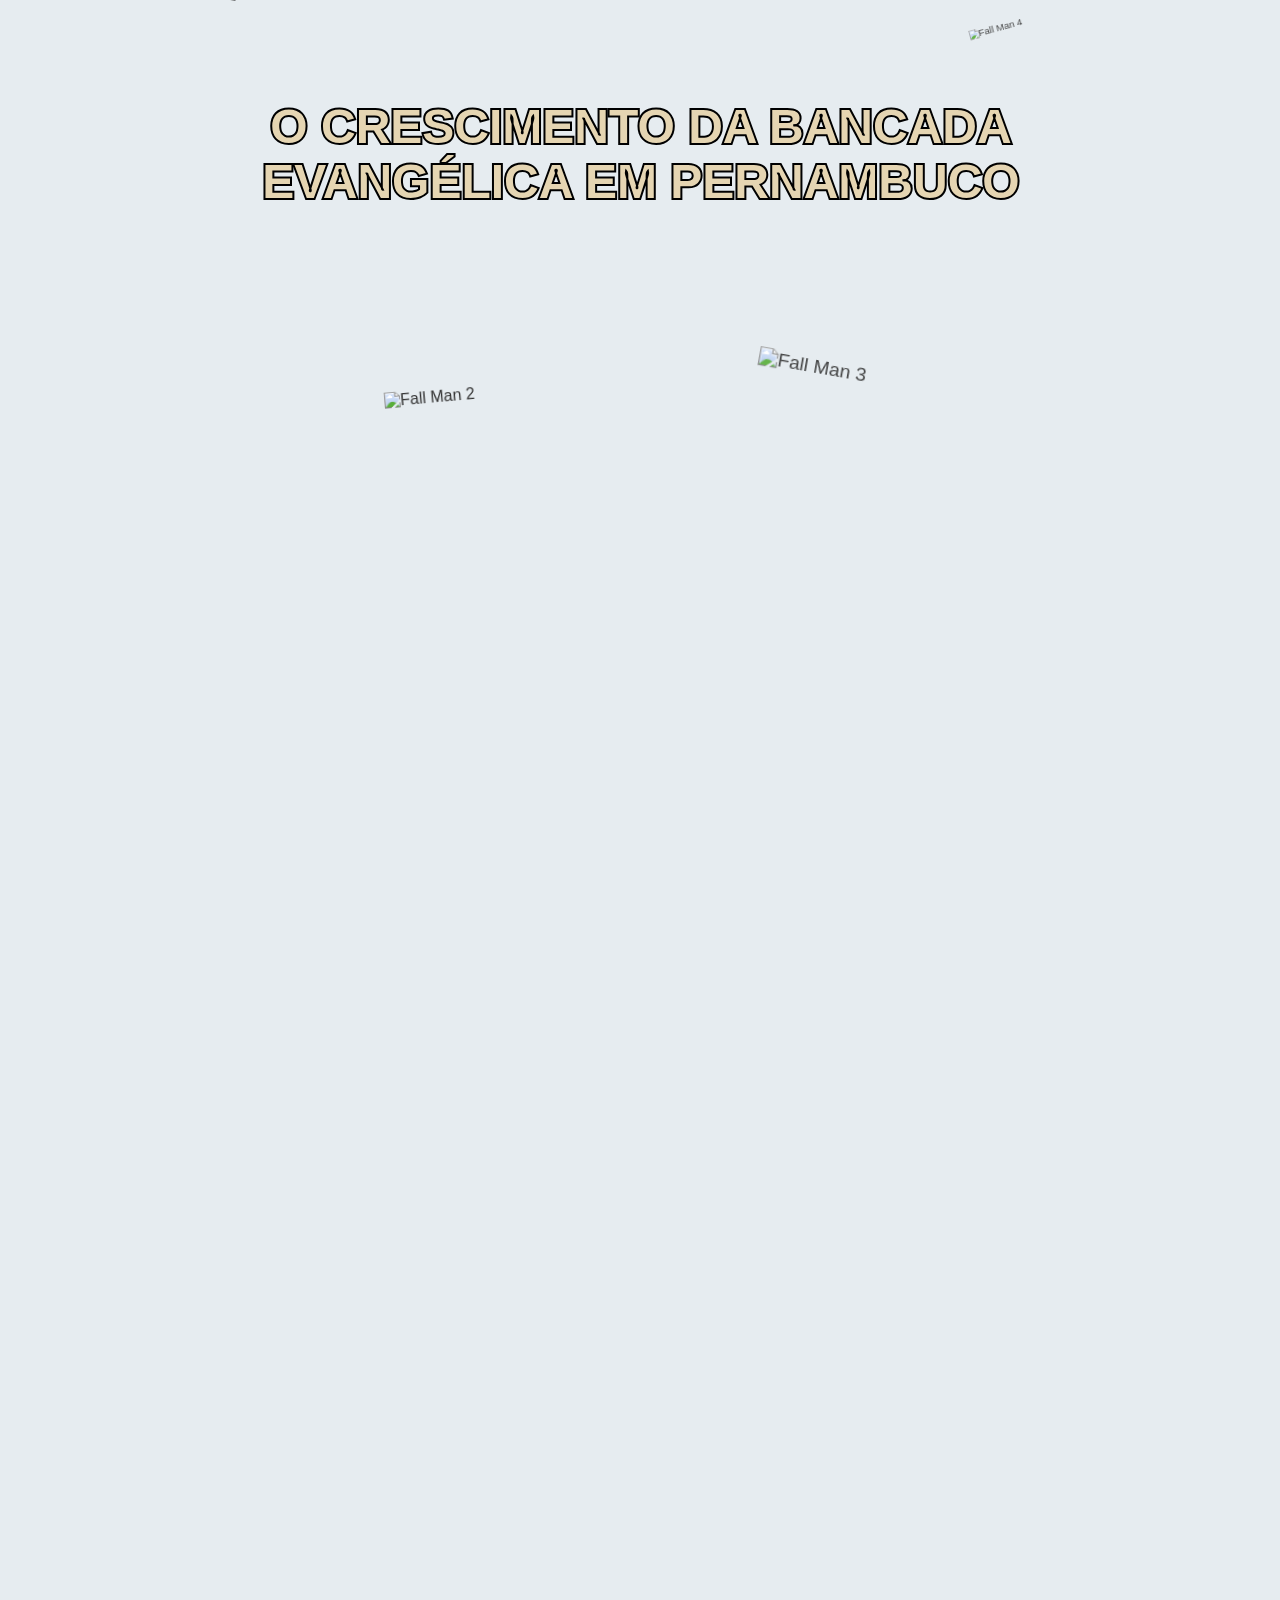
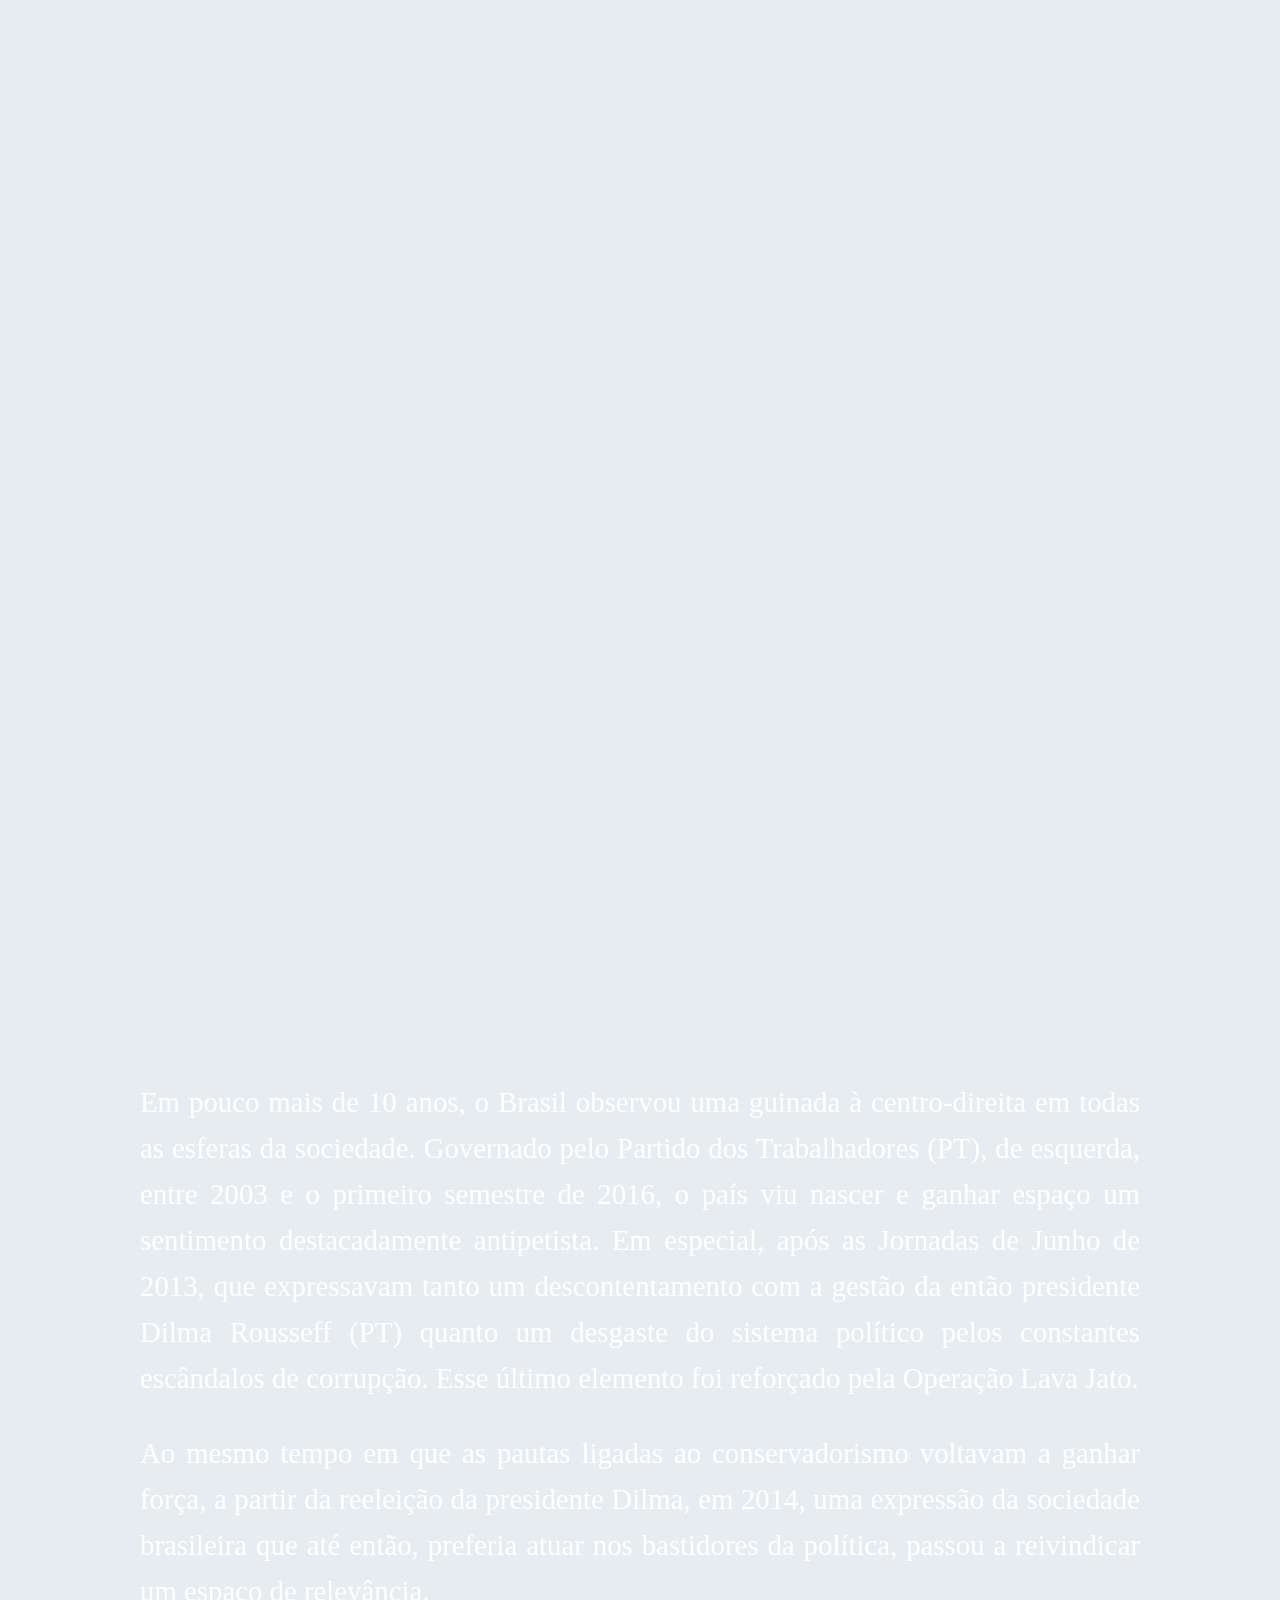
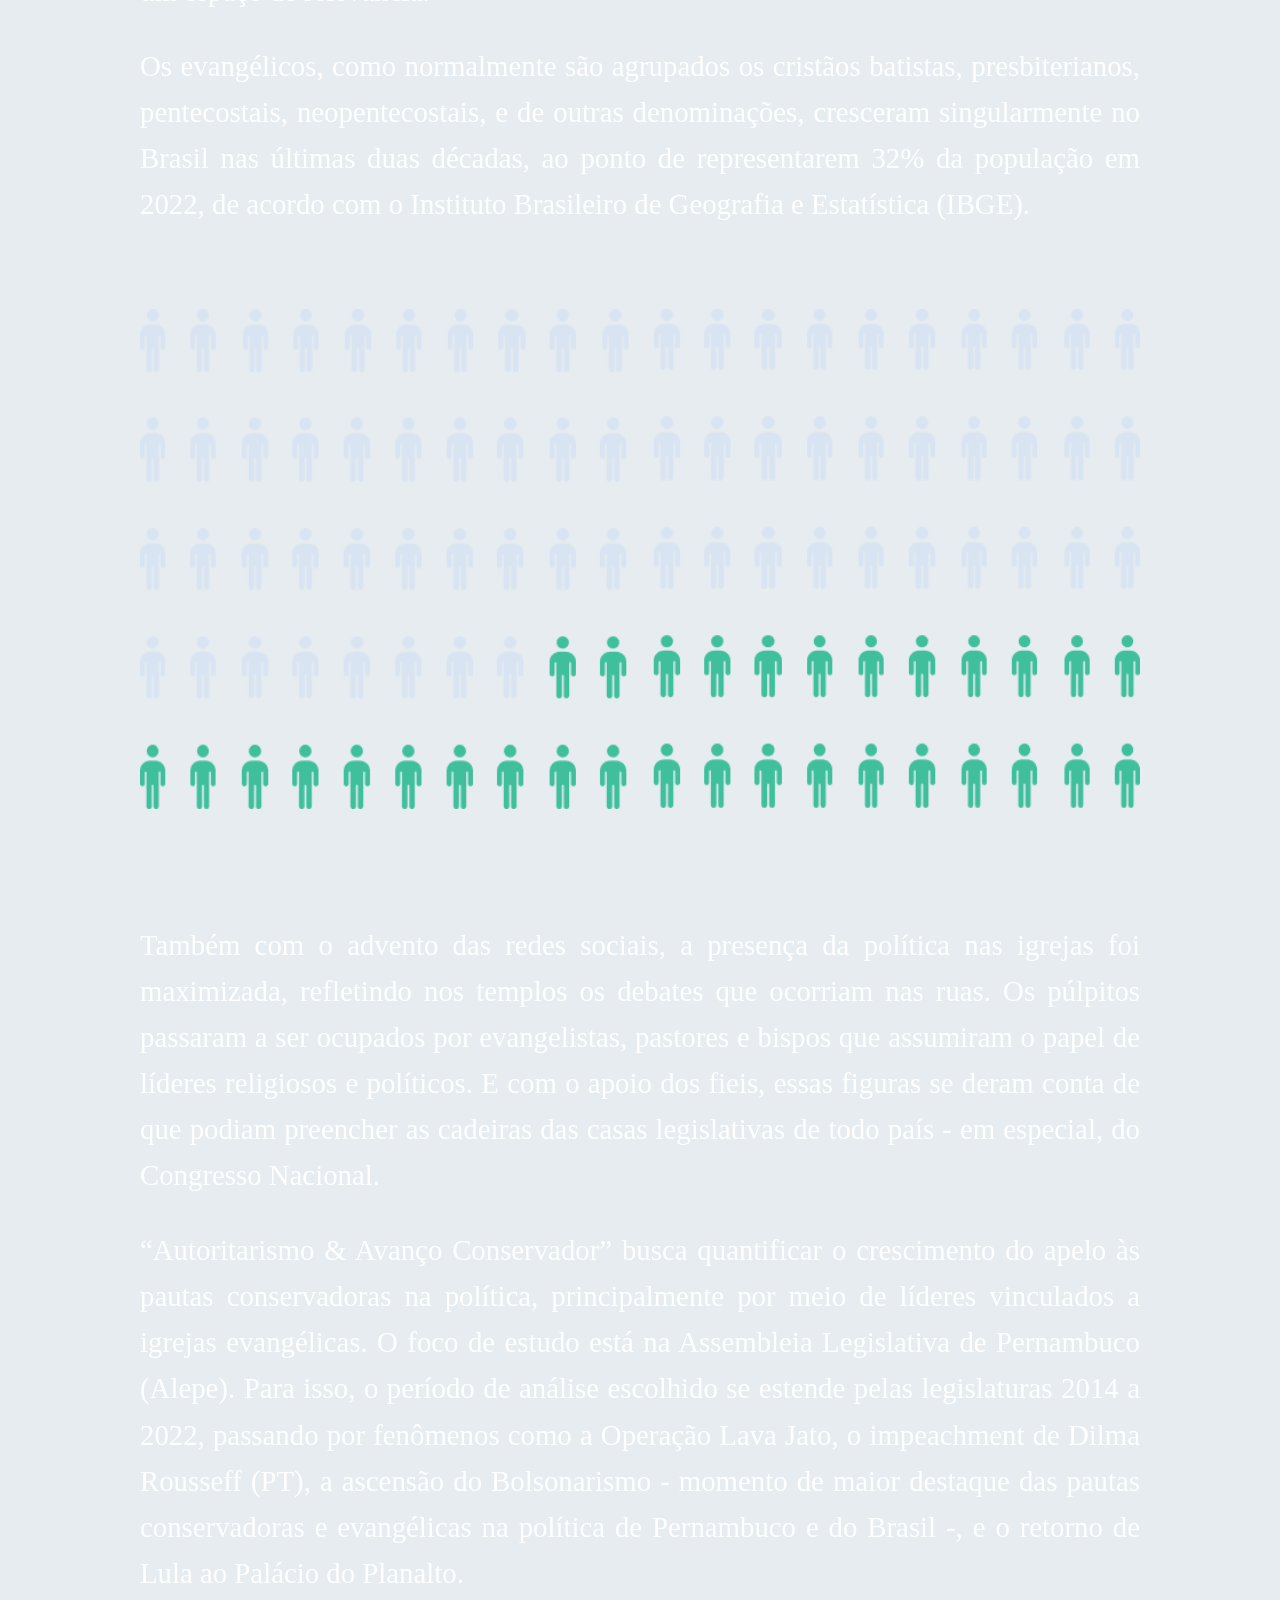
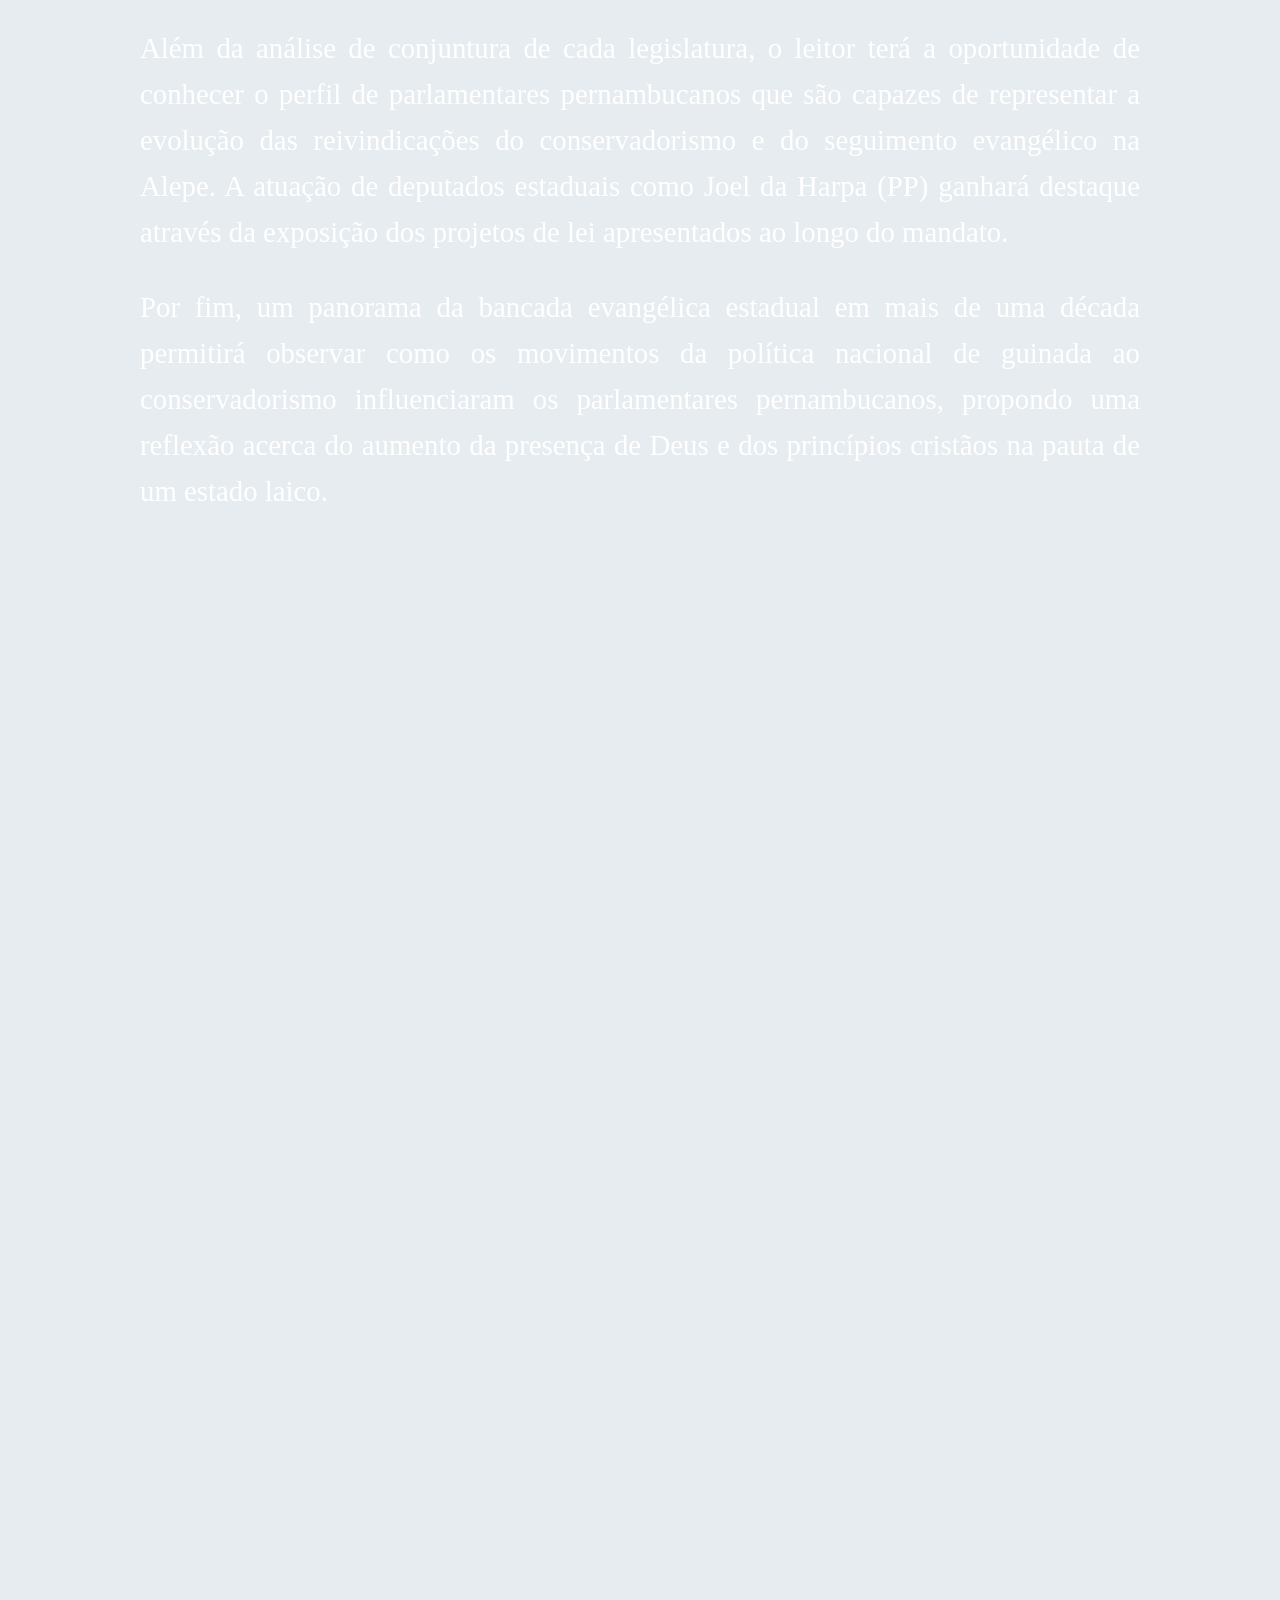
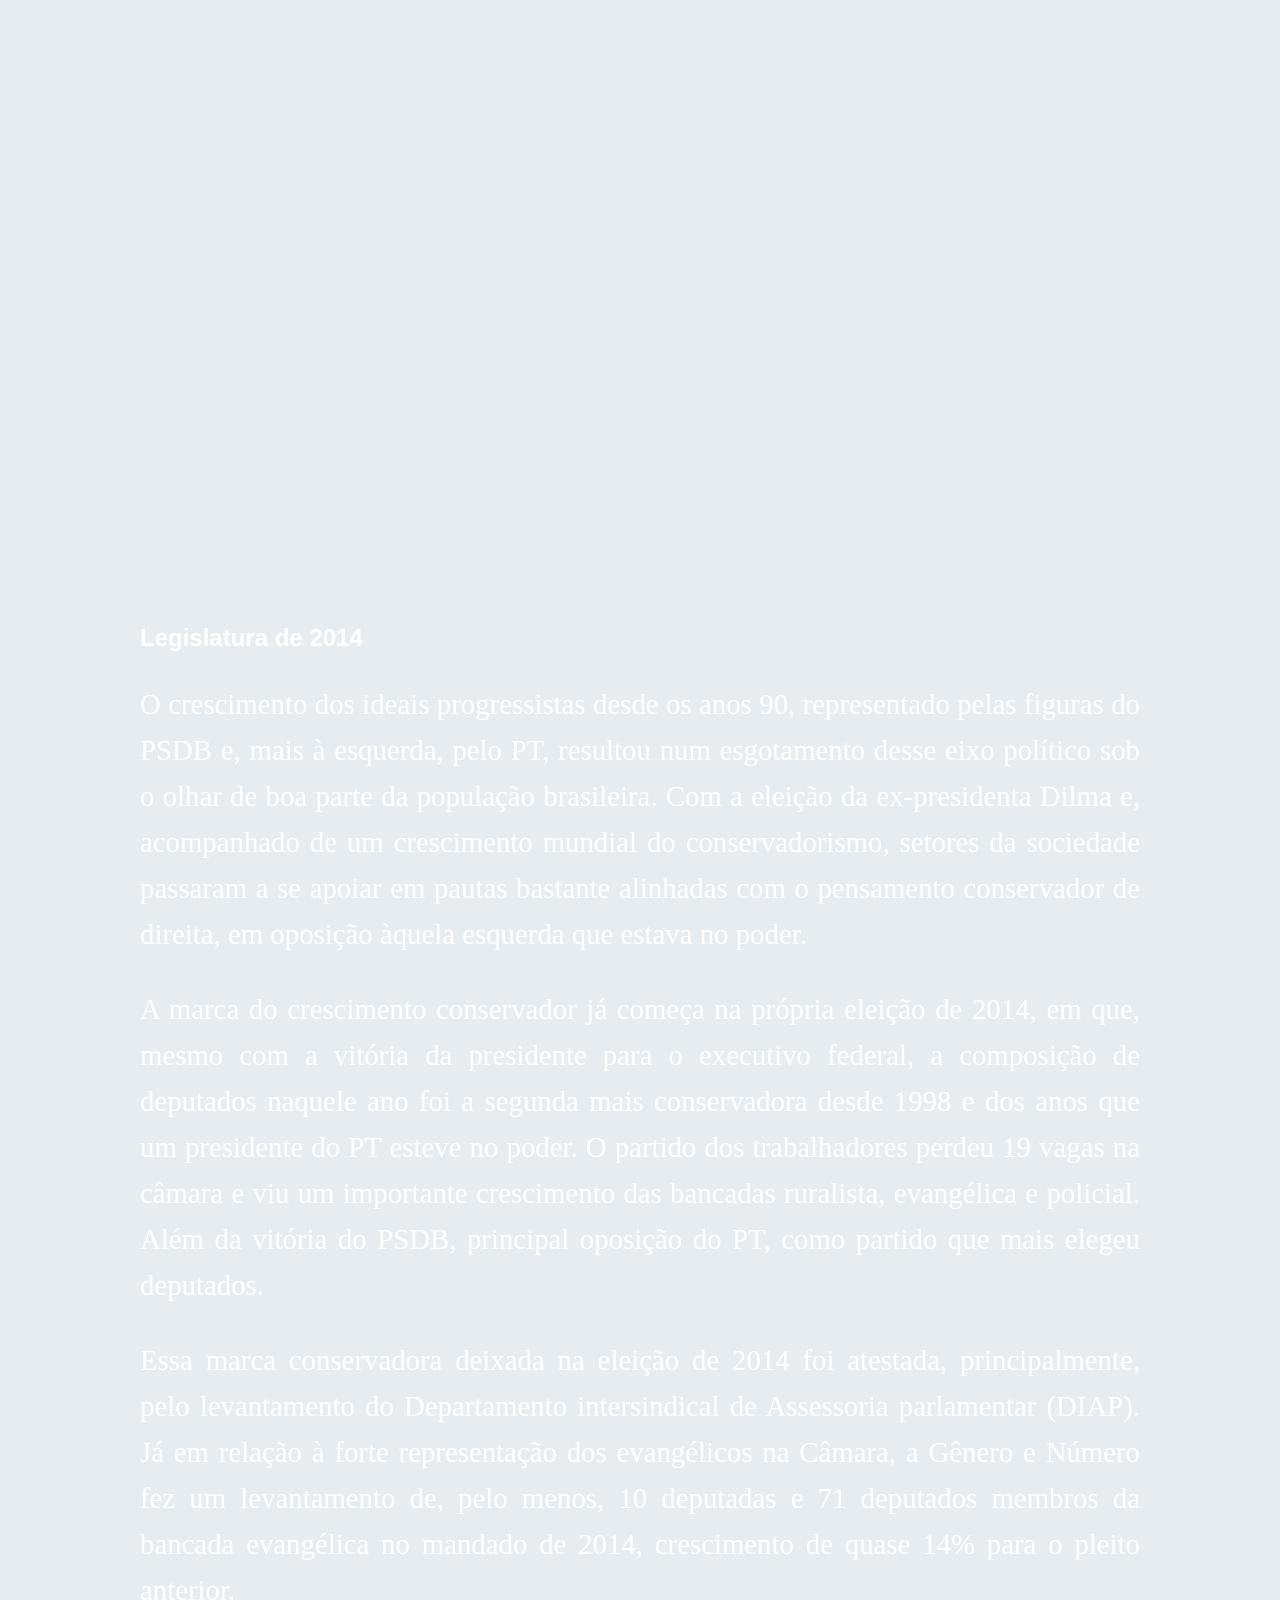
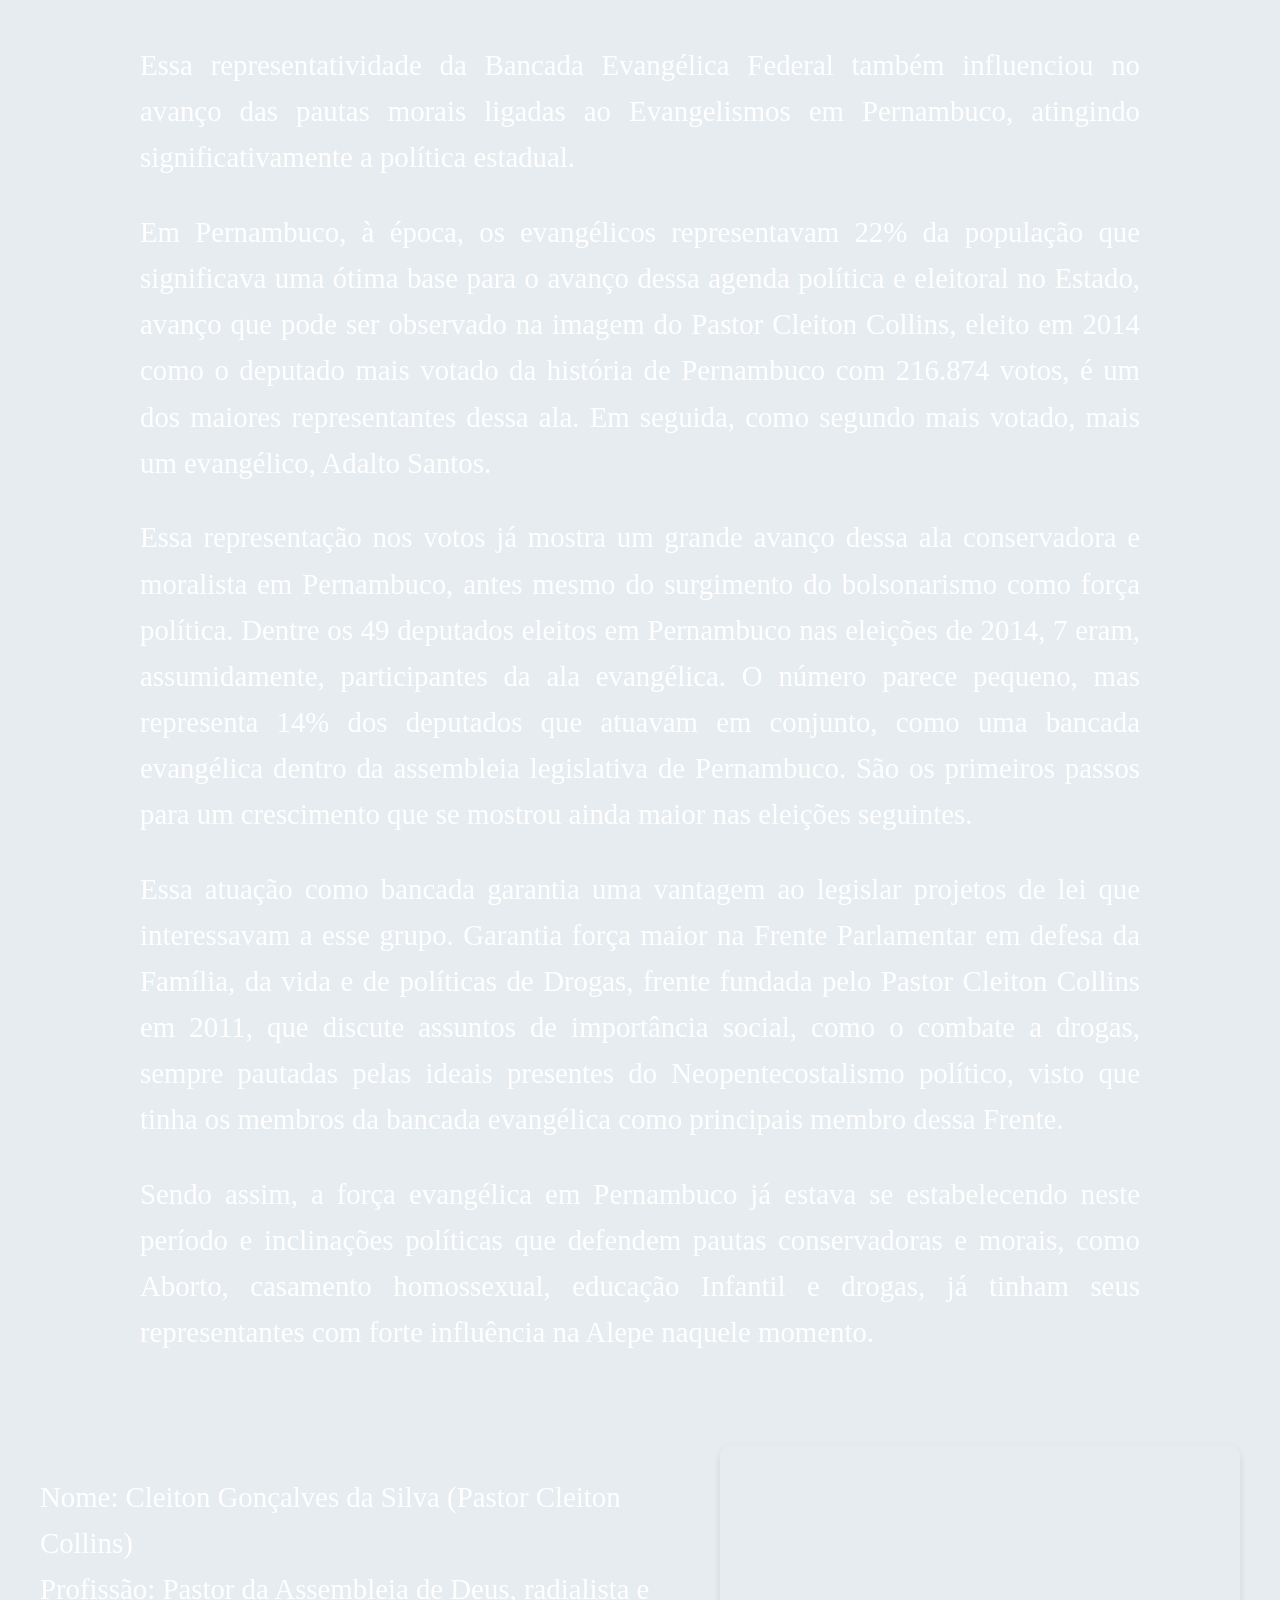
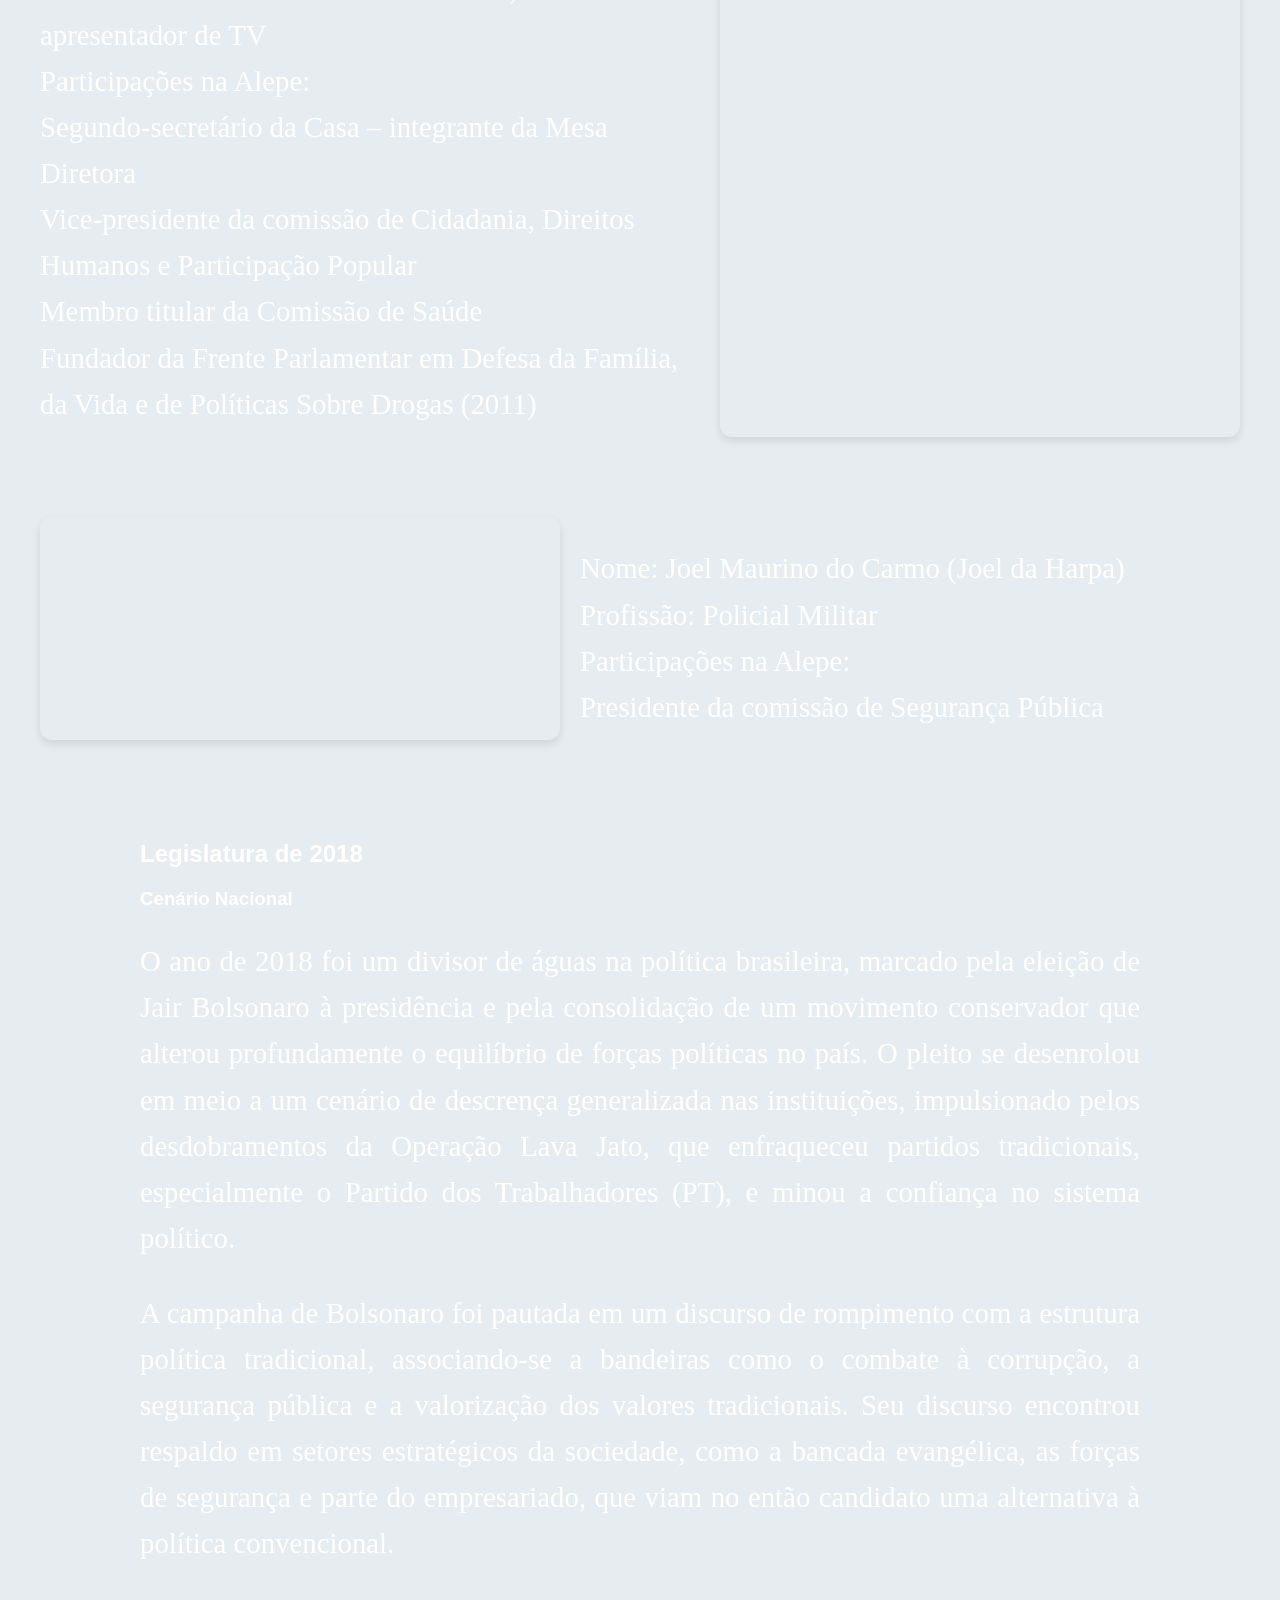
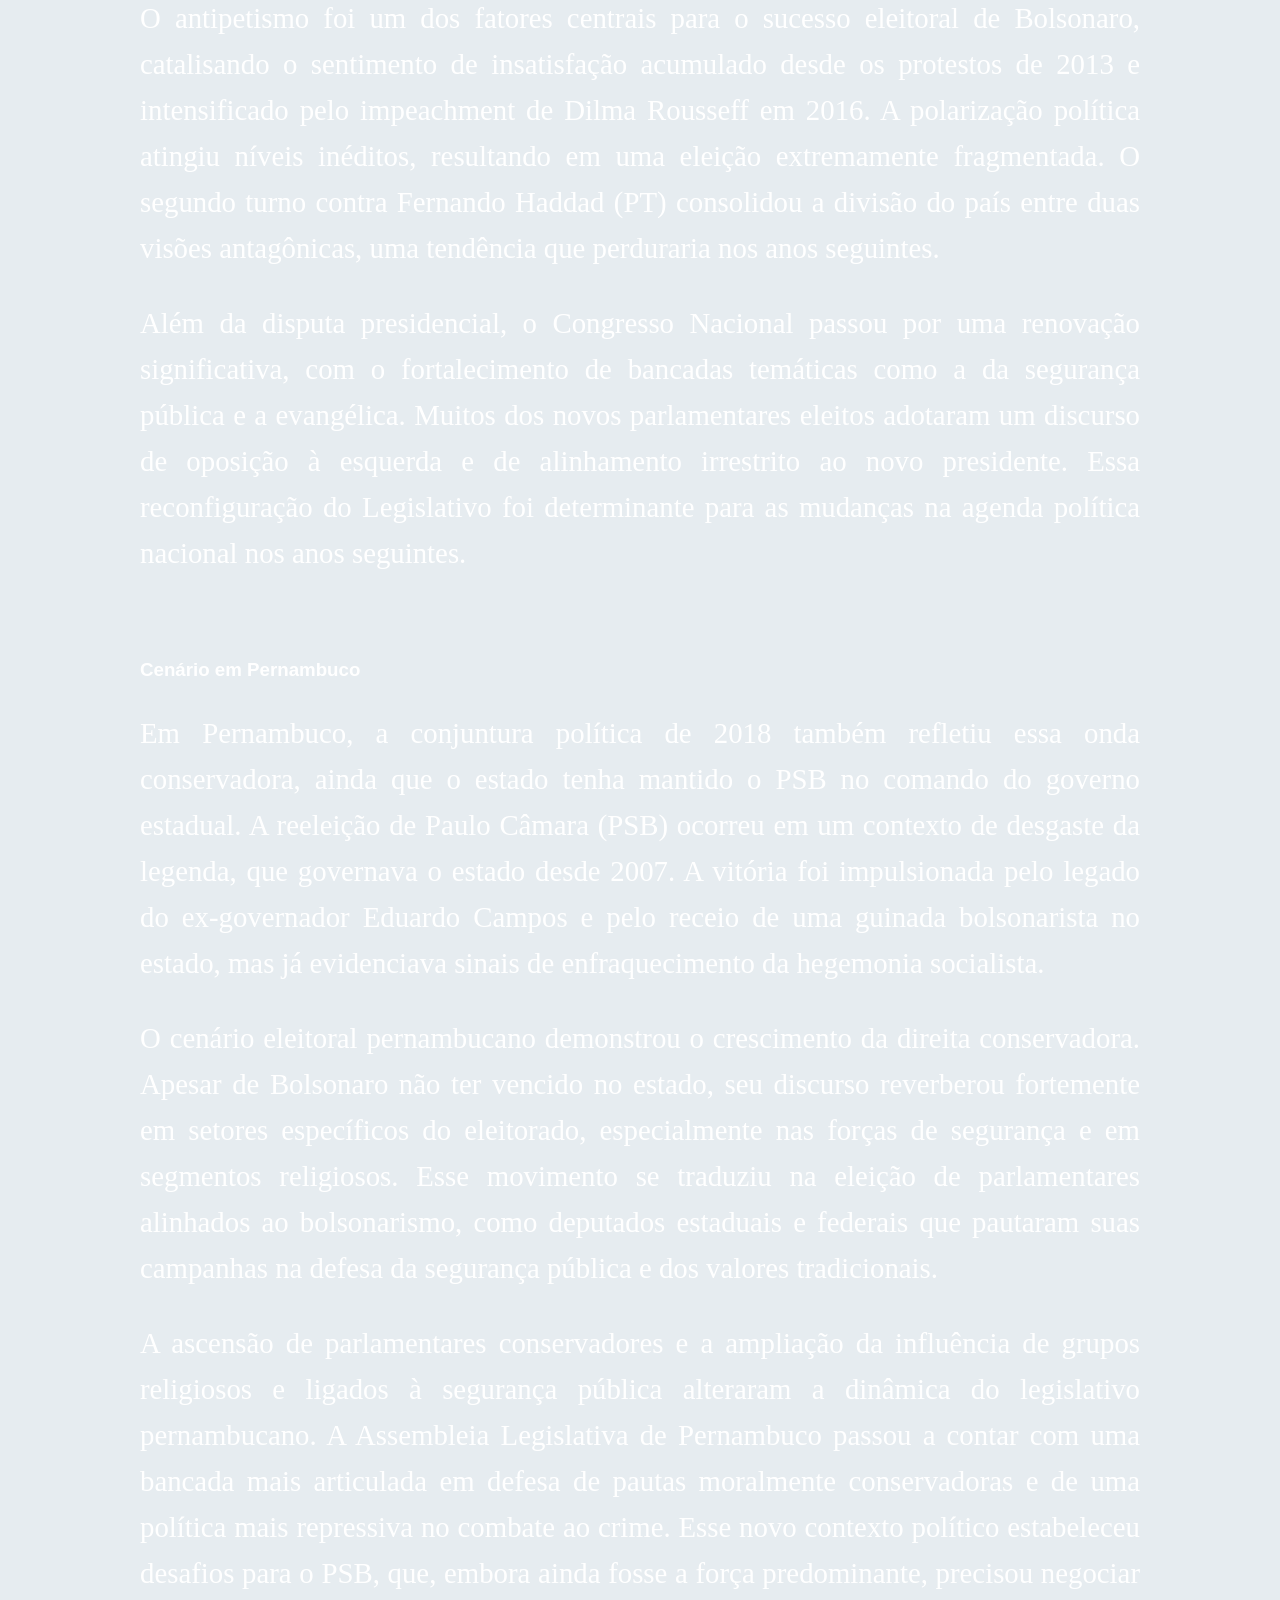
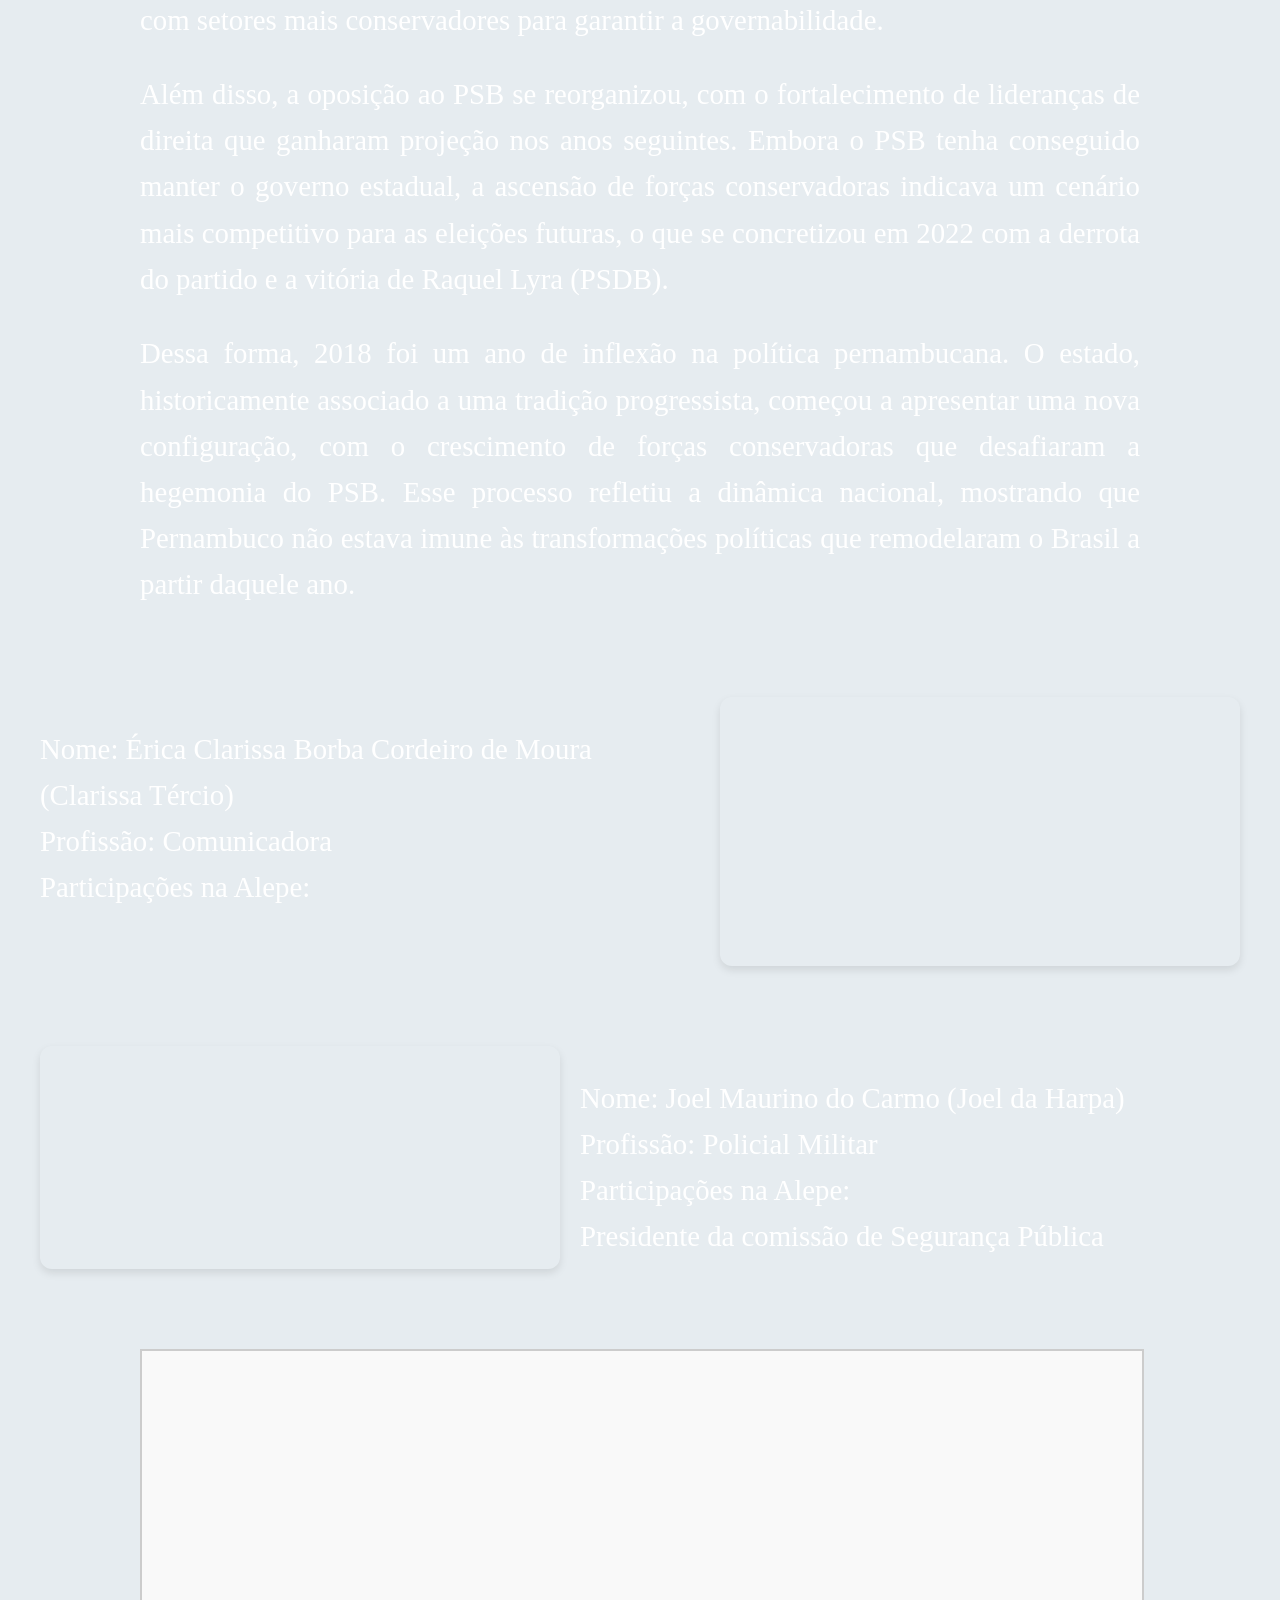
==== commit 751086e7: "Apagando texto duplicado" ====
--- a/public/index.html
+++ b/public/index.html
@@ -30,7 +30,7 @@
 
             <p>Os evangélicos, como normalmente são agrupados os cristãos batistas, presbiterianos, pentecostais, neopentecostais, e de outras denominações, cresceram singularmente no Brasil nas últimas duas décadas, ao ponto de representarem 32% da população em 2022, de acordo com o Instituto Brasileiro de Geografia e Estatística (IBGE).</p>
             </br></br></br></br>
-            <img src="images/porcentagemEvang.png" alt="Imagem Sobreposta" class="overlay-image" width="650" height="300" margin-top="100px">
+            <img src="images/porcentagemEvang.png" alt="Imagem Sobreposta" class="overlay-image" width="1000" height="500" margin-top="100px">
         </section>
         <section class="texto">
             <p>
@@ -43,20 +43,12 @@
                 Além da análise de conjuntura de cada legislatura, o leitor terá a oportunidade de conhecer o perfil de parlamentares pernambucanos que são capazes de representar a evolução das reivindicações do conservadorismo e do seguimento evangélico na Alepe. A atuação de deputados estaduais como Joel da Harpa (PP) ganhará destaque através da exposição dos projetos de lei apresentados ao longo do mandato.
             </p>
             <p>
-                Também com o advento das redes sociais, a presença da política nas igrejas foi maximizada, refletindo nos templos os debates que ocorriam nas ruas. Os púlpitos passaram a ser ocupados por evangelistas, pastores e bispos que assumiram o papel de líderes religiosos e políticos. E com o apoio dos fieis, essas figuras se deram conta de que podiam preencher as cadeiras das casas legislativas de todo país - em especial, do Congresso Nacional.
-            </p>
-            <p>
-                “Autoritarismo & Avanço Conservador” busca quantificar o crescimento do apelo às pautas conservadoras na política, principalmente por meio de líderes vinculados a igrejas evangélicas. O foco de estudo está na Assembleia Legislativa de Pernambuco (Alepe). Para isso, o período de análise escolhido se estende pelas legislaturas 2014 a 2022, passando por fenômenos como a Operação Lava Jato, o impeachment de Dilma Rousseff (PT), a ascensão do Bolsonarismo - momento de maior destaque das pautas conservadoras e evangélicas na política de Pernambuco e do Brasil -, e o retorno de Lula ao Palácio do Planalto.
-            </p>
-            <!--Imagem que deve ter um espaçamento em branco-->
-            <div id="whiteSpace"></div>
-            <p>
-                Além da análise de conjuntura de cada legislatura, o leitor terá a oportunidade de conhecer o perfil de parlamentares pernambucanos que são capazes de representar a evolução das reivindicações do conservadorismo e do seguimento evangélico na Alepe. A atuação de deputados estaduais como Joel da Harpa (PP) ganhará destaque através da exposição dos projetos de lei apresentados ao longo do mandato.
-            </p>
-            <p>
                 Por fim, um panorama da bancada evangélica estadual em mais de uma década permitirá observar como os movimentos da política nacional de guinada ao conservadorismo influenciaram os parlamentares pernambucanos, propondo uma reflexão acerca do aumento da presença de Deus e dos princípios cristãos na pauta de um estado laico.
             </p>
-        </section>
+
+        </section>
+        <!--Imagem que deve ter um espaçamento em branco-->
+        <div id="whiteSpace"></div>
         <section class="texto">
             <h2>Legislatura de 2014</h2>
 
@@ -177,7 +169,7 @@
                     Nome: Érica Clarissa Borba Cordeiro de Moura (Clarissa Tércio)</br>
                     Profissão: Comunicadora </br>
                     Participações na Alepe: </br>
-</br>
+                    </br>
                 </p>
             </div>
             <div class="grafico">
@@ -206,38 +198,6 @@
         </div>
 
         <!------------------------------------------------------------------------------------------------------------------>
-
-
-
-
-
-
-
-
-
-
-
-
-
-
-
-
-
-
-
-
-
-
-
-
-
-
-
-
-
-
-
-
         <!-- Texto final -->
         <section class="texto-final">
             <!-- Seção da Nuvem de Palavras -->
--- a/public/style.css
+++ b/public/style.css
@@ -10,7 +10,7 @@
 
 header {
     text-align: center;
-    margin-top: 3900px;
+    margin-top: 4000px;
 }
 
 /*-------------------------------------*/
@@ -91,7 +91,7 @@
 }
 
 #whiteSpace{
-    padding-bottom: 1400px;
+    padding-bottom: 1600px;
 }
 
 /*Style dos flashcards*/
@@ -186,6 +186,10 @@
     padding: 20px;
     border-radius: 10px;
     box-shadow: 0 4px 8px rgba(0, 0, 0, 0.1);
+}
+
+#anoSelecionado {
+    display: none;
 }
 
 select {
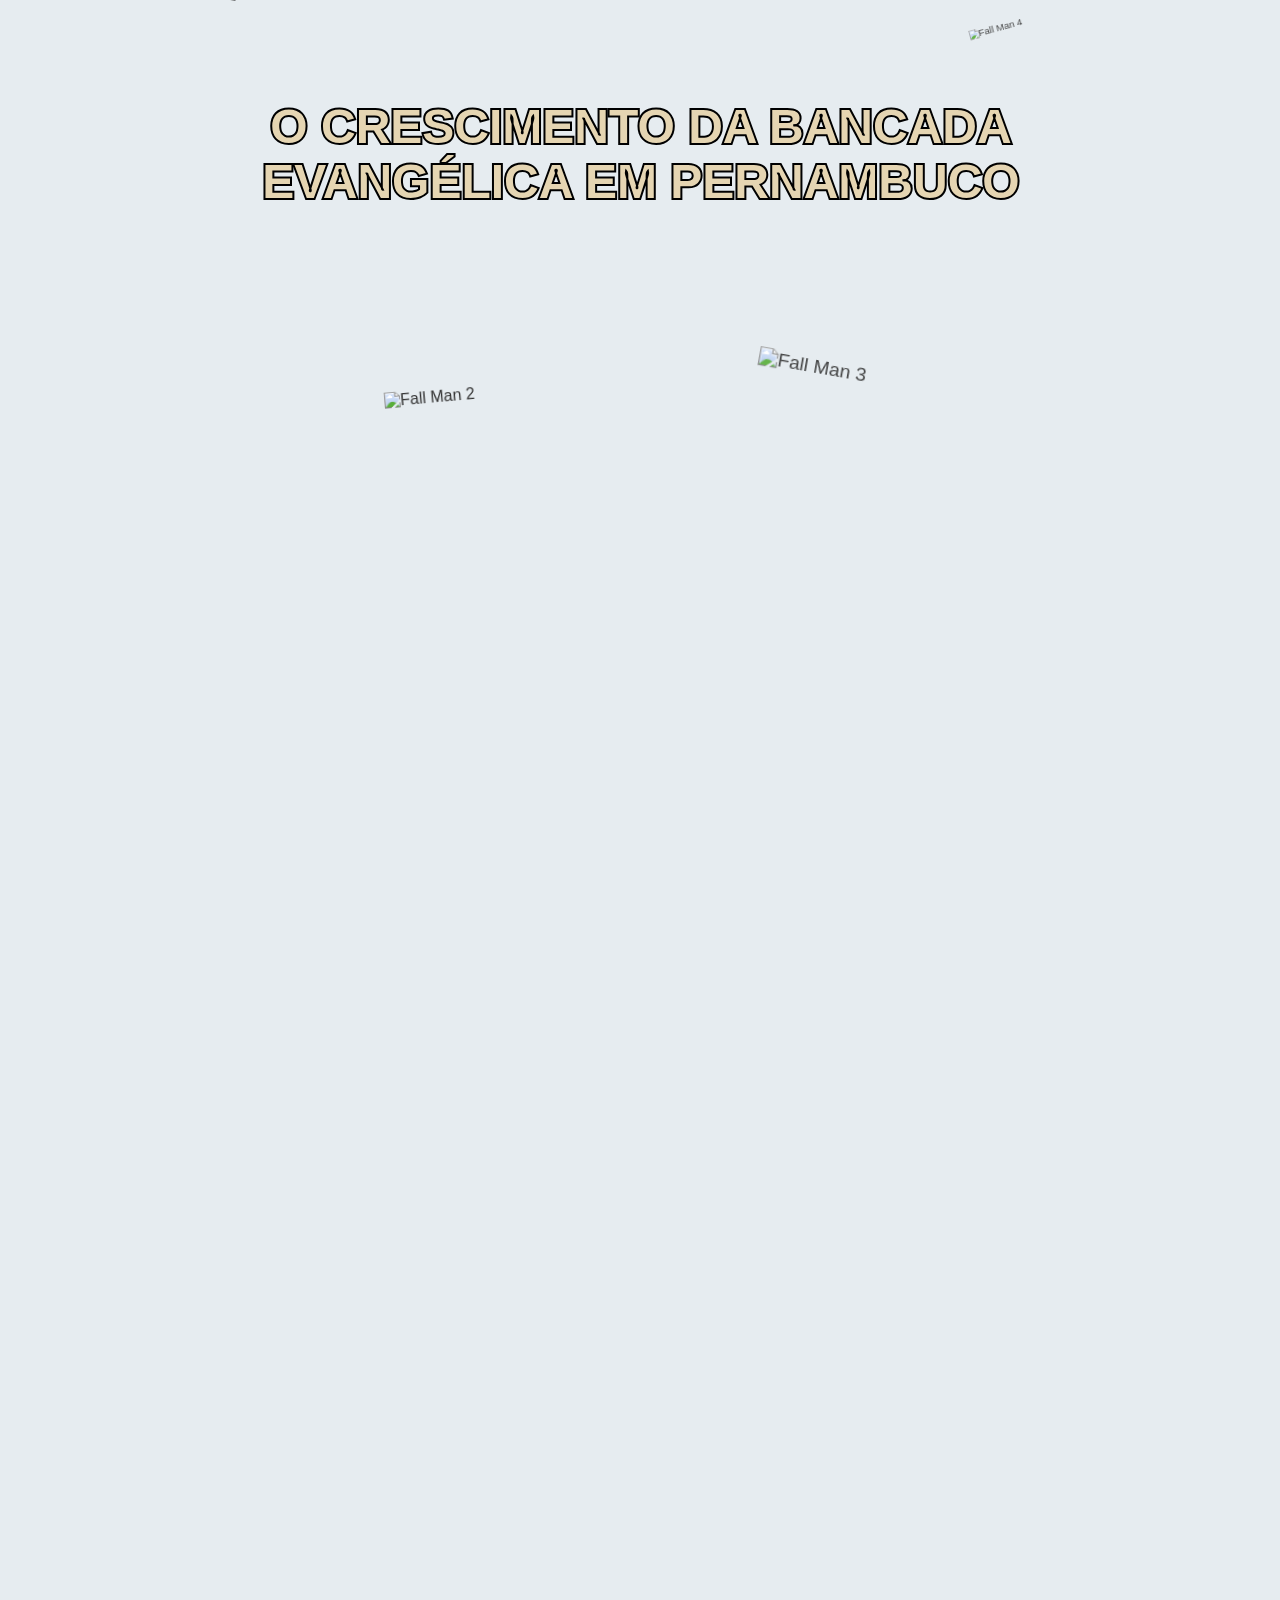
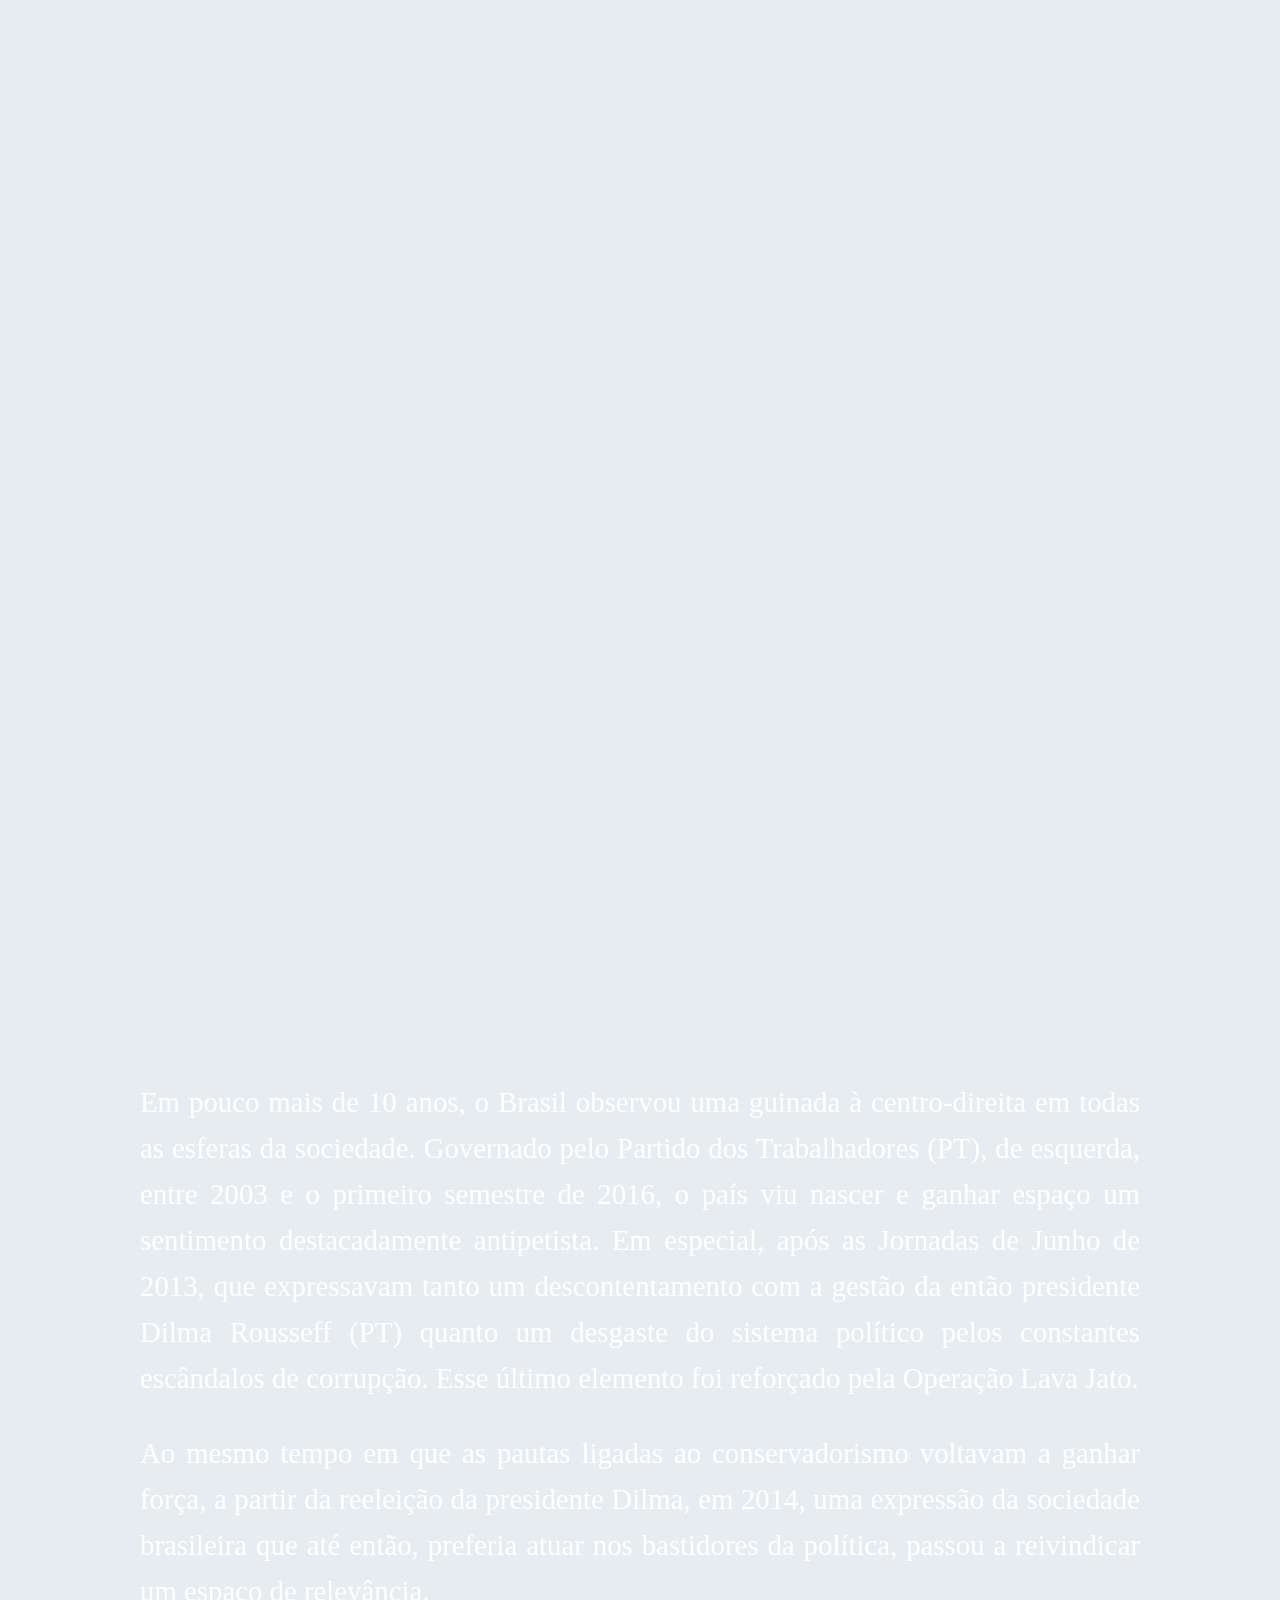
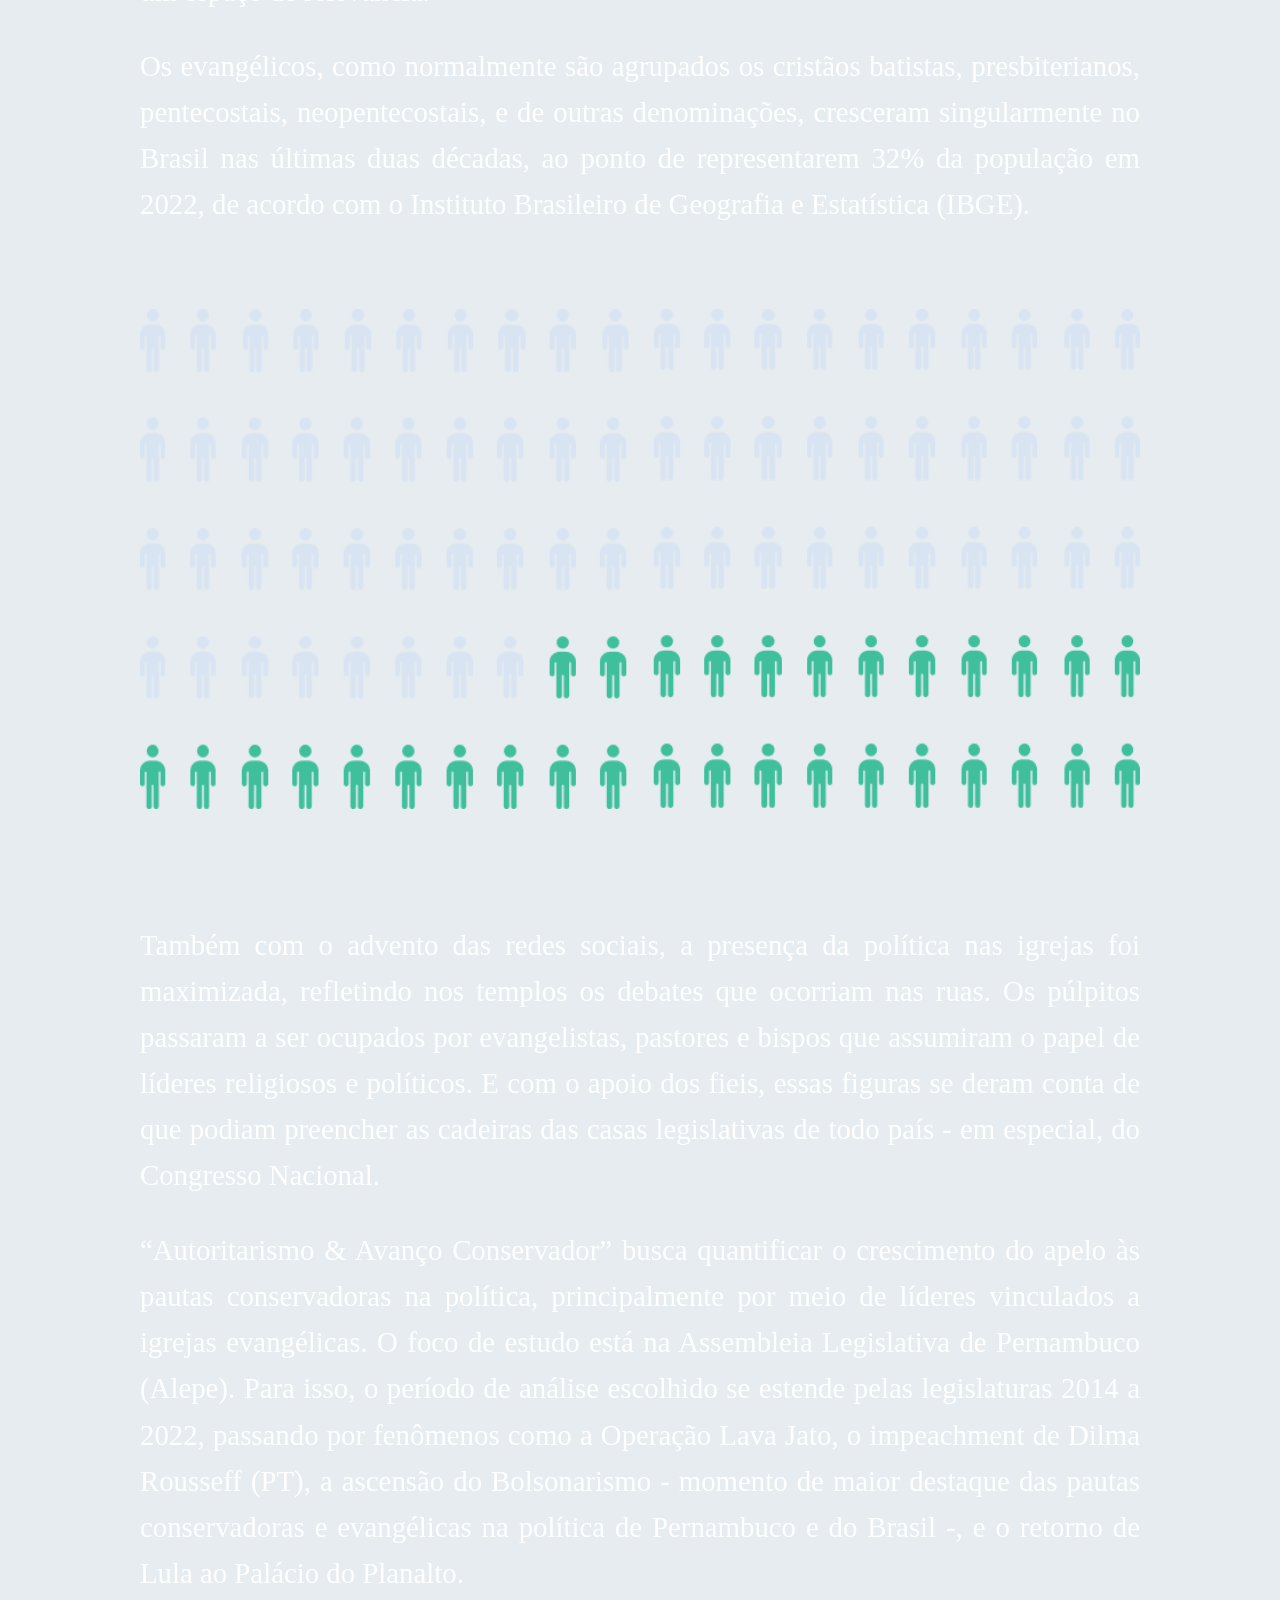
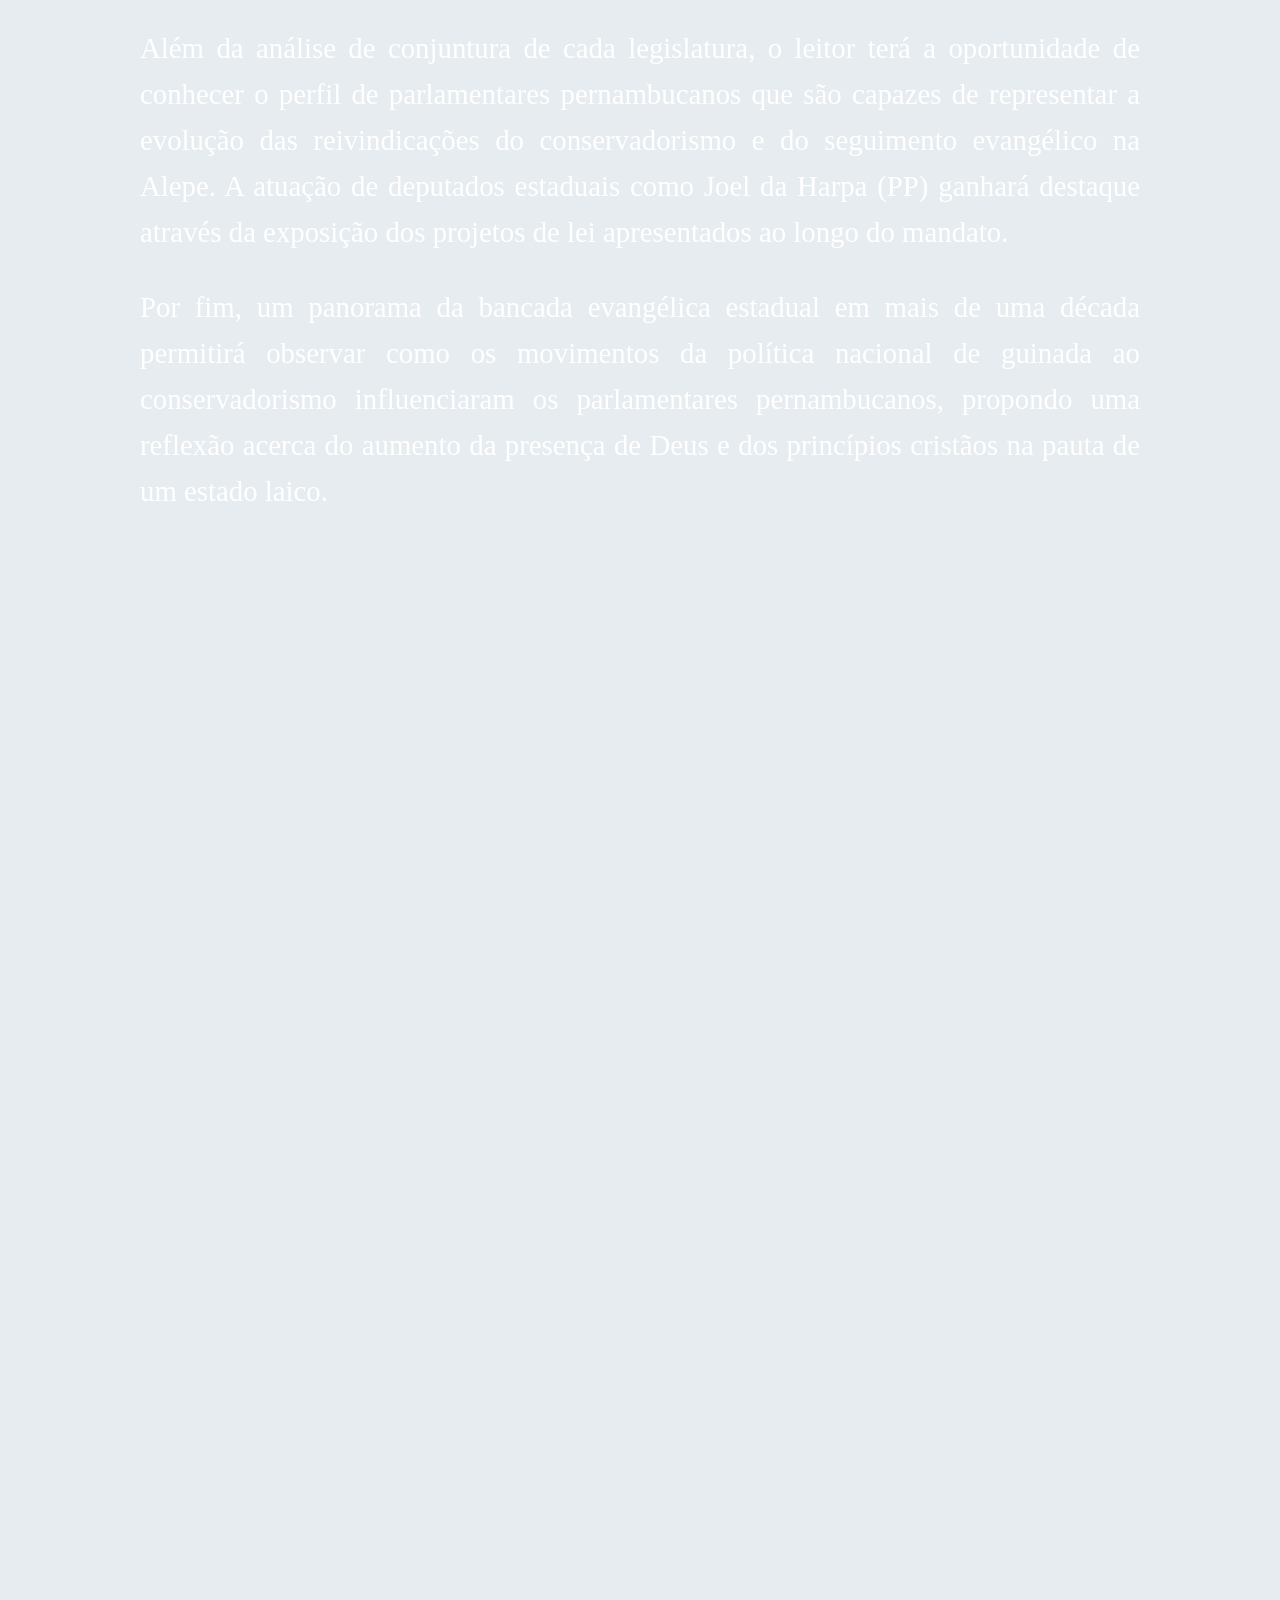
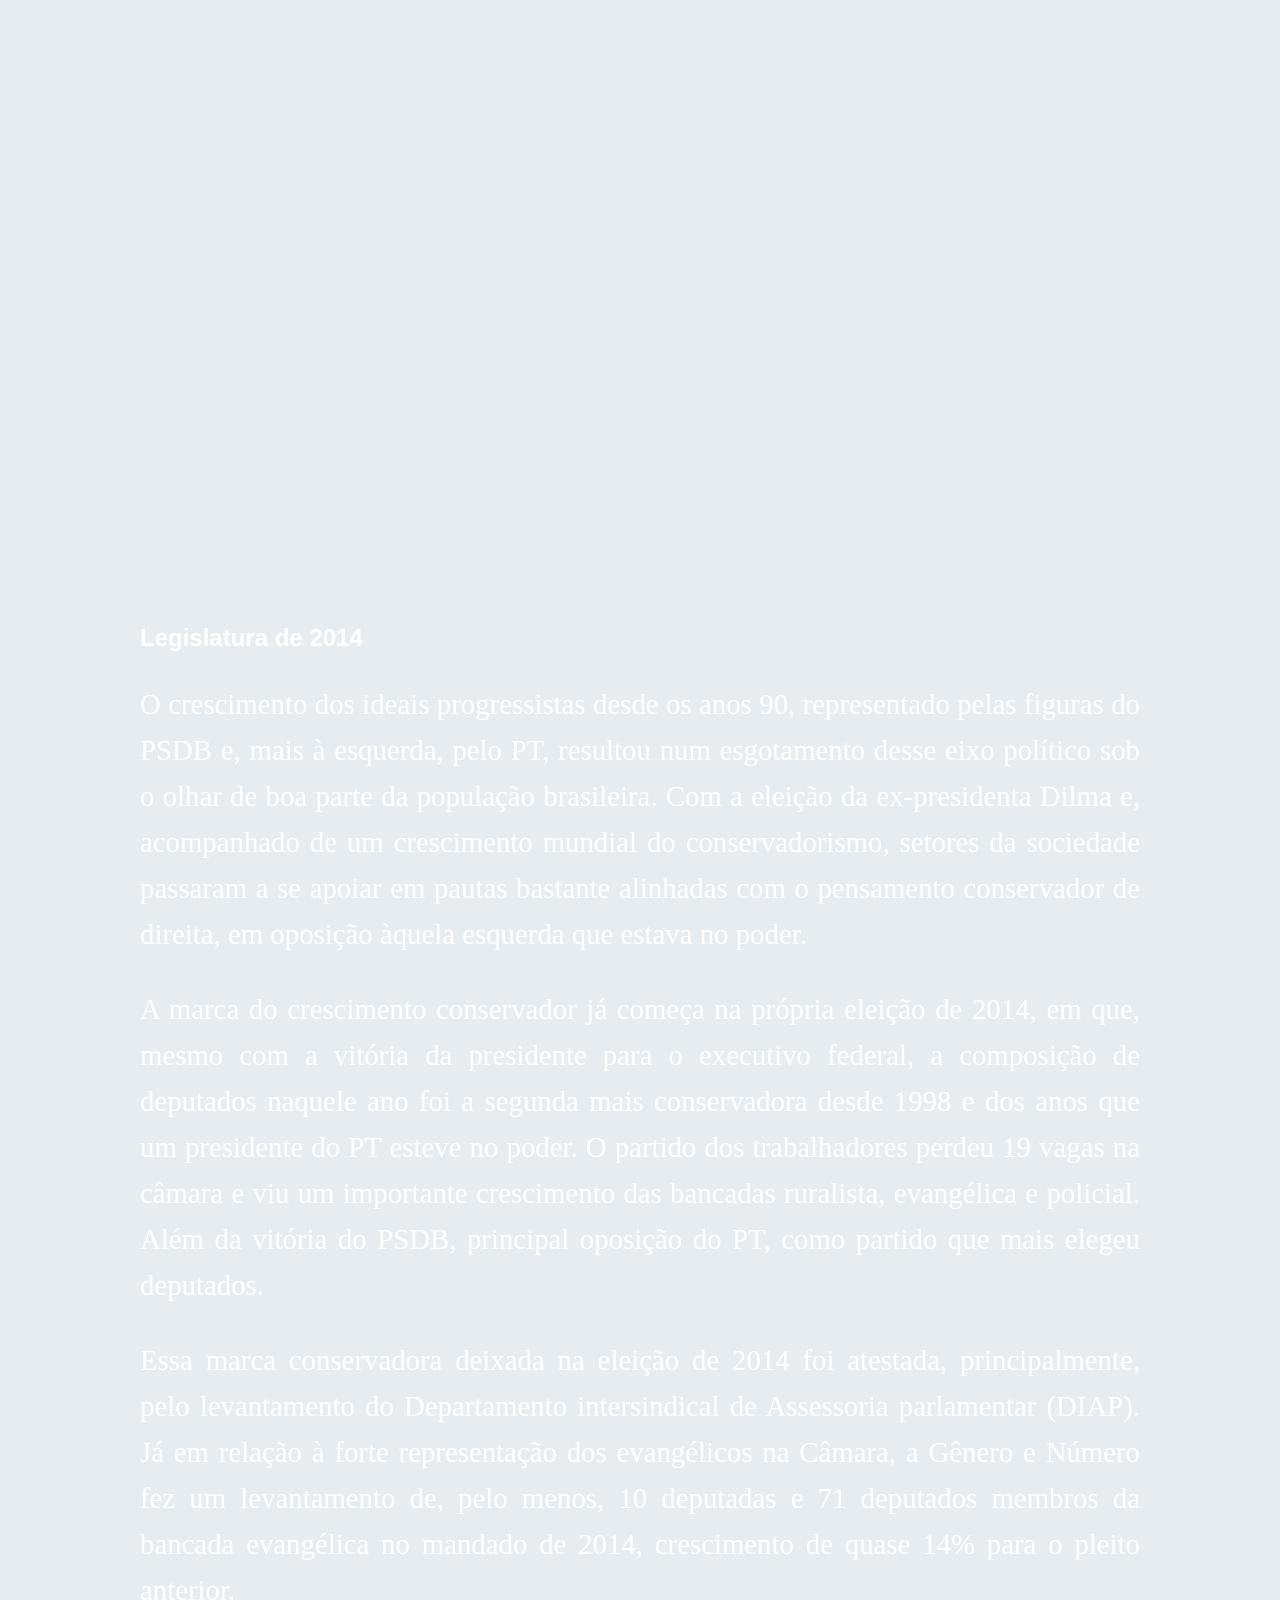
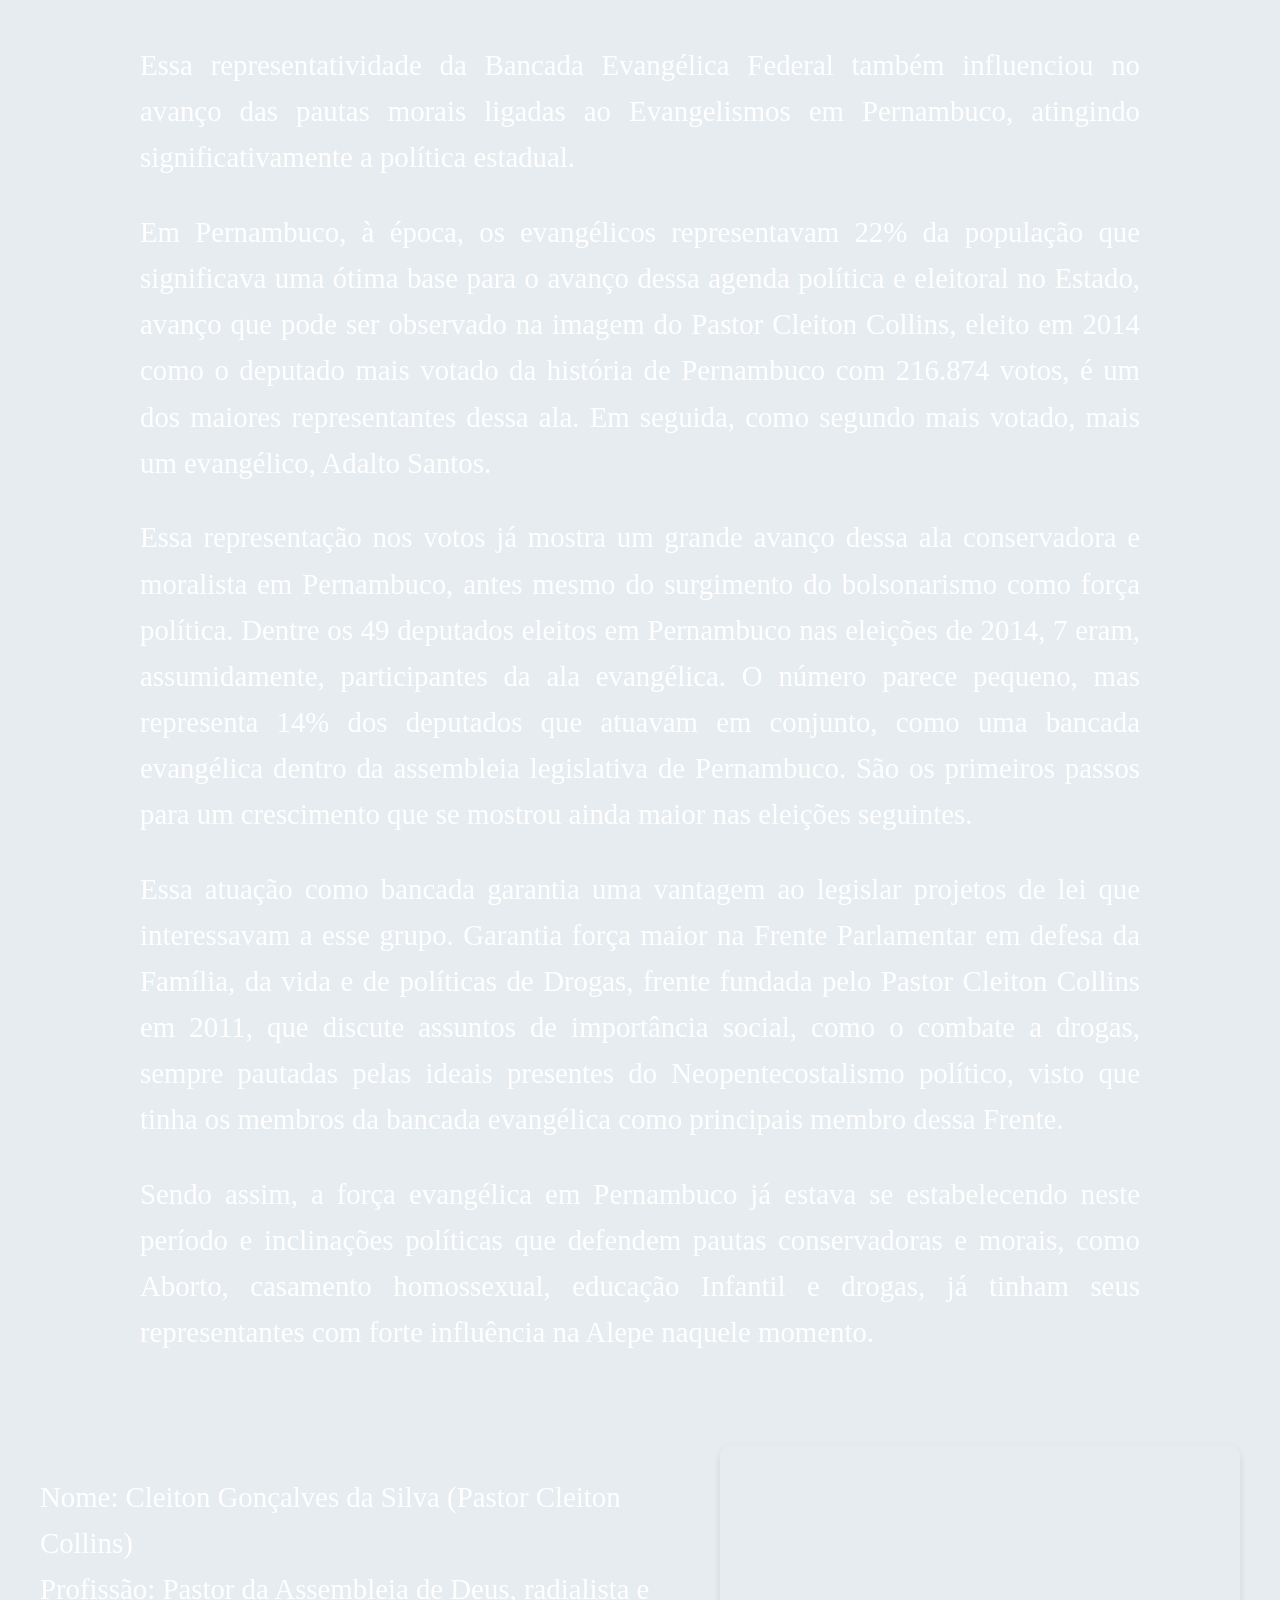
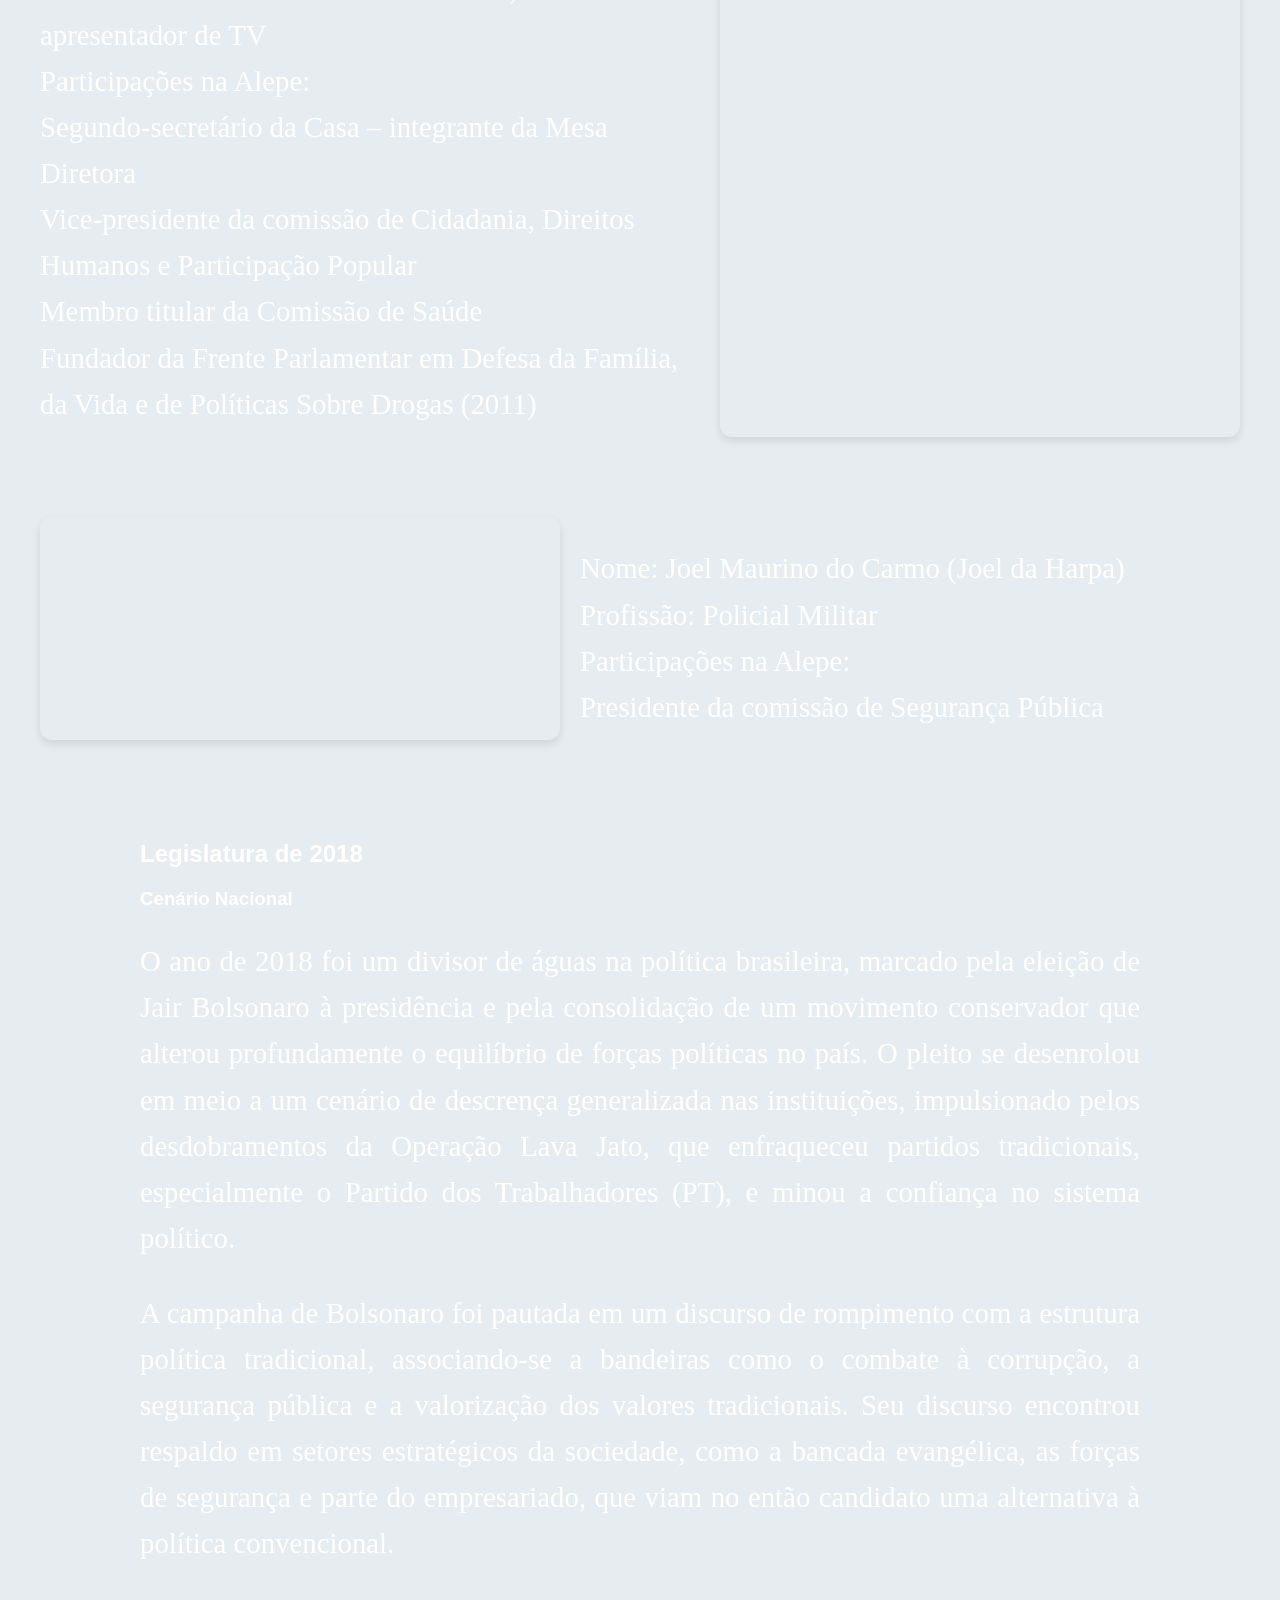
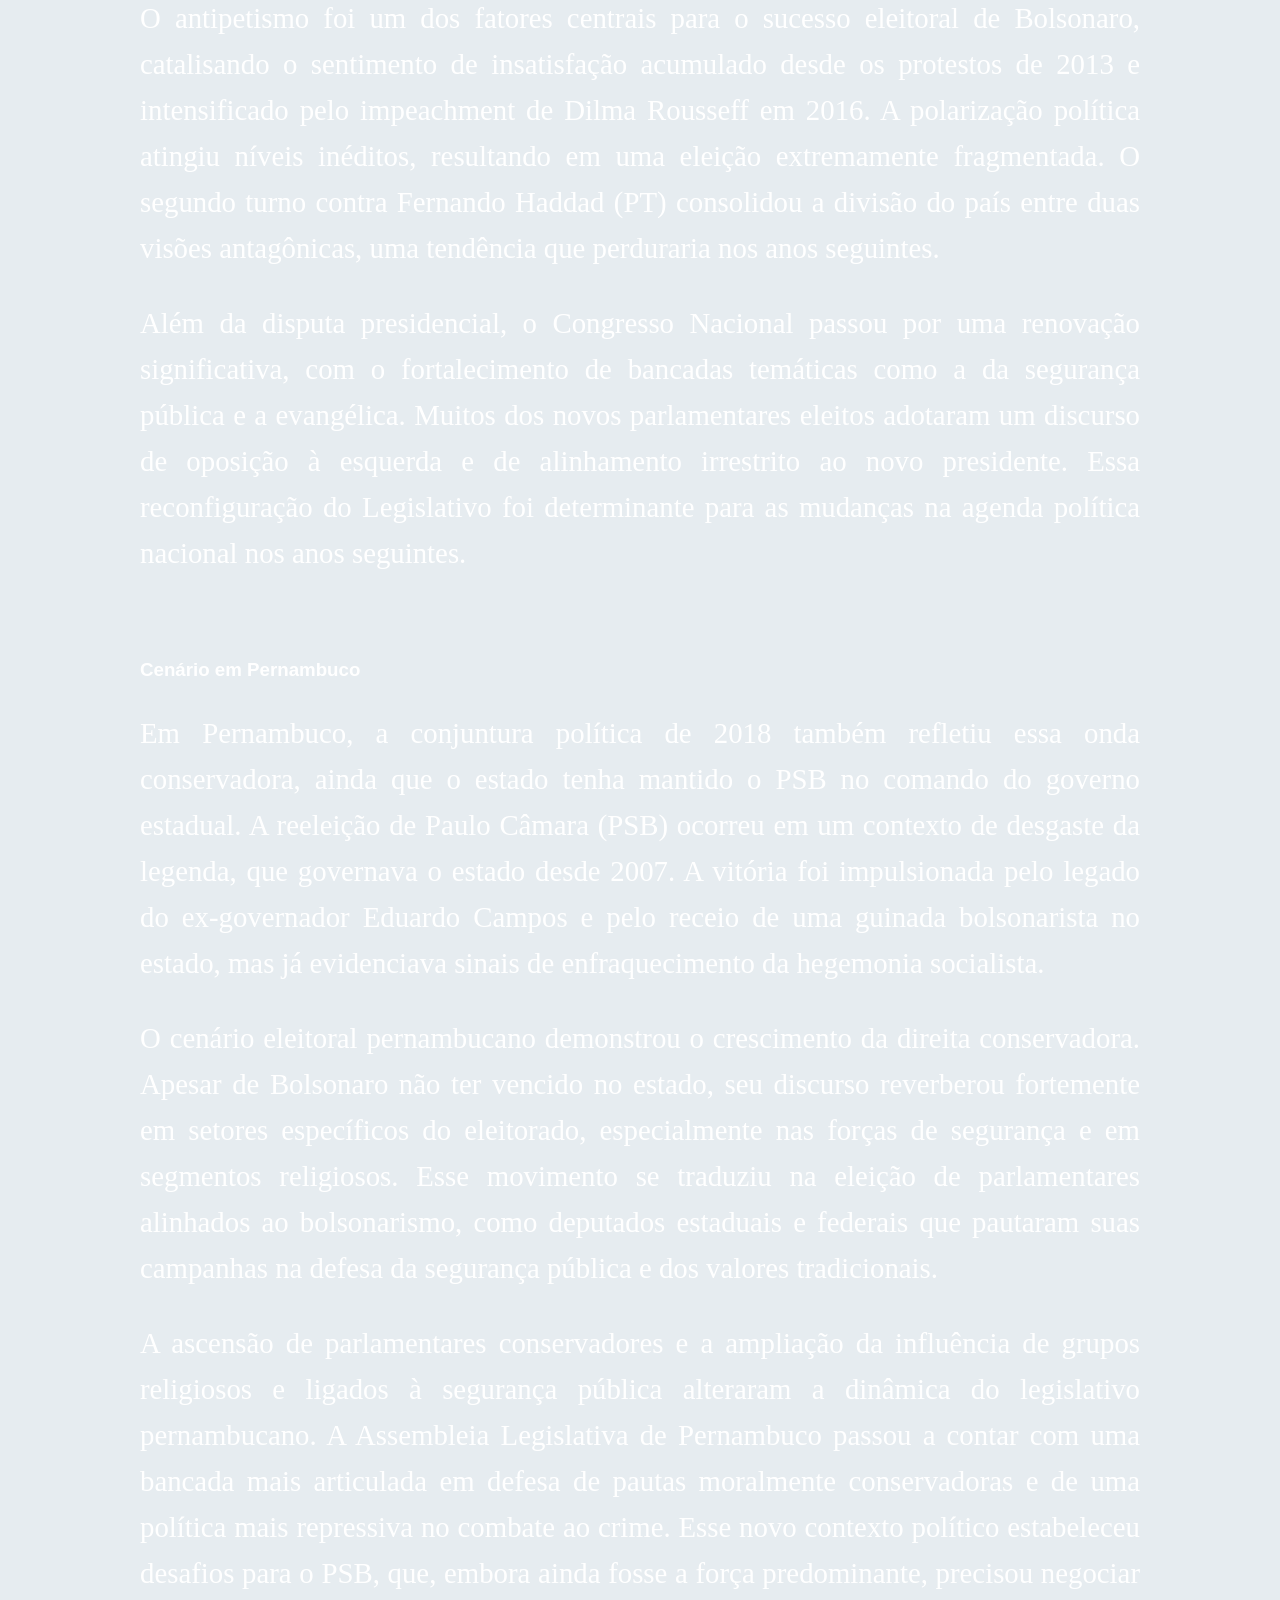
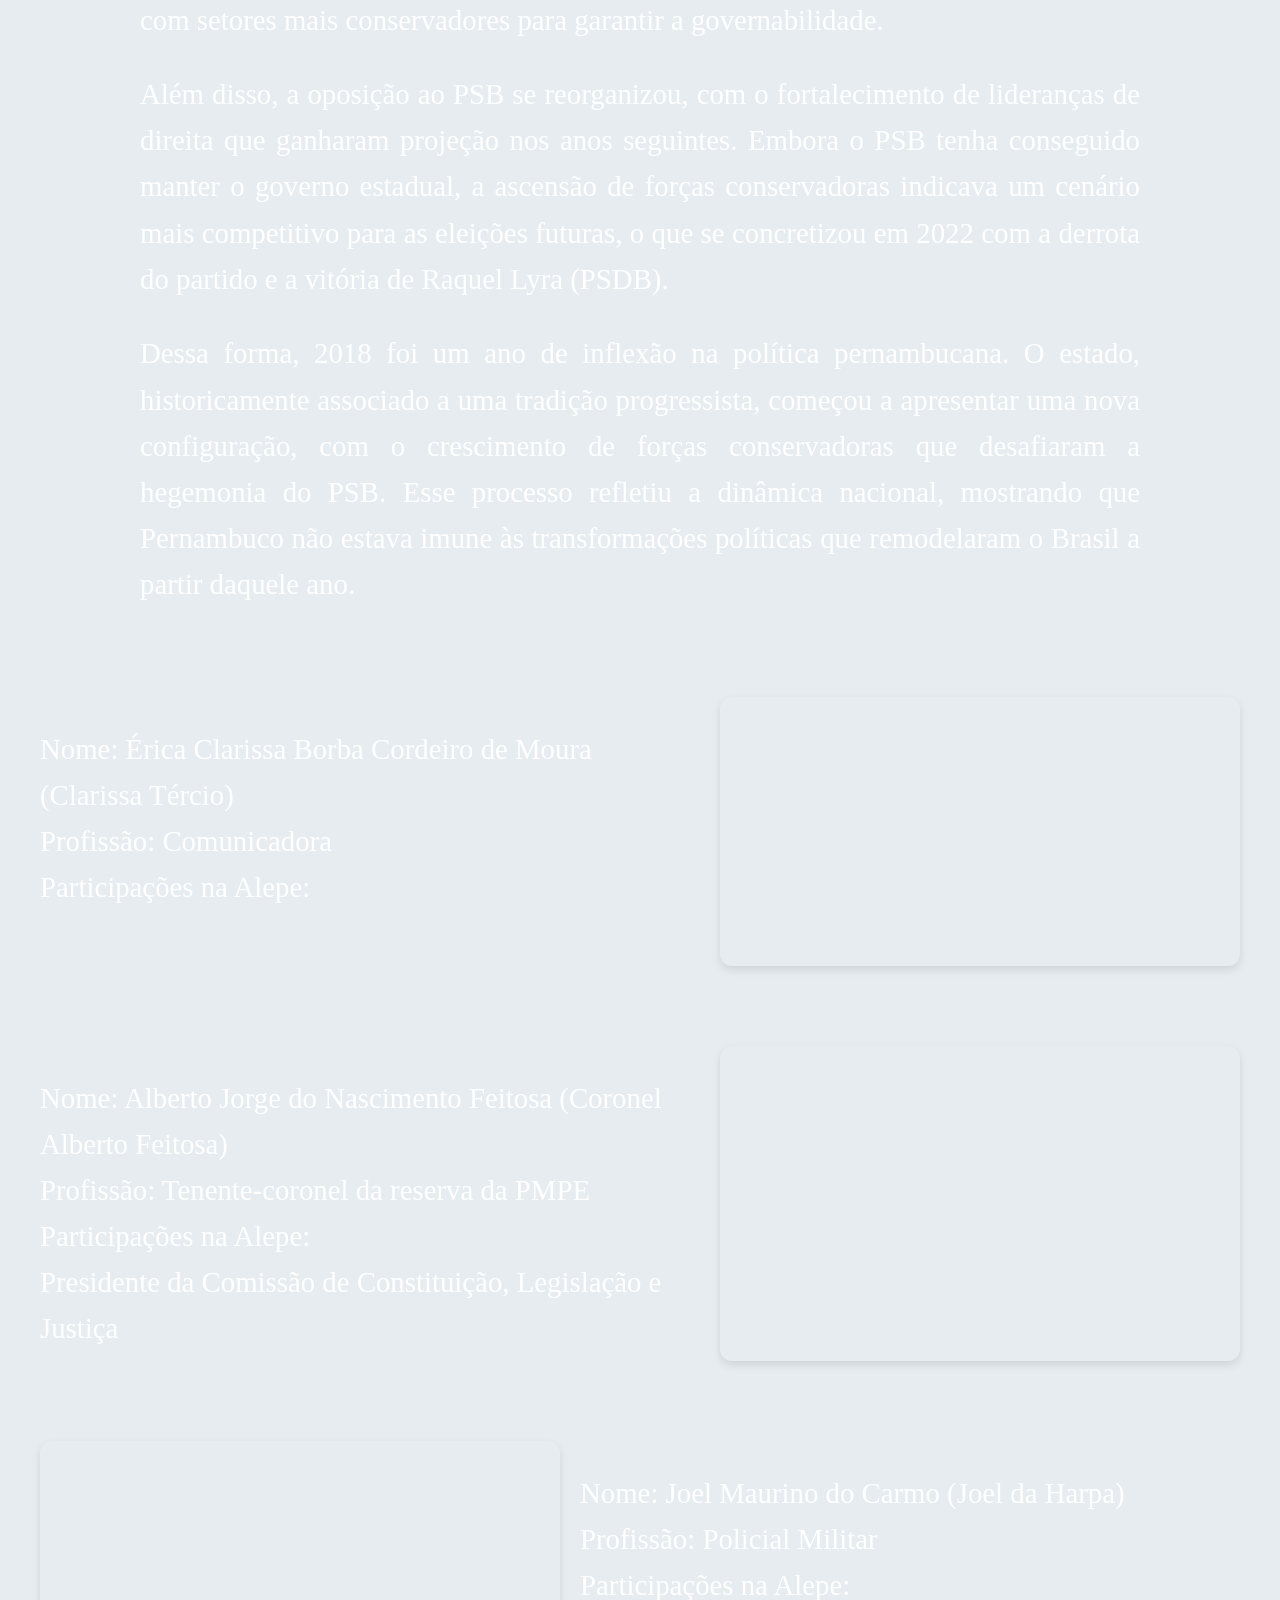
==== commit b6a6f9c6: "Feat: cards 2022 e card 2018" ====
--- a/public/index.html
+++ b/public/index.html
@@ -179,6 +179,22 @@
             </div>
         </div>
 
+        <div class="grafico-e-texto">
+            <div class="texto">
+                <p>
+                    Nome: Alberto Jorge do Nascimento Feitosa (Coronel Alberto Feitosa)</br>
+                    Profissão: Tenente-coronel da reserva da PMPE </br>
+                    Participações na Alepe: </br>
+                    Presidente da Comissão de Constituição, Legislação e Justiça</br>
+                </p>
+            </div>
+            <div class="grafico">
+                <section id="alberto-feitosa">
+                    <div id="alberto-feitosa-container" class="cards-grid"></div>
+                </section>
+            </div>
+        </div>
+
         <!------------------------------------------------------------------------------------------------------------------>
 
         <div class="grafico-e-texto">
@@ -196,6 +212,43 @@
                 </p>
             </div>
         </div>
+
+        <!---- ABAIXO CANDIDATOS PARA 2022
+        <div class="grafico-e-texto">
+            <div class="grafico">
+                <section id="jose-ivanildo">
+                    <div id="jose-ivanildo-container" class="cards-grid"></div>
+                </section>
+            </div>
+            <div class="texto">
+                <p>
+                    Nome: José Ivanildo de Moura Júnior (Pastor Júnior Tércio)</br>
+                    Profissão: Deputado</br>
+                    Participações na Alepe:</br>
+                    Vice-presidente da Comissão de Cidadania</br>
+                    Já participou da comissão de Educação, Cultura, Esporte e Lazer</br>
+                </p>
+            </div>
+        </div>
+
+        <div class="grafico-e-texto">
+            <div class="grafico">
+                <section id="abimael-santos">
+                    <div id="abimael-santos-container" class="cards-grid"></div>
+                </section>
+            </div>
+            <div class="texto">
+                <p>
+                    Nome:  Abimael dos Santos Pereira (Abimael Santos)</br>
+                    Profissão: Eletricista</br>
+                    Participações na Alepe:</br>
+                    Vice presidente da Comissão de Assuntos Municipais</br>
+                </p>
+            </div>
+        </div>
+        -->
+
+        <!------------------------------------------------------------------------------------------------------------------>
 
         <!------------------------------------------------------------------------------------------------------------------>
         <!-- Texto final -->
--- a/public/style.css
+++ b/public/style.css
@@ -1,11 +1,11 @@
 body {
-    font-family: 'Quicksand', sans-serif;
-    background: url('images/backgroundRyanMaior.png') no-repeat top center;
-    background-size: 100% auto;
-    margin: 0;
-    padding: 0;
-    background-color: #e6ecf0;
-    color: #333;
+  font-family: "Quicksand", sans-serif;
+  background: url("images/backgroundRyanMaior.png") no-repeat top center;
+  background-size: 100% auto;
+  margin: 0;
+  padding: 0;
+  background-color: #e6ecf0;
+  color: #333;
 }
 
 header {
@@ -17,77 +17,78 @@
 /* Texto Inicial e Final */
 main section.texto,
 main section.texto-final {
-    padding: 40px 20px;
-    max-width: 1000px;
-    margin: 0 auto;
-    text-align: justify;
+  padding: 40px 20px;
+  max-width: 1000px;
+  margin: 0 auto;
+  text-align: justify;
 }
 
 /* Se��o Gr�fico + Texto lado a lado */
 .grafico-e-texto {
-    display: flex;
-    flex-wrap: wrap;
-    justify-content: space-between;
-    align-items: stretch;
-    padding: 40px 20px;
-    max-width: 1200px;
-    margin: 0 auto;
-    gap: 20px;
-}
-
-    .grafico-e-texto .texto {
-        flex: 1 1 55%;
-        max-width: 80%;
-        font-size: 1em;
-    }
-
-    .grafico-e-texto .grafico {
-        flex: 1 1 40%;
-        max-width: 40%;
-        /*background-color: #ffffff;*/
-        padding: 20px;
-        border-radius: 12px;
-        box-shadow: 0 4px 8px rgba(0,0,0,0.1);
-        display: flex;
-        justify-content: center;
-        align-items: center;
-        height: auto;
-    }
+  display: flex;
+  flex-wrap: wrap;
+  justify-content: space-between;
+  align-items: stretch;
+  padding: 40px 20px;
+  max-width: 1200px;
+  margin: 0 auto;
+  gap: 20px;
+}
+
+.grafico-e-texto .texto {
+  flex: 1 1 55%;
+  max-width: 80%;
+  font-size: 1em;
+}
+
+.grafico-e-texto .grafico {
+  flex: 1 1 40%;
+  max-width: 40%;
+  /*background-color: #ffffff;*/
+  padding: 20px;
+  border-radius: 12px;
+  box-shadow: 0 4px 8px rgba(0, 0, 0, 0.1);
+  display: flex;
+  justify-content: center;
+  align-items: center;
+  height: auto;
+}
 
 #sunburst-graph {
-    width: 100%;
-    height: 100%;
+  width: 100%;
+  height: 100%;
 }
 
 /*-------------------------------------*/
 /* Tipografia */
 h1 {
-    font-family: 'Roboto Slab', sans-serif;
-    font-weight: 1000;
-    color: #E5D5B2;
+  font-family: "Roboto Slab", sans-serif;
+  font-weight: 1000;
+  color: #e5d5b2;
 }
 
 #titulo {
-    text-align: center;
-    margin-top: 100px;
-    position: relative;
-    transition: transform 0.0s ease;
-    -webkit-text-stroke: 2px black; 
-    text-stroke: 2px black;
-    font-size: 3em; 
-}
-
-h2, h3 {
-    color: White;
+  text-align: center;
+  margin-top: 100px;
+  position: relative;
+  transition: transform 0s ease;
+  -webkit-text-stroke: 2px black;
+  text-stroke: 2px black;
+  font-size: 3em;
+}
+
+h2,
+h3 {
+  color: White;
 }
 
 p {
-    font-family: 'Montserrat', serif;
-    font-weight: 400;
-    font-size: 1.8em;
-    line-height: 1.6;
-    color: white;
-    margin-bottom: 10px;
+  font-family: "Montserrat", serif;
+  font-weight: 400;
+  font-size: 1.8em;
+  line-height: 1.6;
+  color: white;
+  margin-bottom: 10px;
 }
 
 #whiteSpace{
@@ -97,257 +98,281 @@
 /*Style dos flashcards*/
 
 .cards-grid {
-    display: flex;
-    flex-direction: row;
-    flex-wrap: wrap;
-    gap: 20px;
-    justify-content: center;
-    margin-top: 20px;
+  display: flex;
+  flex-direction: row;
+  flex-wrap: wrap;
+  gap: 20px;
+  justify-content: center;
+  margin-top: 20px;
 }
 
 .card {
-    height: 600px;
-    width: 400px;
-    border-radius: 10px;
-    box-shadow: 2px 2px 10px rgba(0, 0, 0, 0.1);
-    overflow: visible;
-    text-align: center;
-    perspective: 1000px; /* Para o efeito de 3D */
-    background-color:rgb(54, 56, 55);
+  height: 600px;
+  width: 400px;
+  border-radius: 10px;
+  box-shadow: 2px 2px 10px rgba(0, 0, 0, 0.1);
+  overflow: visible;
+  text-align: center;
+  perspective: 1000px; /* Para o efeito de 3D */
+  background-color: rgb(54, 56, 55);
 }
 
 .card-inner {
-    width: 90%;
-    height: 95%;
-    margin-left: 7px; /* tava foda de centralizar essa merda */
-    position: relative;
-    transform-style: preserve-3d;
-    transition: transform 0.6s;
+  width: 90%;
+  height: 95%;
+  margin-left: 7px; /* tava foda de centralizar essa merda */
+  position: relative;
+  transform-style: preserve-3d;
+  transition: transform 0.6s;
 }
 
 .card img {
-    display: block;
-    margin: auto;
-    width: 100%;
-    height: 60%;
-    object-fit: cover;
-    border-radius: 10px;
+  display: block;
+  margin: auto;
+  width: 100%;
+  height: 60%;
+  object-fit: cover;
+  border-radius: 10px;
 }
 
 .card.flipped .card-inner {
-    transform: rotateY(180deg); /* Efeito de flip */
+  transform: rotateY(180deg); /* Efeito de flip */
 }
 
 .card-front,
 .card-back {
-    width: 100%;
-    height: 100%;
-    position: absolute;
-    backface-visibility: hidden;
-    border-radius: 10px;
-    box-shadow: 2px 2px 10px rgba(0, 0, 0, 0.1);
-    padding: 15px;
-    background:  #082441;
+  width: 100%;
+  height: 100%;
+  position: absolute;
+  backface-visibility: hidden;
+  border-radius: 10px;
+  box-shadow: 2px 2px 10px rgba(0, 0, 0, 0.1);
+  padding: 15px;
+  background: #082441;
 }
 
 .card-front {
-    display: flex;
-    flex-direction: column;
-    align-items: center;
-    justify-content: center;
-}
-
-.card-front h3{
-    font-size: 2em;
+  display: flex;
+  flex-direction: column;
+  align-items: center;
+  justify-content: center;
+}
+
+.card-front h3 {
+  font-size: 2em;
 }
 .card-front p {
-    margin: 0px 0;
-    font-size: 0.2em;
+  margin: 0px 0;
+  font-size: 0.2em;
 }
 
 .card-back {
-    height: 95%;
-    width: 95%;
-    transform: rotateY(180deg) translateX(20px);
-    display: flex;
-    flex-direction: column;
-    align-items: center;
-    justify-content: center;
+  height: 95%;
+  width: 95%;
+  transform: rotateY(180deg) translateX(20px);
+  display: flex;
+  flex-direction: column;
+  align-items: center;
+  justify-content: center;
 }
 
 .card-back p {
-    margin: 10px 0;
-}
-
+  margin: 10px 0;
+}
 
 #grafico {
-    max-width: 800px;
-    margin: 0 auto;
-    padding: 20px;
-    border-radius: 10px;
-    box-shadow: 0 4px 8px rgba(0, 0, 0, 0.1);
+  max-width: 800px;
+  margin: 0 auto;
+  padding: 20px;
+  border-radius: 10px;
+  box-shadow: 0 4px 8px rgba(0, 0, 0, 0.1);
 }
 
 #anoSelecionado {
-    display: none;
+  display: none;
 }
 
 select {
-    display: block;
-    margin: 20px auto;
-    padding: 10px;
-    font-size: 16px;
-    border: 1px solid #ccc;
-    border-radius: 5px;
-    cursor: pointer;
-}
-
-    select:hover {
-        border-color: #007bff;
-    }
-
+  display: block;
+  margin: 20px auto;
+  padding: 10px;
+  font-size: 16px;
+  border: 1px solid #ccc;
+  border-radius: 5px;
+  cursor: pointer;
+}
+
+select:hover {
+  border-color: #007bff;
+}
 
 /*-------------------------------------*/
 /* Nuvem de Palavras */
-#nuvem-palavras {
-    position: relative;
-    width: 100%;
-    height: 400px;
-
-    border: 2px solid #ccc;
-    overflow: hidden;
-    background-color: #f9f9f9;
-}
-
-#palavras-container span {
-    position: absolute;
-    white-space: nowrap;
-    cursor: default;
-    color: #333;
-    font-weight: bold;
-}
-
-
+#palavras-container {
+  position: relative;
+  width: 80%;
+  max-width: 1200px;
+  height: 500px;
+  background: rgba(255, 255, 255, 0.95);
+  border: 2px solid #ccc;
+  border-radius: 20px;
+  box-shadow: 0 0 30px rgba(0, 0, 0, 0.15);
+  overflow: hidden;
+}
+
+/* Estilo do "balão" de cada palavra */
+.cloud {
+  position: absolute;
+  padding: 10px 20px;
+  background: #fff;
+  border-radius: 50px;
+  box-shadow: 0 4px 10px rgba(0, 0, 0, 0.1);
+  /* Animação de flutuação suave */
+  animation: flutuar 4s ease-in-out infinite;
+  transition: transform 0.3s, box-shadow 0.3s;
+}
+
+/* Estilo do link dentro da nuvem */
+.cloud a {
+  display: block;
+  text-decoration: none;
+  color: #333;
+  font-weight: bold;
+  transition: transform 0.3s, color 0.3s;
+}
+
+/* Efeito hover para realçar a nuvem */
+.cloud:hover {
+  transform: scale(1.05);
+  box-shadow: 0 8px 20px rgba(0, 0, 0, 0.2);
+}
+
+.cloud:hover a {
+  color: #ff4081;
+}
+
+/* Animação de flutuação suave */
 @keyframes flutuar {
-    from {
-        transform: translateY(0px);
-    }
-
-    to {
-        transform: translateY(-8px);
-    }
-}
-
+  0% {
+    transform: translateY(0);
+  }
+  50% {
+    transform: translateY(-5px);
+  }
+  100% {
+    transform: translateY(0);
+  }
+}
 
 /*------------------------------------------------------*/
 /*Style do mapa de reduto eleitoral*/
 
 #iframeContainer {
-    margin-top: 20px;
-    display: flex;
-    justify-content: center;
-    background-color: #b5b5b5;
-    max-width: 1200px;
-    margin-left: auto;
-    margin-right: auto;
+  margin-top: 20px;
+  display: flex;
+  justify-content: center;
+  background-color: #b5b5b5;
+  max-width: 1200px;
+  margin-left: auto;
+  margin-right: auto;
 }
 
 iframe {
-    width: 70%;
-    height: 400px;
-    border: none;
-    display: none;
+  width: 70%;
+  height: 400px;
+  border: none;
+  display: none;
 }
 
 /*-------------------------------------*/
 /* Imagens Flutuantes */
 .image-container {
-    position: relative;
-    width: 80%;
-    max-width: 500px;
-    height: auto;
+  position: relative;
+  width: 80%;
+  max-width: 500px;
+  height: auto;
 }
 
 .fallMan {
-    position: fixed;
-    top: 0;
-    transition: transform 0.5s ease, opacity 0.5s ease;
+  position: fixed;
+  top: 0;
+  transition: transform 0.5s ease, opacity 0.5s ease;
 }
 
 #fallMan1 {
-    left: 10%;
-    transform: scale(0.8) rotate(10deg);
-    opacity: 0.8;
-    width: 350px;
+  left: 10%;
+  transform: scale(0.8) rotate(10deg);
+  opacity: 0.8;
+  width: 350px;
 }
 
 #fallMan2 {
-    left: 30%;
-    transform: scale(1) rotate(-5deg);
-    opacity: 1;
-    margin-top: 30%;
-    width: 200px;
+  left: 30%;
+  transform: scale(1) rotate(-5deg);
+  opacity: 1;
+  margin-top: 30%;
+  width: 200px;
 }
 
 #fallMan3 {
-    left: 60%;
-    transform: scale(1.2) rotate(10deg);
-    opacity: 0.9;
-    margin-top: 28%;
-    width: 100px;
+  left: 60%;
+  transform: scale(1.2) rotate(10deg);
+  opacity: 0.9;
+  margin-top: 28%;
+  width: 100px;
 }
 
 #fallMan4 {
-    left: 70%;
-    transform: scale(0.6) rotate(-15deg);
-    opacity: 0.9;
-    width: 350px;
+  left: 70%;
+  transform: scale(0.6) rotate(-15deg);
+  opacity: 0.9;
+  width: 350px;
 }
 
 /*--------------------------------------------------------------------------*/
 /* Estilo do carrossel */
 .grafico-carrossel {
-    position: relative;
-    width: 100%;
-    max-width: 1200px;
-    margin: 0 auto;
-    overflow: hidden;
+  position: relative;
+  width: 100%;
+  max-width: 1200px;
+  margin: 0 auto;
+  overflow: hidden;
 }
 
 .carousel-container {
-    display: flex;
-    transition: transform 0.5s ease-in-out;
+  display: flex;
+  transition: transform 0.5s ease-in-out;
 }
 
 .carousel-item {
-    min-width: 100%;
-    box-sizing: border-box;
-    padding: 20px;
+  min-width: 100%;
+  box-sizing: border-box;
+  padding: 20px;
 }
 
 /* Botões de navegação */
 .carousel-button {
-    position: absolute;
-    top: 50%;
-    transform: translateY(-50%);
-    background-color: rgba(0, 0, 0, 0.5);
-    color: white;
-    border: none;
-    font-size: 24px;
-    cursor: pointer;
-    z-index: 10;
-    padding: 10px;
+  position: absolute;
+  top: 50%;
+  transform: translateY(-50%);
+  background-color: rgba(0, 0, 0, 0.5);
+  color: white;
+  border: none;
+  font-size: 24px;
+  cursor: pointer;
+  z-index: 10;
+  padding: 10px;
 }
 
 #prevGraph {
-    left: 10px;
+  left: 10px;
 }
 
 #nextGraph {
-    right: 10px;
+  right: 10px;
 }
 
 /*-----------------------------------------------------------------------*/
 .descricao {
-    font-size: 1.3em;; 
-}
+  font-size: 1.3em;
+}
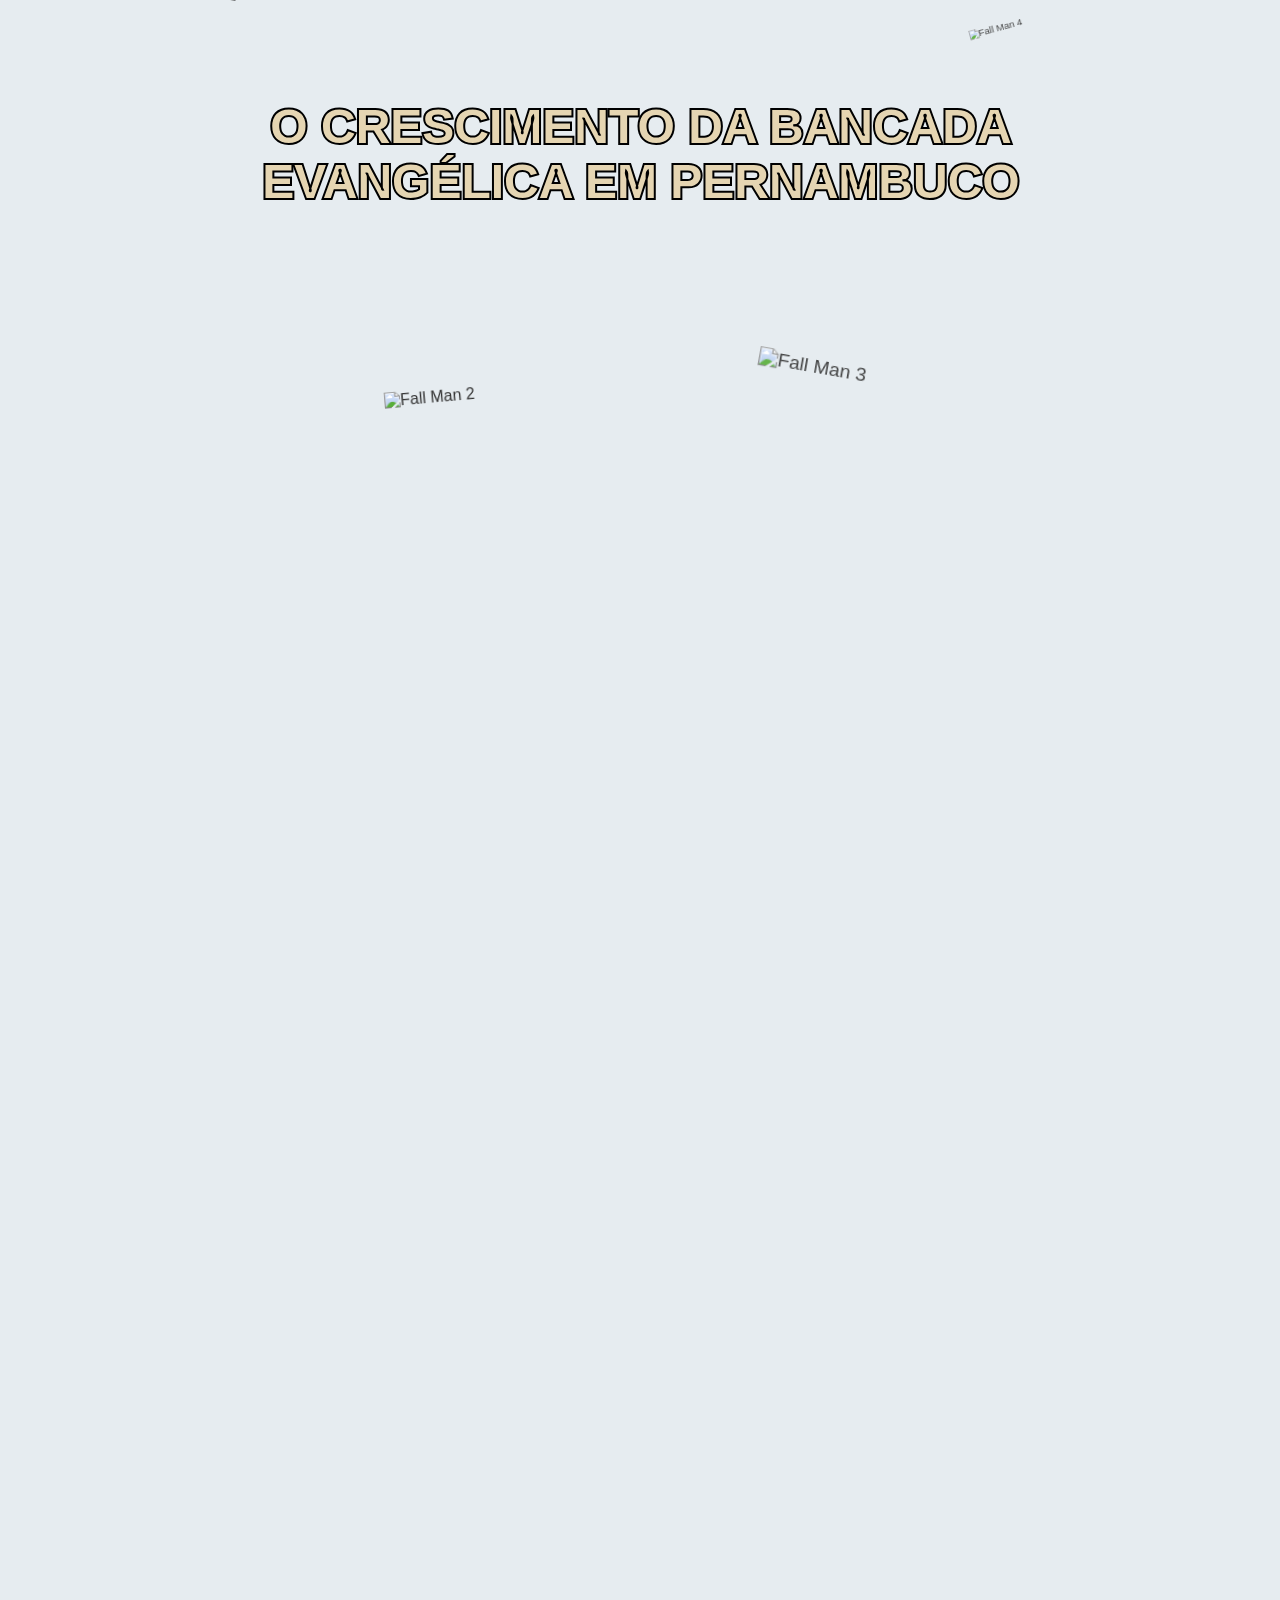
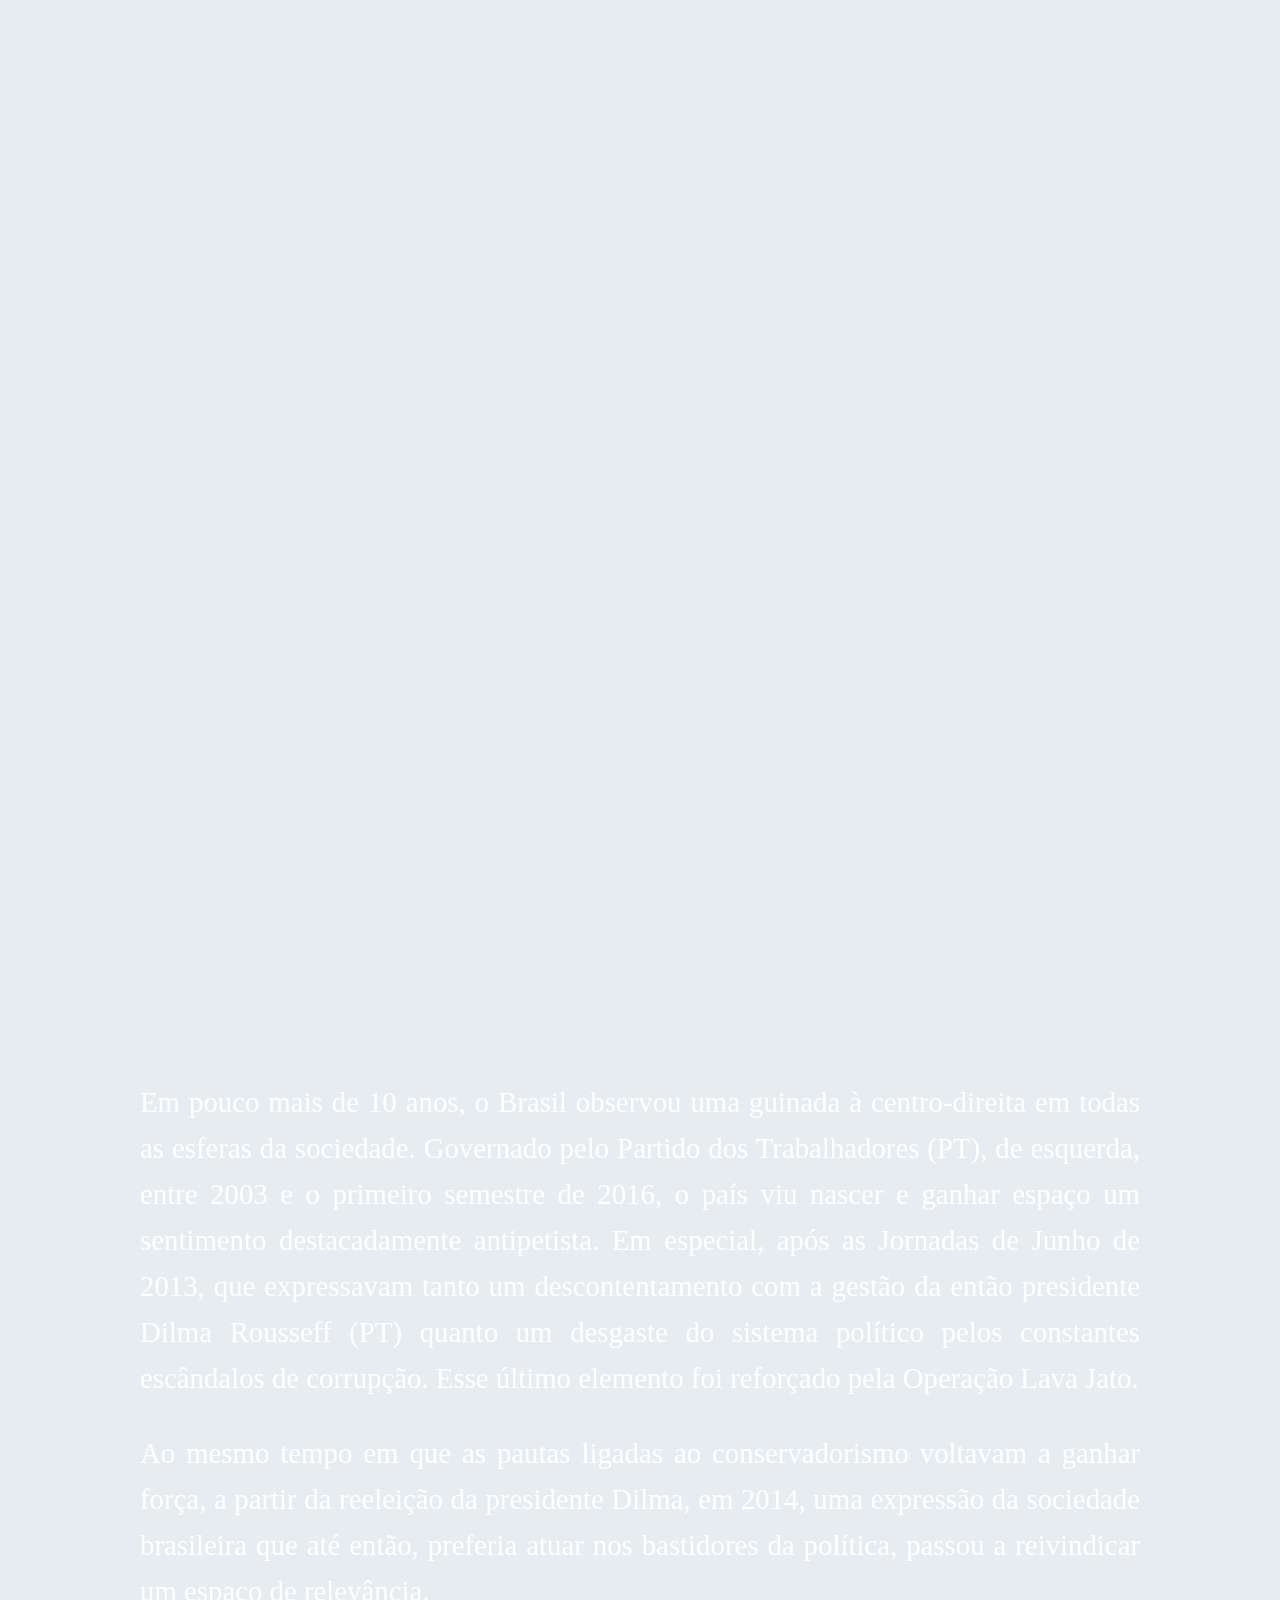
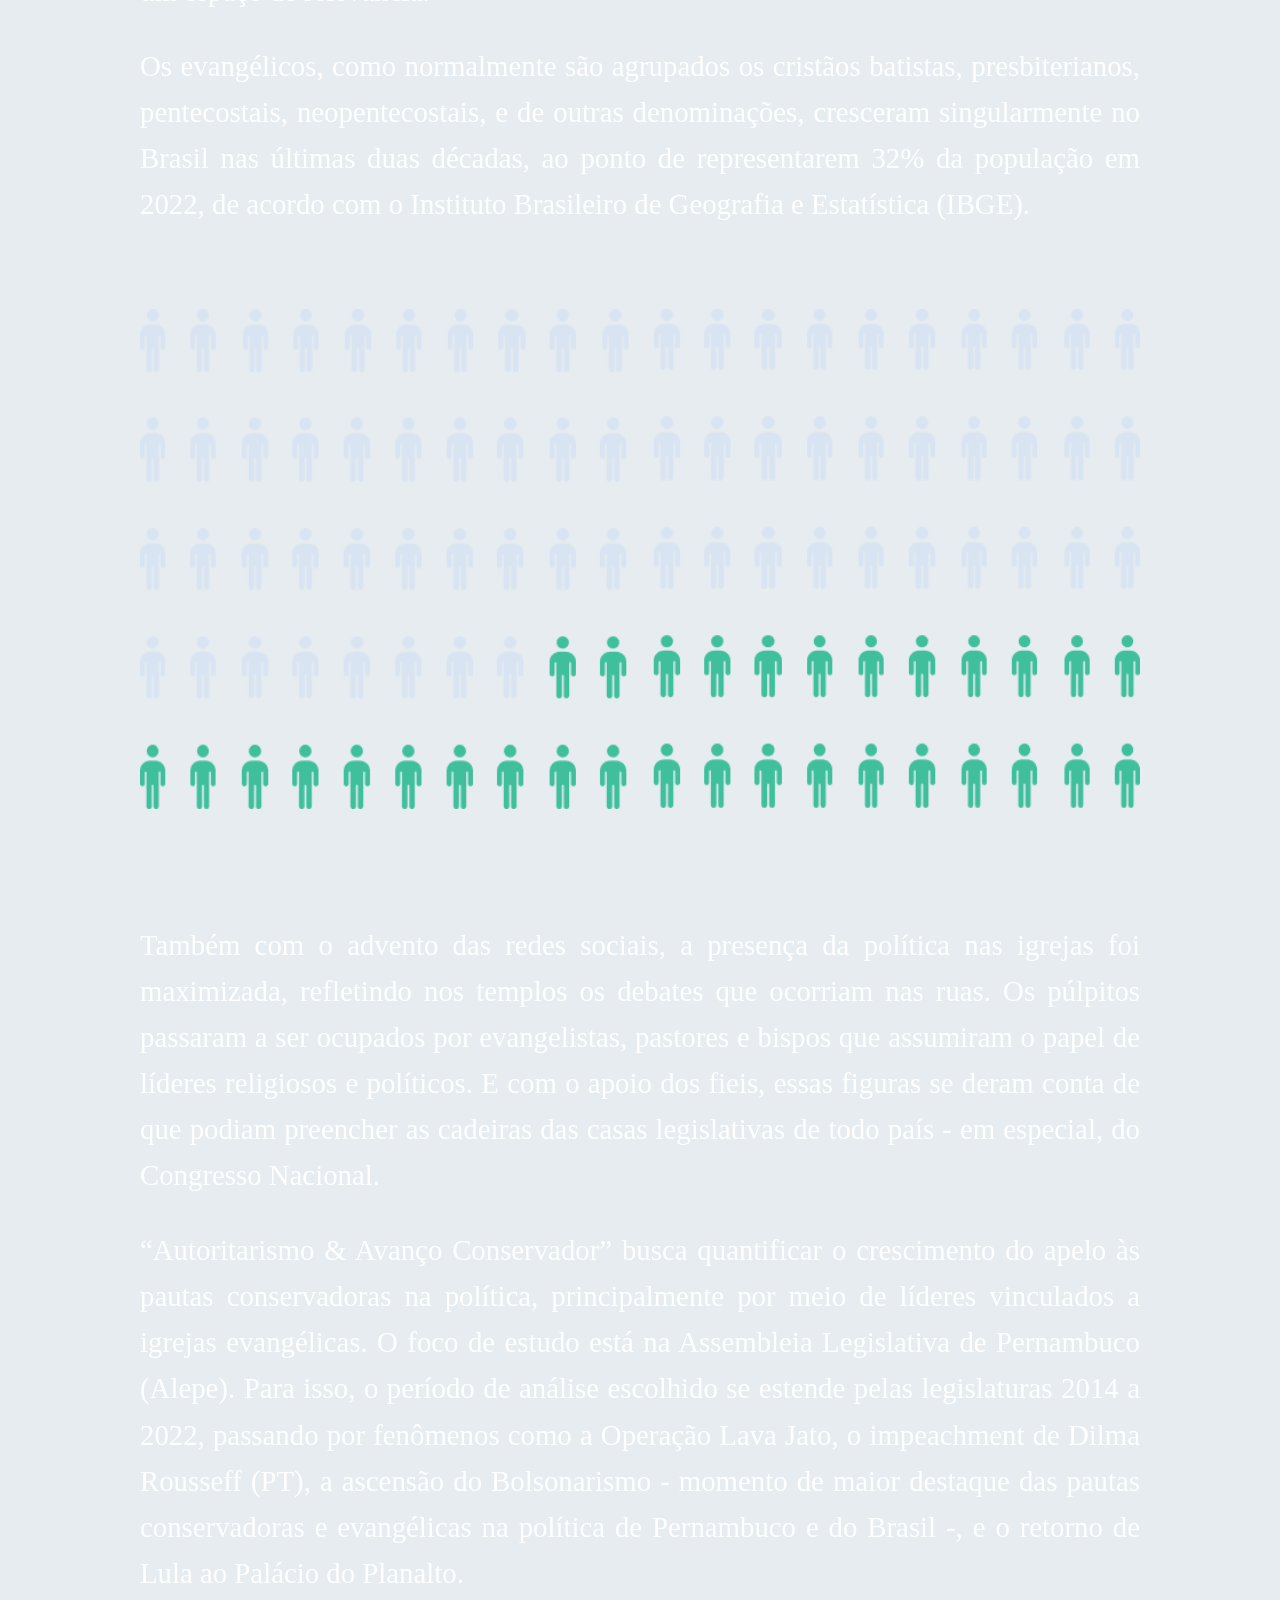
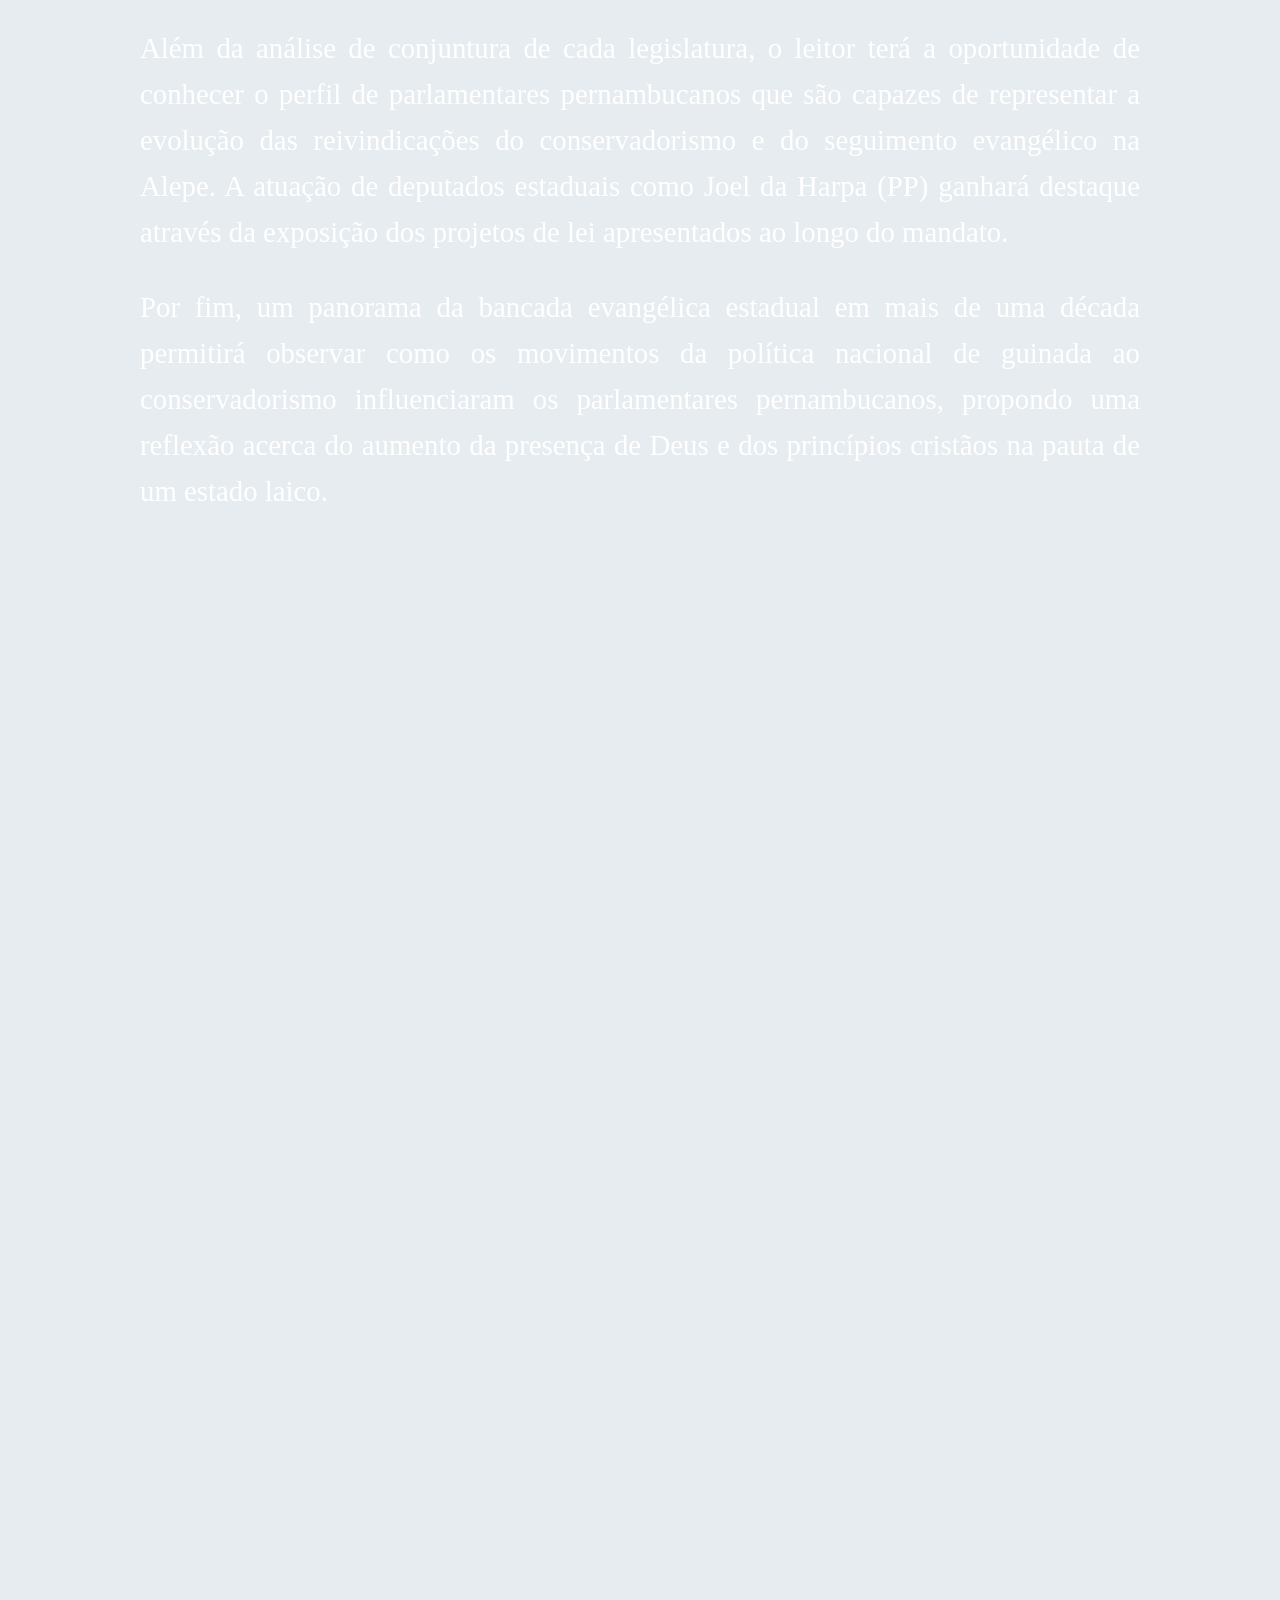
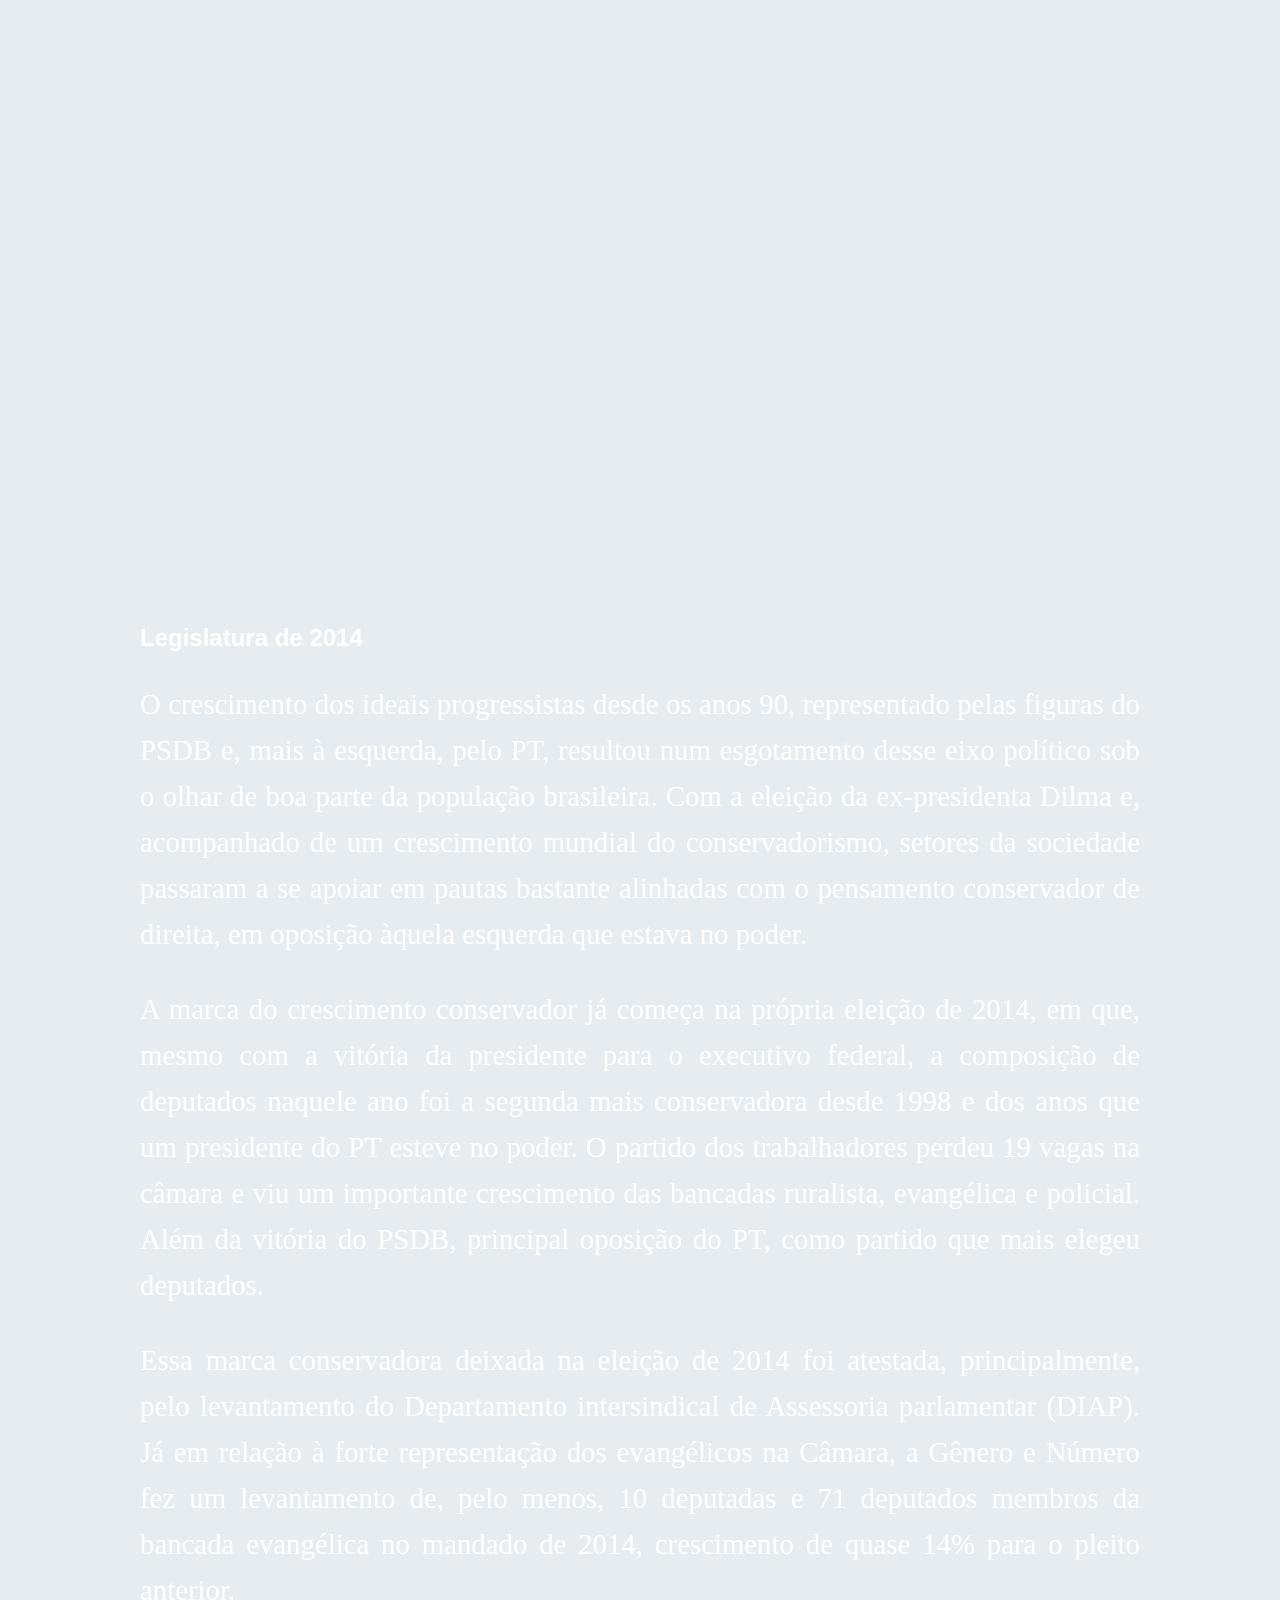
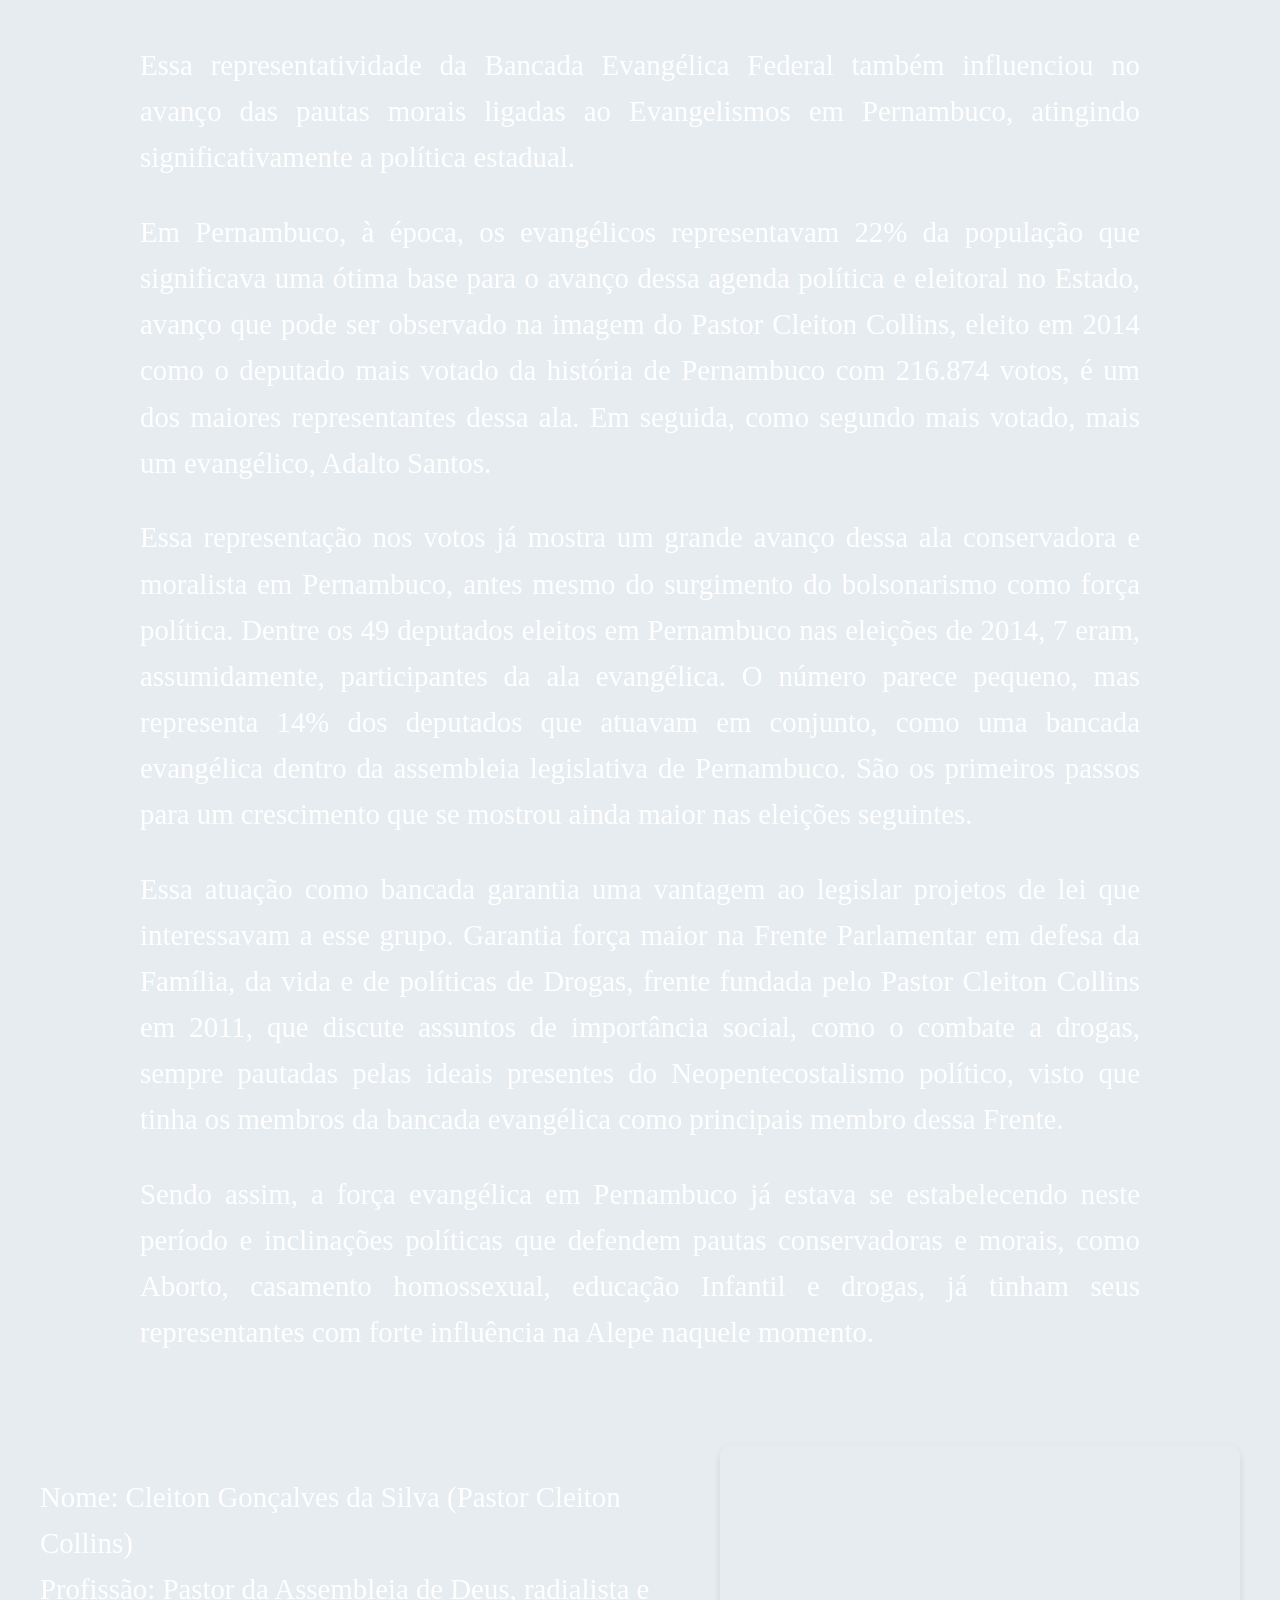
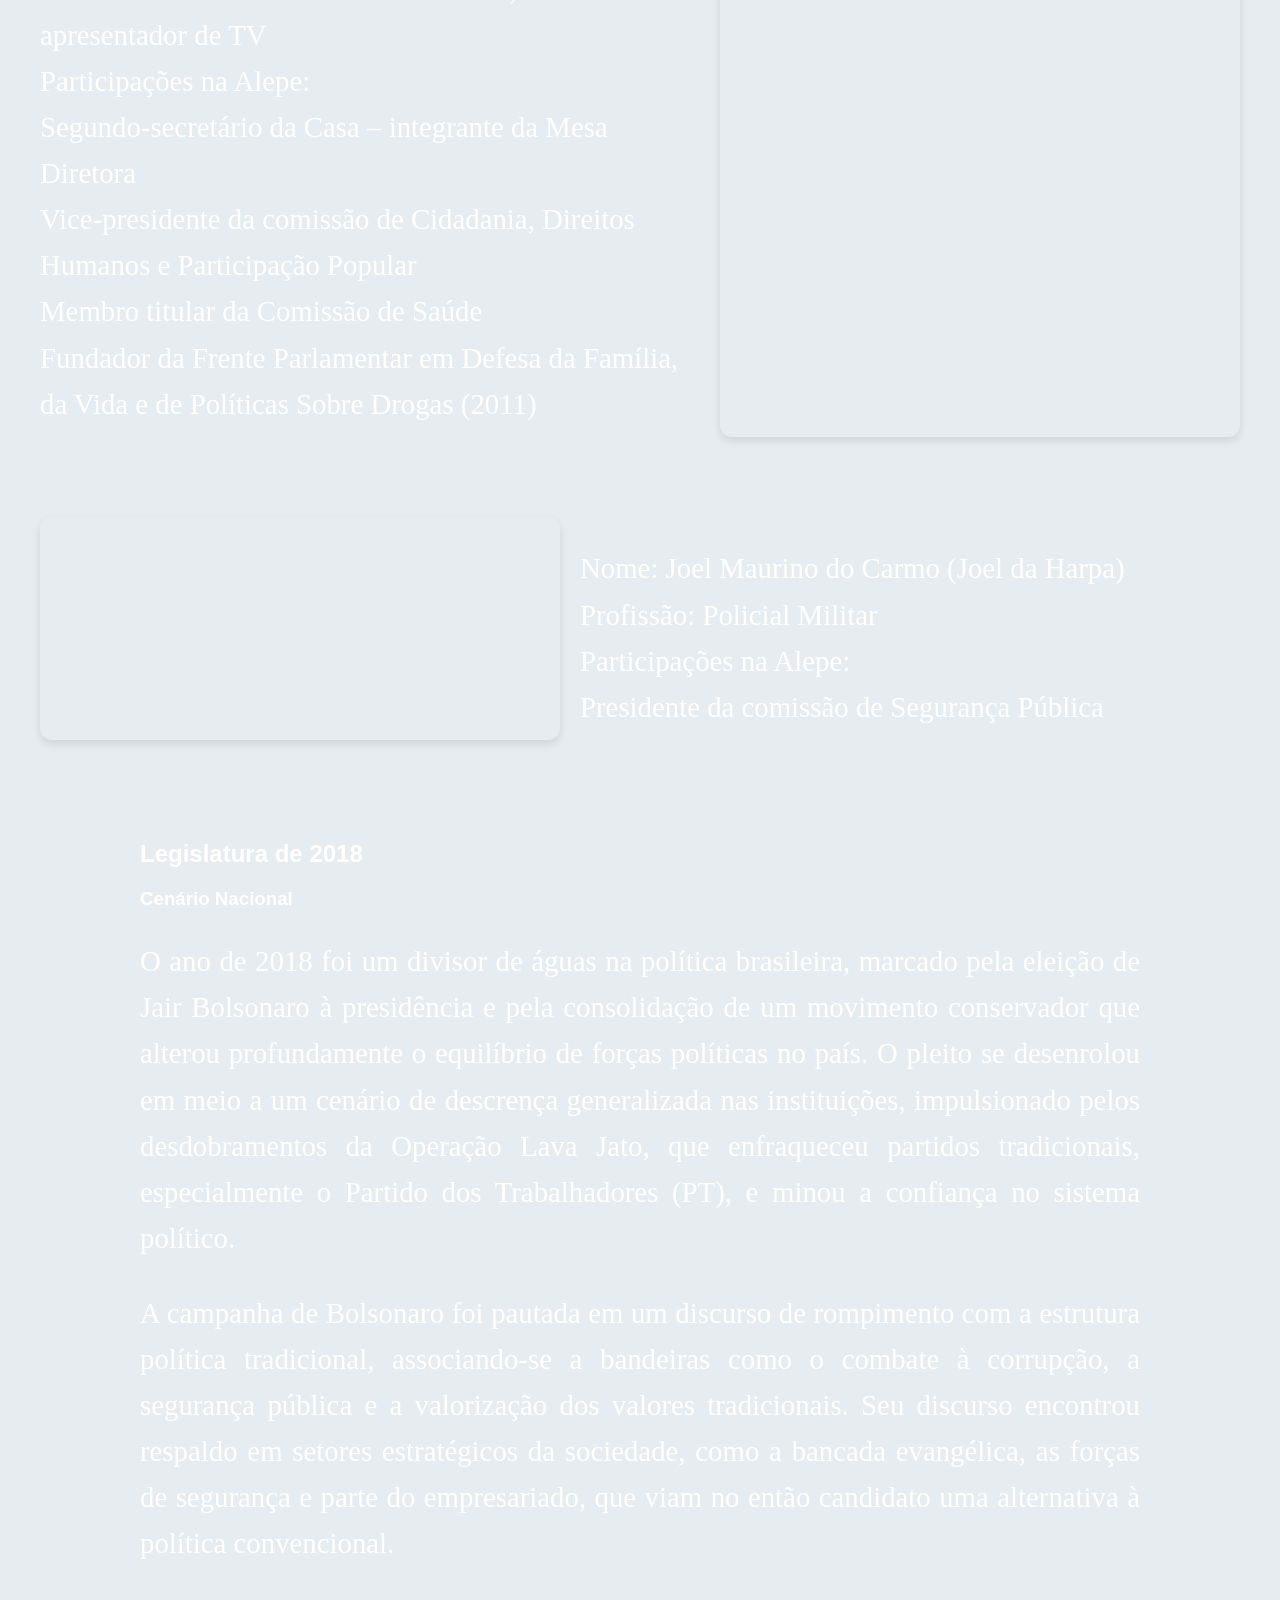
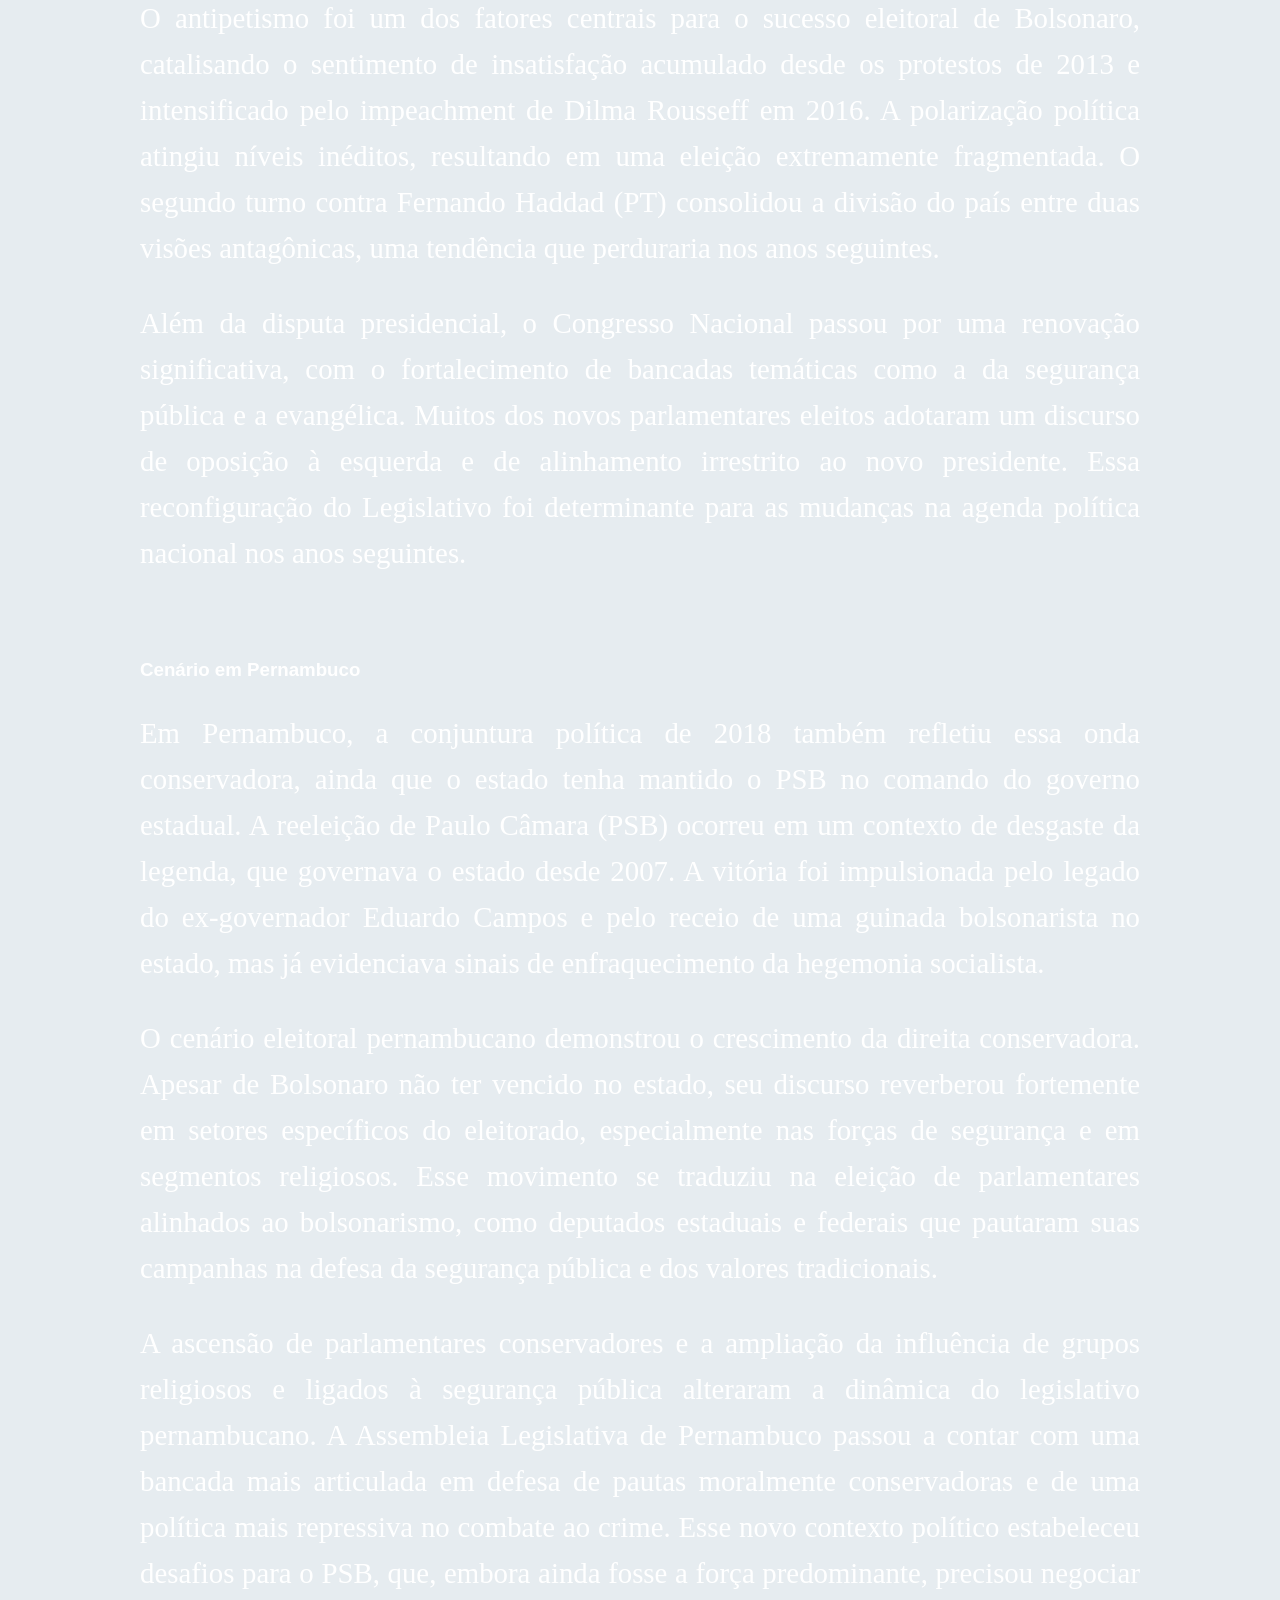
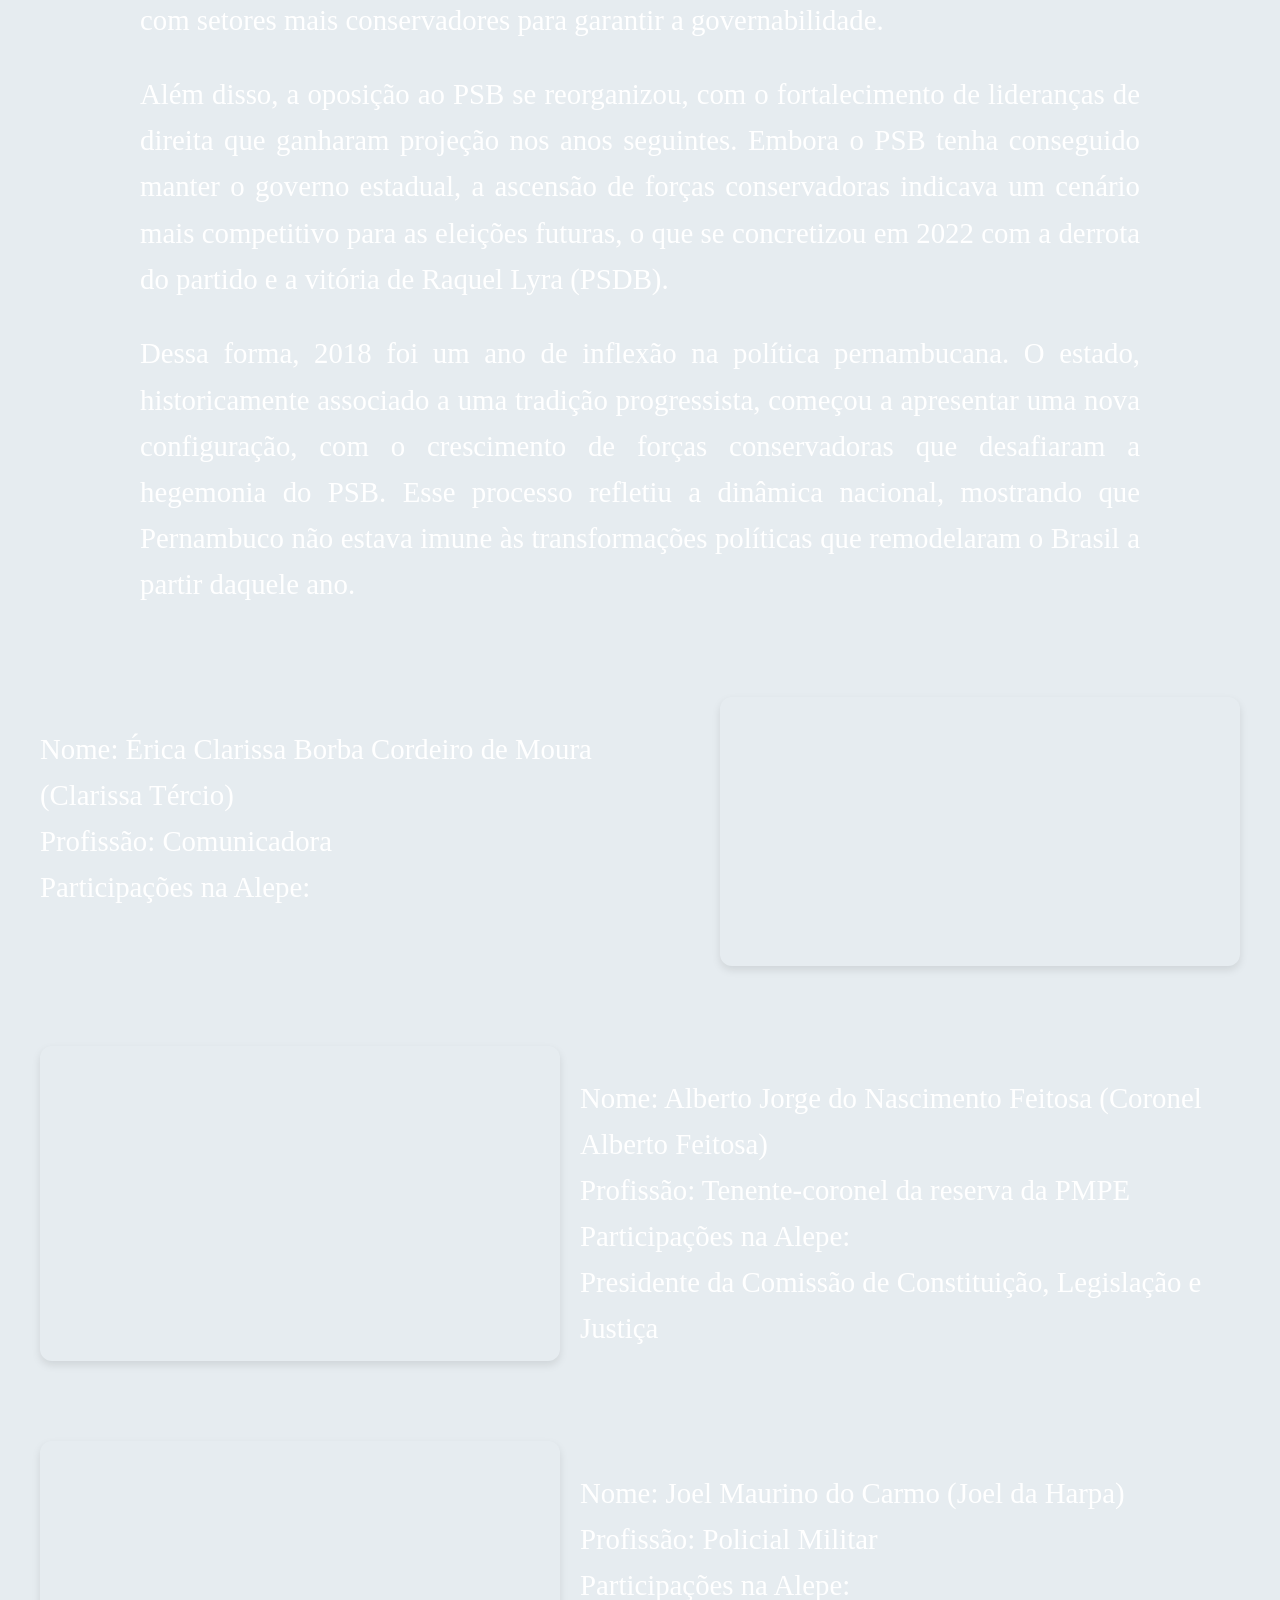
==== commit cef2c8de: "feat: cards 2018 e 2022" ====
--- a/public/index.html
+++ b/public/index.html
@@ -180,6 +180,11 @@
         </div>
 
         <div class="grafico-e-texto">
+            <div class="grafico">
+                <section id="alberto-feitosa">
+                    <div id="alberto-feitosa-container" class="cards-grid"></div>
+                </section>
+            </div>
             <div class="texto">
                 <p>
                     Nome: Alberto Jorge do Nascimento Feitosa (Coronel Alberto Feitosa)</br>
@@ -188,11 +193,6 @@
                     Presidente da Comissão de Constituição, Legislação e Justiça</br>
                 </p>
             </div>
-            <div class="grafico">
-                <section id="alberto-feitosa">
-                    <div id="alberto-feitosa-container" class="cards-grid"></div>
-                </section>
-            </div>
         </div>
 
         <!------------------------------------------------------------------------------------------------------------------>
@@ -213,13 +213,7 @@
             </div>
         </div>
 
-        <!---- ABAIXO CANDIDATOS PARA 2022
-        <div class="grafico-e-texto">
-            <div class="grafico">
-                <section id="jose-ivanildo">
-                    <div id="jose-ivanildo-container" class="cards-grid"></div>
-                </section>
-            </div>
+        <div class="grafico-e-texto">
             <div class="texto">
                 <p>
                     Nome: José Ivanildo de Moura Júnior (Pastor Júnior Tércio)</br>
@@ -229,6 +223,11 @@
                     Já participou da comissão de Educação, Cultura, Esporte e Lazer</br>
                 </p>
             </div>
+            <div class="grafico">
+                <section id="jose-ivanildo">
+                    <div id="jose-ivanildo-container" class="cards-grid"></div>
+                </section>
+            </div>
         </div>
 
         <div class="grafico-e-texto">
@@ -246,7 +245,6 @@
                 </p>
             </div>
         </div>
-        -->
 
         <!------------------------------------------------------------------------------------------------------------------>
 
